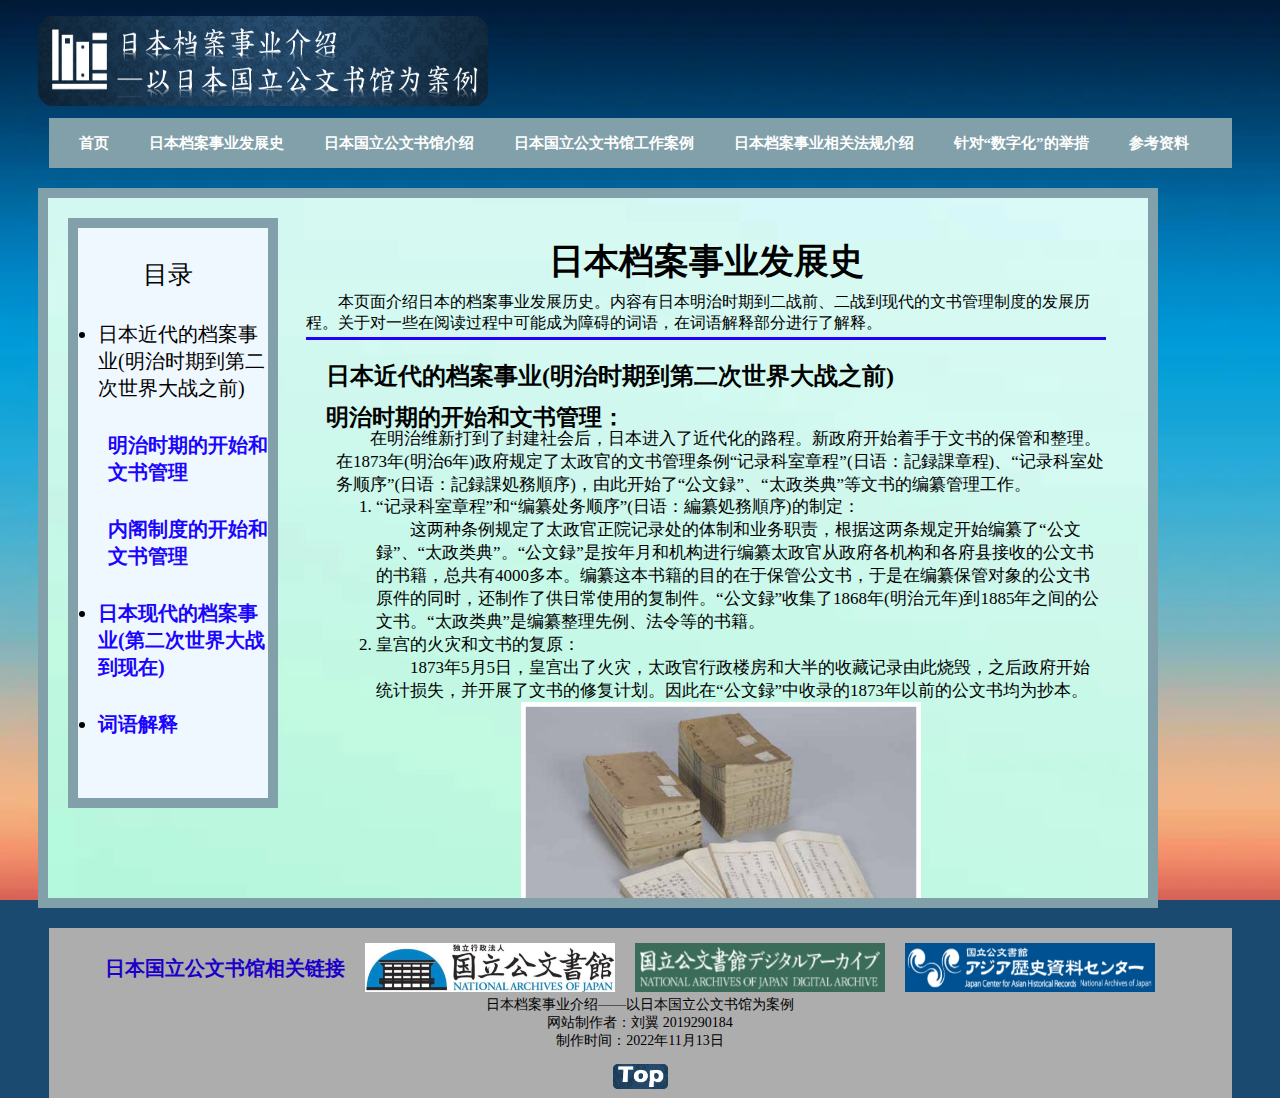
==== ijau-page1.html @ e3ac4b36 "Update ijau-page1.html" ====
<!doctype html>
<html>
<head>
<meta charset="utf-8">
<title>日本档案事业发展史</title>	
	<link href="./ijau-index.css" type="text/css" rel="stylesheet"/>
	<link href="./ijau-page.css" type="text/css" rel="stylesheet"/>
</head>
<body>
	<div class="contianer">
<!--logo开始-->
	<div class="top">
		<div class="logo"><a href="index.html"><img src="./logo.png" alt="日本档案事业介绍——以日本国立公文书馆为案例" class="logo" border="0"/></a></div>
	</div>
<!--logo结束-->
<!--nav开始-->
		<div class="nav">
		<div class="nav_con"><ul>
			<li><a href="index.html">首页</a></li>
			<li><a href="ijau-page1.html">日本档案事业发展史</a></li>
			<li><a href="ijau-page2.html">日本国立公文书馆介绍</a></li>
			<li><a href="ijau-page3.html">日本国立公文书馆工作案例</a></li>
			<li><a href="ijau-page4.html">日本档案事业相关法规介绍</a></li>
			<li><a href="ijau-page5.html">针对“数字化”的举措</a></li>
			<li><a href="ijau-page6.html">参考资料</a></li>
			</ul></div>
		</div>
<!--nav结束-->
<!--content开始-->
	<div class="content1">
		<div class="split9 left-box4">
			<mulu>
		<ul>
			<li style="list-style-type: none;margin-left: 65px;font-size: 25px">目录</li>
			<li style="list-style-type: disc;font-size: 20px;margin-left: 20px;">日本近代的档案事业(明治时期到第二次世界大战之前)</li>
			<li><a href="#one">明治时期的开始和文书管理</a></li>
			<li><a href="#two">内阁制度的开始和文书管理</a></li>
			<li style="list-style-type: disc;font-size: 20px;margin-left: 20px;font-weight: bold;"><a href="#three">日本现代的档案事业(第二次世界大战到现在)</a></li>
			<li style="list-style-type: disc;font-size: 20px;margin-left: 20px;font-weight: bold;"><a href="#four">词语解释</a></li>
			</ul>
	</mulu>
			</div>
		<div class="split4 right-box4">
		<section4>	
			<h1 id="one">日本档案事业发展史</h1>
			<p class="b1">本页面介绍日本的档案事业发展历史。内容有日本明治时期到二战前、二战到现代的文书管理制度的发展历程。关于对一些在阅读过程中可能成为障碍的词语，在词语解释部分进行了解释。</p>
			<hr color= "#2100FF" size="3px"/>
			<h2>日本近代的档案事业(明治时期到第二次世界大战之前)</h2>
			<h3>明治时期的开始和文书管理：</h3>
			<p class="b5">在明治维新打到了封建社会后，日本进入了近代化的路程。新政府开始着手于文书的保管和整理。在1873年(明治6年)政府规定了太政官的文书管理条例“记录科室章程”(日语：記録課章程)、“记录科室处务顺序”(日语：記録課処務順序)，由此开始了“公文録”、“太政类典”等文书的编纂管理工作。</p>
			<div class="meiji">
				<ol type="1">
					<li>“记录科室章程”和“编纂处务顺序”(日语：編纂処務順序)的制定：</li>
					<li style="text-indent: 2em;list-style: none;">这两种条例规定了太政官正院记录处的体制和业务职责，根据这两条规定开始编纂了“公文録”、“太政类典”。“公文録”是按年月和机构进行编纂太政官从政府各机构和各府县接收的公文书的书籍，总共有4000多本。编纂这本书籍的目的在于保管公文书，于是在编纂保管对象的公文书原件的同时，还制作了供日常使用的复制件。“公文録”收集了1868年(明治元年)到1885年之间的公文书。“太政类典”是编纂整理先例、法令等的书籍。
</li>
					<li value="2">皇宫的火灾和文书的复原：</li>
					<li style="text-indent: 2em;list-style: none;">1873年5月5日，皇宫出了火灾，太政官行政楼房和大半的收藏记录由此烧毁，之后政府开始统计损失，并开展了文书的修复计划。因此在“公文録”中收录的1873年以前的公文书均为抄本。
</li>
				</ol>
			</div>
			<div class="pic13"><img src="./koubunroku.png" alt="公文録图片" width="400"/></div>
			<h3 id="two">内阁制度的开始和文书管理：</h3>
			<p class="b2">经过1877年的官制改革，在1885年12月，内阁制度被建立起来。内阁里设置了记录局，次年颁布了规定各机构管辖的事务及其组织结构的“各省官制通则”，以及规定了诏敕、法律形式的“公文式”等规定，逐渐组织起政府的文书管理、法律公布等的相关制度，之后在1907年颁布了“公式令”。</p>
			<p class="b4">在明治前半期，明治政府曾调查过西方国家的法规和行政组织结构，其中也有调查到档案管理制度。在明治中期由黑板胜美、三浦周行等历史学家提及到欧美的档案制度。虽然有这样积极学习海外档案制度的试图，但最终并没有很好的衔接到内阁各机构和记录局的政策上。</p>
			<div class="naikaku">
				<ol type="1">
					<li>记录局的成立：</li>
					<li style="text-indent: 2em;list-style: none;">1885年伴随着内阁的成立，在太政官负责文书管理的文书局被废除，设置了记录局。记录局中有记录科室和图书科室，记录科室负责记录和汇编内阁秘书和内阁各部门的文书，图书科室负责图书分类、保存、借出和回收。
</li>
					<li value="2">记录改良顺序的梗概(日语：記録改良順序の梗概)的制定：</li>
					<li style="text-indent: 2em;list-style: none;">1885年12月首相向各机构的大臣发布业务整理的纲领，要求行政文书书面内容的简洁化。这是为了解决内阁成立之前，太政官与各个行政机关之间的文书的往来频繁的弊端。在翌年1月，内阁记录局以简化文书整理、编纂体制为目的，制定了“记录改良顺序的梗概”，定下了记录局业务改革的方针。其中要求废除“公文録”、“布令便览”的编纂，从1月4日以后开始对“公文类聚”、“公文杂录”、“日记簿”进行编纂。
</li>
					<li value="3">公文式的颁布：</li>
					<li style="text-indent: 2em;list-style: none;">1886年2月，颁布了规定法律或其它文书的颁布形式和方法的“公文式”。
</li>
					<li value="4">公式令的颁布：</li>
					<li style="text-indent: 2em;list-style: none;">在1907年2月颁布了“公式令”。“公式令”是改良“公文式”的内容，规定了公布法律和敕令以及其它诏敕等文书时的程序和格式的标准。
</li>
				</ol>
			</div>
			<p class="b3">由内阁记录局成立，1886年的“公文式”、1907年的 “公式令”的颁布，确立了日本文书管理和法律公布的制度。随后，这些制度经过多次修改被运用下去。</p>
			<div class="pic14"><img src="./koubunsiki.png" alt="公文式及公式令的公布原件图片" width="700"/></div>
			<h2 id="three">日本现代的档案事业(第二次世界大战到现在)</h2>
			<p class="b2">1941年日本向美国和英国宣战，参战到第二次世界大战。开战当初日本占了优势，但从1943年开始战况逐渐恶化，1944年开始日本本受轰炸攻击。这些战祸对文书的保管带来了影响，为了防止文书的破坏，对这些采取了避难措施。战后随着《日本国宪法》的实施，公式令被废除，政府组织发生了变化，同时围绕文书管理的环境也有了巨大变化。</p>
			<p class="b3">经过战争和1950年代中期发生的日本市町村合并，丧失了多个文书。在1959年日本学术会议向首相提出了关于防止公文书散佚的建议。进入1970年代，人们开始呼吁对市政历史学项目中收集到的档案进行永久保存，从此开始档案馆逐渐建立起来。在1971年7月，作为总理府的附属机关设立了日本国立公文书馆。1987年制定了公文书馆法(日语：公文書館法)，1999年制定了国立公文书馆法(日语：国立公文書館法)，在2009年关于公文书等的管理的法律(日语：公文書等の管理に関する法律の公布)被制定。</p>
			<div class="pic15"><img src="./hourei.png" alt="日本档案相关法规的公布原件图片" width="700"/></div>
			<h3 id="four">词语解释：</h3>
			<div class="jieshi4">
				<ol type="1">
					<li>太政官：是日本律令制度下执掌国家司法、行政、立法大权的最高国家机构。
</li>
					<li>公文类聚：是在1882年“太政类典”改称后的书籍。
</li>
					<li>市町村合并：日本基于强化市町村的效率与能量、扩大其治理规模，并因应财政困难，120年来持续推动市町村合并。
</li>
				</ol>
			</div>			
 	</section4>	
		</div>
		</div>
<!--content结束-->
<!--footer开始-->
	<div class="footer">
		<div class="footer_con">
		<ul class="pic">
			<li class="pic_con"><span>日本国立公文书馆相关链接</span></li>
			<li><a href="https://www.archives.go.jp/" target="_blank"><img src="./naj-logo.png" alt="日本国立公文书馆" width="250" border="0"/></a></li>
			<li><a href="https://www.digital.archives.go.jp/" target="_blank"><img src="./najda-logo.png" alt="日本国立公文书馆数字档案馆" width="250" height="49" border="0"/></a></li>
			<li><a href="https://www.jacar.go.jp/" target="_blank"><img src="./jcahr-logo.png" alt="日本国立公文书馆亚洲历史资料中心" width="250" height="49" border="0"/></a></li>
			</ul>
		</div>
		<div class="end">
		<p>日本档案事业介绍——以日本国立公文书馆为案例<br>
			网站制作者：刘翼 2019290184<br>
			制作时间：2022年11月13日</p>
			</div>
		<div class="topbtn">
			<a href="ijau-page1.html"><img src="./Top.png" alt="Top" width="55"></a>
		</div>
		</div>
<!--footer结束-->
	</div>
</body>
</html>
---- ijau-index.css ----
@charset "utf-8";
/*logo开始*/
.top{margin: 3px auto 0px 30px; padding: 0px;height:80px; text-align: left}
.logo{width: 450px; height: 90px; float: left;margin-top: 4px;}
/*logo结束*/
/*nav开始*/
nav,nav_con,ul,li,a{margin: 0;padding: 0;border: 0;list-style: none;}
.nav{margin: 30px auto 0px;width:1183px;height: 50px;line-height: 40px;background:#81A0A9; vertical-align: middle;}
.nav ul {margin: 0px 10px;}
.nav ul li{margin: 0px 10px 0px 10px;float:left;}
.nav ul li a{color:#FFFFFF;font-size: 15px;font-weight: bold;padding: 5px 10px;float: left;cursor:pointer;text-decoration: none;}
.nav ul li:hover a{background: #3275E9;height: 40px;margin-top: -3px;float: left;}
.nav ul li a:hover{color:#FC0004;text-decoration: underline;}
/*nav结束*/
/*back开始*/
body{background-color:#1B4A70;
     background-image: url("./b-back.webp");
     background-size: cover;
     background-attachment: fixed;
     background-position: center center;}
div.content{background-color:antiquewhite;
	        background-image: url("./c-back1.webp");
	        background-size: cover;
	        background-attachment: fixed;
            background-position: center center;
            border: 10px solid #81A0A9;}
div.footer{
	        background-image: url("./f-back.webp");
	        background-size: cover;
	        background-attachment: fixed;
            background-position: center center;
            }
/*back结束*/
/*content开始*/
.content{margin:20px 30px;width: 1100px;height: 450px;}
.content dt{float: left;margin:10px 25px}
.content dd{float:left;width: 500px;margin-top: 10px;}
.content h2{text-align: center;margin-right: 45px;}
.a1{margin-right: 50px;font-size: 18px;text-indent: 2em;}
.a2{margin-top: -1em;margin-right: 50px;font-size: 18px;text-indent: 2em;}
/*content结束*/
/*footer开始*/
.footer{margin: 0px auto; width:1183px;clear: both;background: #ADADAD;padding-bottom: 5px;}
.footer_con{margin: 0px auto;padding: 0px;width: 1100px;}
.footer_con ul{margin:0px auto;padding: 15px;width: 1100px;list-style:none}
.footer_con ul li{margin: 0px 20px 0 0;float:left;}
.footer_con ul li span{line-height:50px;color: #1D00C8;font-size: 20px;font-weight: bold;}
.end{clear: both;text-align: center;font-size: 14px;}
.topbtn{text-align: center;}
/*footer结束*/
---- ijau-page.css ----
@charset "utf-8";
/*日本档案事业发展史开始*/
/*content1开始*/
.content1{margin:20px 30px;width: 1100px;height:700px;}
mulu{float: left; width: 330px;}
.content1 ul{height: 570px;width: 190px;margin-left: 20px;margin-top: 20px;}
.content1 ul li{margin-top: 30px;margin-left: 30px;}
.content1 ul li a{font-size: 20px;color: #1B05FF;font-weight: bold;cursor:pointer;text-decoration: none;}
.content1 ul li a:hover{color:#FC0004;text-decoration: underline;}
section4{float:left;width: 800px;margin-left: 6px;}
.content1 h1{text-align: center;font-size: 35px;margin-top: 40px;}
.b1{text-indent: 2em;margin-top: -1em;margin-bottom: -5px;}
.content1 h2{margin-left: 20px;}
.content1 h3{margin-left: 20px;margin-top: -10px;margin-bottom: -1em;font-size: 23px;}
.b2{margin-left: 30px;text-indent: 2em;font-size: 17px;}
.meiji ol li{margin-left: 30px;font-size: 17px;list-style:decimal;}
.b3{margin-left: 30px;text-indent: 2em;font-size: 17px;margin-top: -1em;}
.naikaku ol li{margin-left: 30px;font-size: 17px;list-style:decimal;}
.b4{margin-left: 30px;text-indent: 2em;font-size: 17px;margin-top: -1em;margin-bottom: -1em;}
.b5{margin-left: 30px;text-indent: 2em;font-size: 17px;margin-bottom: -1em;}
.pic13{margin-top: -1em;text-align: center;margin-bottom: 1em;margin-left: 30px;}
.pic14{margin-top: -1em;text-align: center;margin-bottom: -1em;margin-left: 30px;}
.pic15{margin-top: -1em;text-align: center;margin-bottom: 1em;margin-left: 30px;}
.jieshi4 ol li{margin-left: 30px;font-size: 17px;list-style:decimal;}

html,body {
  height: 700px;
}
.split9 {
  position: absolute;
  width: 240px;
  height: 700px;
}
.split4 {
  position: absolute;
  width: 770px;
  height: 700px;
}
.left-box4 {
  width: 330px;
	height: 700px;
	
}
.right-box4 {left: 300px;
  width: 1100px;
	height: 700px;
  overflow-y: scroll;
	
}
/*content1结束*/
/*back开始*/
div.content1{background-color:antiquewhite;
	        background-image: url("./c-back2.webp");
	        background-size: cover;
	        background-attachment: fixed;
            background-position: center center;
            border: 10px solid #81A0A9;}
.content1 ul{background-color: aliceblue;
            border: 10px solid #81A0A9;}
/*back结束*/
/*日本档案事业发展史结束*/

/*日本国立公文书馆介绍开始*/
/*content3开始*/
.content3{margin:20px 30px;width: 1100px;height: 700px;}
mulu{float: left; width: 330px;}
.content3 ul{height: 450px;width: 190px;margin-left: 20px;margin-top: 20px;}
.content3 ul li{margin-top: 30px;margin-left: 55px;list-style: disc;}
.content3 ul li a{font-size: 20px;color: #1B05FF;font-weight: bold;cursor:pointer;text-decoration: none;}
.content3 ul li a:hover{color:#FC0004;text-decoration: underline;}
section{float:left;width: 800px;margin-left: 6px;}
.content3 h1{text-align: center;font-size: 35px;margin-top: 40px;}
.content3 h2{margin-left: 20px;margin-bottom: -1em;font-size: 23px;}
.d2{margin-left: 30px;text-indent: 2em;font-size: 17px;}
.pic1{margin-top: -1em;text-align: center;margin-bottom:-1em;margin-left: 30px;}
.pic3{margin-top: -1em;text-align: center;margin-bottom:-1em;margin-left: 30px;}
.d7{margin-left: 30px;font-size: 17px;margin-bottom: -1em;}
.d8{margin-left: 30px;text-indent: 2em;font-size: 17px;margin-top: -1em;}
.d9{margin-left: 30px;font-size: 17px;margin-top: -1em;margin-bottom: -1em;}
.ziliao ol li{margin-left: 30px;font-size: 17px;list-style:decimal;}
.yewu ol li{margin-left: 30px;font-size: 17px;list-style:decimal;}
.yewu2 ol li{margin-left: 30px;font-size: 17px;list-style:decimal;}
.suozaidi ol li{margin-left: 30px;font-size: 17px;list-style:disc;}
.pic5{margin-top: -1em;text-align: center;margin-bottom:-1em;margin-left: 30px;}
.jieshi ol li{margin-left: 30px;font-size: 17px;list-style:decimal;}
.d10{text-indent: 2em;margin-top: -1em;margin-bottom: -5px;}

html,body {
  height: 700px;
}
.split10 {
  position: absolute;
  width: 240px;
  height: 700px;
}
.split1 {
  position: absolute;
  width: 770px;
  height: 700px;
}
.left-box1 {
  width: 330px;
	height: 700px;
	
}
.right-box1 {left: 300px;
  width: 839px;
	height: 700px;
  overflow-y: scroll;
	
}
/*content3结束*/
/*back开始*/
div.content3{background-color:antiquewhite;
	        background-image: url("./c-back2.webp");
	        background-size: cover;
	        background-attachment: fixed;
            background-position: center center;
            border: 10px solid #81A0A9;}
.content3 ul{background-color: aliceblue;
            border: 10px solid #81A0A9;}
/*back结束*/
/*日本国立公文书馆介绍结束*/

/*日本国立公文书馆工作案例开始*/
/*content4开始*/
.content4{margin:20px 30px;width: 1100px;height: 1110px;}
mulu{float: left; width: 330px;}
.content4 ul{height: 1050px;width: 190px;margin-left: 20px;margin-top: 20px;}
.content4 ul li{margin-top: 20px;margin-left: 30px;}
.content4 ul li a{font-size: 17px;color: #1B05FF;font-weight: bold;cursor:pointer;text-decoration: none;}
.content4 ul li a:hover{color:#FC0004;text-decoration: underline;}
section2{float:left;width: 800px;margin-left: 6px;}
.content4 h1{text-align: center;font-size: 35px;margin-top: 40px;}
.content4 h2{margin-left: 20px;}
.e1{text-indent: 2em;margin-top: -1em;margin-bottom: -5px;}
.e2{margin-left: 30px;text-indent: 2em;font-size: 17px;}
.work ol li{margin-left: 30px;font-size: 17px;list-style:decimal;}
.content4 h3{margin-left: 20px;margin-top: -10px;margin-bottom: -1em;font-size: 23px;}
.media ol li{margin-left: 30px;font-size: 17px;list-style:decimal;}
.pic10{margin-top: -1em;text-align: center;margin-left: 30px;margin-bottom: 1em;}
.e3{margin-left: 30px;text-indent: 2em;font-size: 17px;margin-top: -1em;}
.process ol li{margin-left: 30px;font-size: 17px;list-style:decimal;}
.e4{margin-left: 30px;font-size: 17px;margin-top: -1em;}
.process1 ol li{margin-left: 30px;font-size: 17px;list-style:decimal;}
.process1 ol{margin-top: -1em;}
.format ol li{margin-left: 30px;font-size: 17px;list-style:decimal;}
.pic11{margin-top: -1em;text-align: center;margin-left: 30px;}
.meta ol li{margin-left: 30px;font-size: 17px;list-style:decimal;}
.pic12{margin-top: -1em;text-align: center;margin-bottom:-1em;margin-left: 30px;}
.jieshi3 ol li{margin-left: 30px;font-size: 17px;list-style:decimal;}

html,body {
  height: 1110px;
}
.split11 {
  position: absolute;
  width: 240px;
  height: 1110px;
}
.split3 {
  position: absolute;
  width: 770px;
  height: 1110px;
}
.left-box3 {
  width: 330px;
	height: 1110px;
	
}
.right-box3 {left: 300px;
  width: 839px;
	height: 1110px;
  overflow-y: scroll;
	
}
/*content4结束*/
/*back开始*/
div.content4{background-color:antiquewhite;
	        background-image: url("./c-back2.webp");
	        background-size: cover;
	        background-attachment: fixed;
            background-position: center center;
            border: 10px solid #81A0A9;}
.content4 ul{background-color: aliceblue;
            border: 10px solid #81A0A9;}
/*back结束*/
/*日本国立公文书馆工作案例结束*/

/*日本档案事业相关法规介绍开始*/
/*content5开始*/
.content5{margin:20px 30px;width: 1100px;height: 810px;}
mulu{float: left; width: 330px;}
.content5 ul{height: 750px;width: 190px;margin-left: 20px;margin-top: 20px;}
.content5 ul li{margin-top: 20px;margin-left: 55px;}
.content5 ul li a{font-size: 20px;color: #1B05FF;font-weight: bold;cursor:pointer;text-decoration: none;}
.content5 ul li a:hover{color:#FC0004;text-decoration: underline;}
section1{float:left;width: 800px;margin-left: 6px;}
.content5 h1{text-align: center;font-size: 35px;margin-top: 40px;}
.content5 h2{margin-left: 20px;}
.f2{text-indent: 2em;margin-top: -1em;margin-bottom: -5px;}
.content5 h3{margin-left: 20px;margin-top: -10px;margin-bottom: -1em;font-size: 23px;}
.f3{margin-left: 30px;text-indent: 2em;font-size: 17px;}
.f4{margin-left: 30px;text-indent: 2em;font-size: 17px;margin-top:-1em;}
.f5{margin-left: 30px;font-size: 17px;}
.f6{margin-left: 30px;font-size: 17px;margin-top:-1em;}
.goucheng ol{margin-top:-1em;}
.goucheng ol li{font-size: 17px;}
.goucheng2 ol{margin-top:-1em;}
.goucheng2 ol li{font-size: 17px;text-indent: 2em;}
.zhiwu ol {margin-top:-1em;}
.zhiwu ol li{font-size: 17px;list-style: decimal;}
.pic8{margin-top: -1em;text-align: center;margin-bottom: -1em;margin-left: 30px;}
.jieshi2 ol li{margin-left: 30px;font-size: 17px;list-style:decimal;}
.pic9{margin-top: -1em;text-align: center;margin-left: 30px;}
.f7{font-size: 5px;margin-top:20px;}

html,body {
  height: 810px;
}
.split12 {
  position: absolute;
  width: 240px;
  height: 810px;
}
.split2 {
  position: absolute;
  width: 770px;
  height: 810px;
}
.left-box2 {
  width: 330px;
	height: 810px;
	
}
.right-box2 {left: 300px;
  width: 839px;
	height: 810px;
  overflow-y: scroll;
	
}
/*content5结束*/
/*back开始*/
div.content5{background-color:antiquewhite;
	        background-image: url("./c-back2.webp");
	        background-size: cover;
	        background-attachment: fixed;
            background-position: center center;
            border: 10px solid #81A0A9;}
.content5 ul{background-color: aliceblue;
            border: 10px solid #81A0A9;}
/*back结束*/
/*日本档案事业相关法规介绍结束*/

/*参考资料开始*/
/*content6开始*/
.content6{margin:20px 30px;width: 1100px;height: 700px;}
mulu{float: left; width: 330px;}
.content6 ul{height: 540px;width: 190px;margin-left: 20px;margin-top: 20px;}
.content6 ul li{margin-top: 30px;margin-left: 30px;list-style-type: disc}
.content6 ul li a{font-size: 20px;color: #1B05FF;font-weight: bold;cursor:pointer;text-decoration: none;}
.content6 ul li a:hover{color:#FC0004;text-decoration: underline;}
section3{float:left;width: 800px;margin-left: 6px;}
.content6 h1{text-align: center;font-size: 35px;margin-top: 40px;}
.content6 h2{margin-left: 20px;}
.g1{text-indent: 2em;margin-top: -1em;margin-bottom: -5px;}
.content6 h2{margin-left: 20px;margin-bottom: -1em;font-size: 23px;}
.fazhan ol li{margin-left: 30px;font-size: 20px;list-style:decimal;margin-bottom: 10px;}
.fazhan ol li a{color: #1B05FF;cursor:pointer;text-decoration: none;}
.fazhan ol li a:hover{color:#FC0004;text-decoration: underline;}

.shijian ol li{margin-left: 30px;font-size: 20px;list-style:decimal;margin-bottom: 10px;}
.shijian ol li a{color: #1B05FF;cursor:pointer;text-decoration: none;}
.shijain ol li a:hover{color:#FC0004;text-decoration: underline;}

.jieshao ol li{margin-left: 30px;font-size: 20px;list-style:decimal;margin-bottom: 10px;}
.jieshao ol li a{color: #1B05FF;cursor:pointer;text-decoration: none;}
.jieshao ol li a:hover{color:#FC0004;text-decoration: underline;}

.anli ol li{margin-left: 30px;font-size: 20px;list-style:decimal;margin-bottom: 10px;}
.anli ol li a{color: #1B05FF;cursor:pointer;text-decoration: none;}
.anli ol li a:hover{color:#FC0004;text-decoration: underline;}

.fagui ol li{margin-left: 30px;font-size: 20px;list-style:decimal;margin-bottom: 10px;}
.fagui ol li a{color: #1B05FF;cursor:pointer;text-decoration: none;}
.fagui ol li a:hover{color:#FC0004;text-decoration: underline;}

.digital ol li{margin-left: 30px;font-size: 20px;list-style:decimal;margin-bottom: 10px;}
.digital ol li a{color: #1B05FF;cursor:pointer;text-decoration: none;}
.digital ol li a:hover{color:#FC0004;text-decoration: underline;}

html,body {
  height: 700px;
}
.split13 {
  position: absolute;
  width: 240px;
  height: 700px;
}
.split4 {
  position: absolute;
  width: 770px;
  height: 810px;
}
.left-box4 {
  width: 330px;
	height: 700px;
	
}
.right-box4 {left: 300px;
  width: 839px;
	height: 700px;
  overflow-y: scroll;
	
}
/*content6结束*/
/*back开始*/
div.content6{background-color:antiquewhite;
	        background-image: url("./c-back2.webp");
	        background-size: cover;
	        background-attachment: fixed;
            background-position: center center;
            border: 10px solid #81A0A9;}
.content6 ul{background-color: aliceblue;
            border: 10px solid #81A0A9;}
/*back结束*/
/*参考资料结束*/

/*针对“数字化”的举措开始*/
/*content7开始*/
.content7{margin:20px 30px;width: 1100px;height: 700px;}
/*content7结束*/
/*back开始*/
div.content7{background-color:antiquewhite;
	        background-image: url("./c-back2.webp");
	        background-size: cover;
	        background-attachment: fixed;
            background-position: center center;
            border: 10px solid #81A0A9;}
/*back结束*/
/*针对“数字化”的举措结束*/
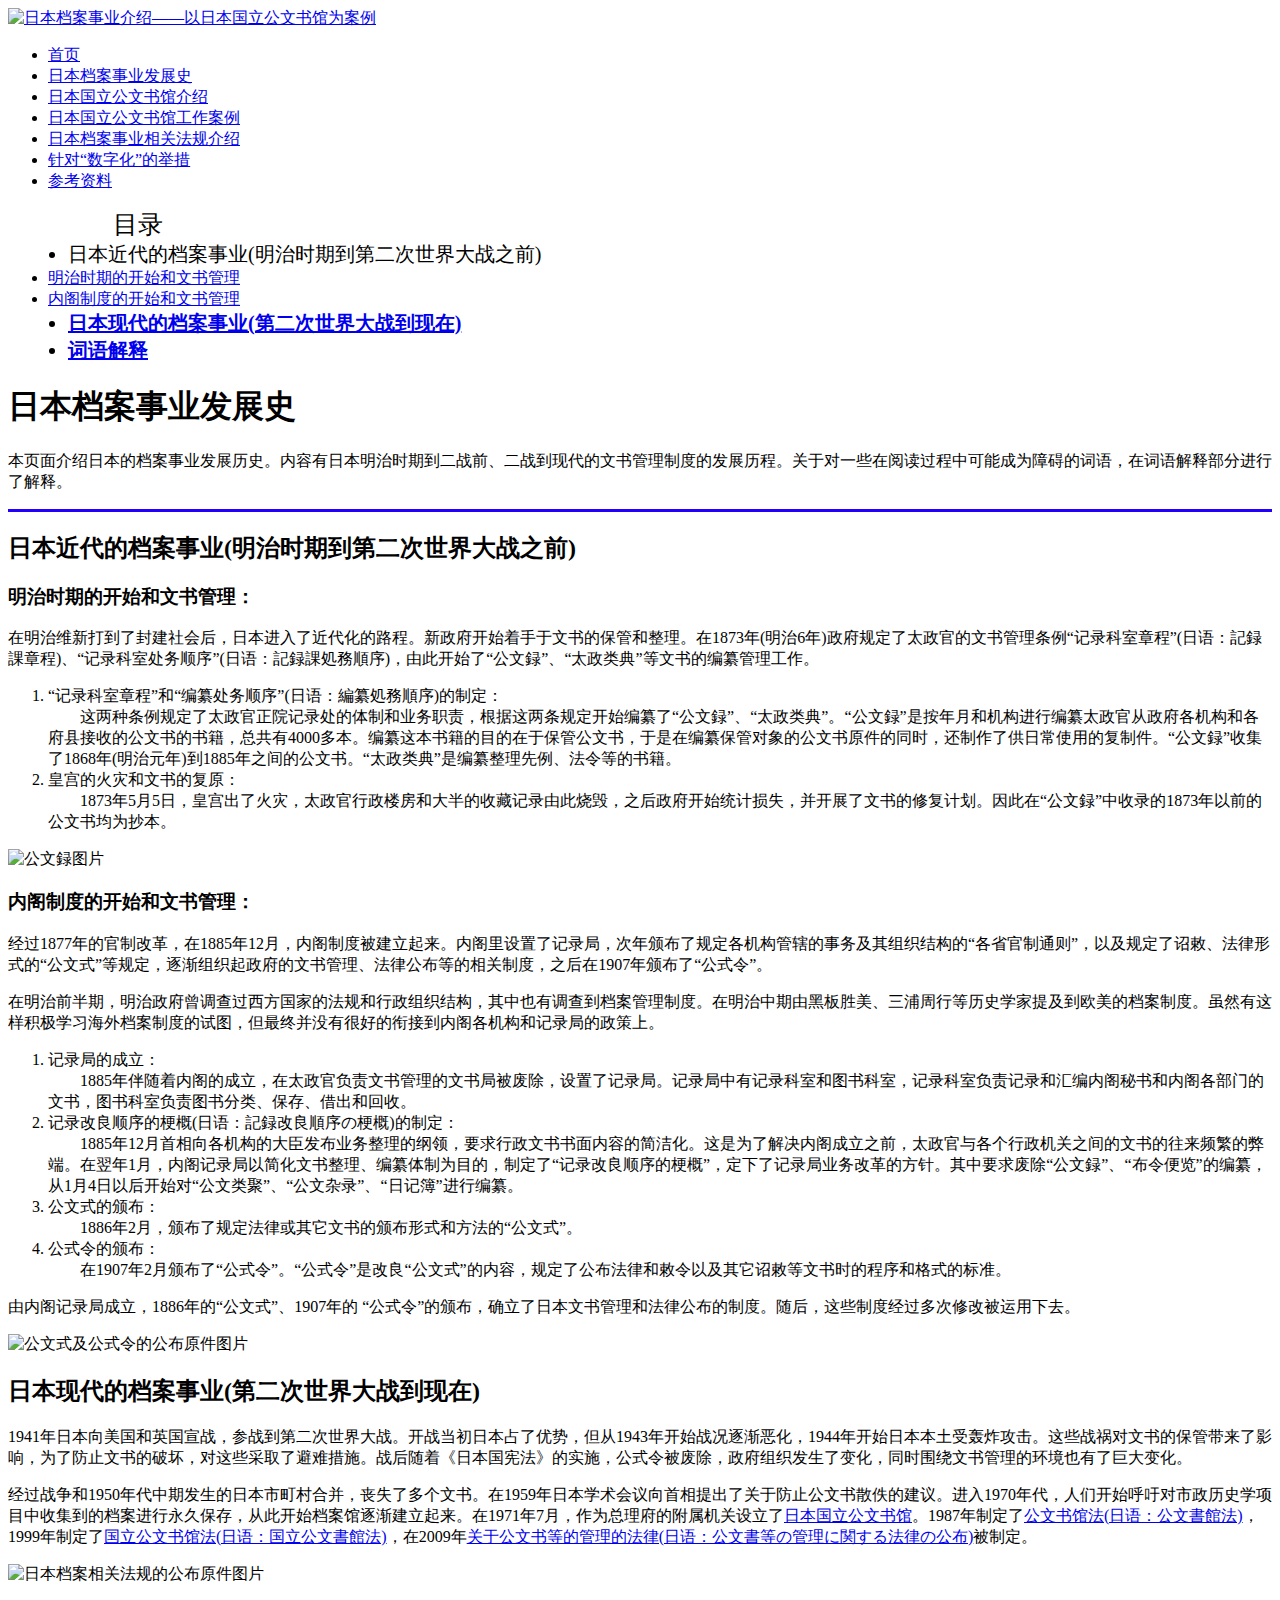
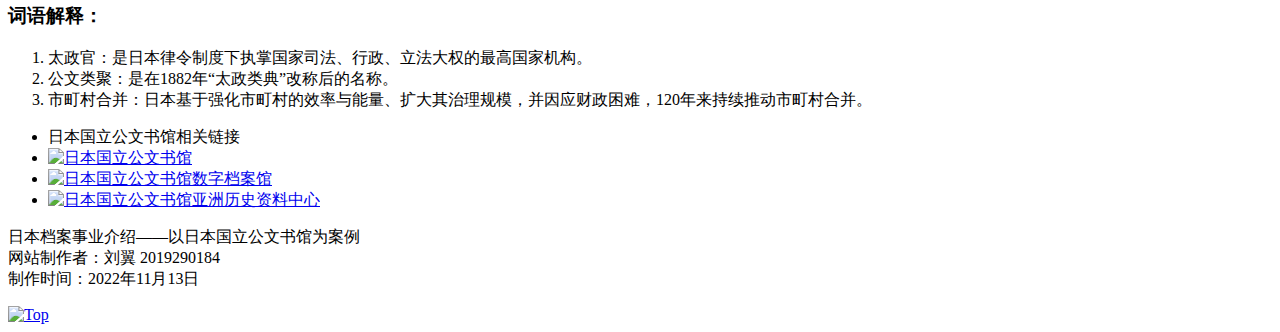
==== commit 5d674c43: "Add files via upload" ====
--- a/ijau-page1.html
+++ b/ijau-page1.html
@@ -3,14 +3,14 @@
 <head>
 <meta charset="utf-8">
 <title>日本档案事业发展史</title>	
-	<link href="./ijau-index.css" type="text/css" rel="stylesheet"/>
-	<link href="./ijau-page.css" type="text/css" rel="stylesheet"/>
+	<link href="../css/ijau-index.css" type="text/css" rel="stylesheet"/>
+	<link href="../css/ijau-page.css" type="text/css" rel="stylesheet"/>
 </head>
 <body>
 	<div class="contianer">
 <!--logo开始-->
 	<div class="top">
-		<div class="logo"><a href="index.html"><img src="./logo.png" alt="日本档案事业介绍——以日本国立公文书馆为案例" class="logo" border="0"/></a></div>
+		<div class="logo"><a href="index.html"><img src="../img/logo.png" alt="日本档案事业介绍——以日本国立公文书馆为案例" class="logo" border="0"/></a></div>
 	</div>
 <!--logo结束-->
 <!--nav开始-->
@@ -58,7 +58,7 @@
 </li>
 				</ol>
 			</div>
-			<div class="pic13"><img src="./koubunroku.png" alt="公文録图片" width="400"/></div>
+			<div class="pic13"><img src="../img/koubunroku.png" alt="公文録图片" width="400"/></div>
 			<h3 id="two">内阁制度的开始和文书管理：</h3>
 			<p class="b2">经过1877年的官制改革，在1885年12月，内阁制度被建立起来。内阁里设置了记录局，次年颁布了规定各机构管辖的事务及其组织结构的“各省官制通则”，以及规定了诏敕、法律形式的“公文式”等规定，逐渐组织起政府的文书管理、法律公布等的相关制度，之后在1907年颁布了“公式令”。</p>
 			<p class="b4">在明治前半期，明治政府曾调查过西方国家的法规和行政组织结构，其中也有调查到档案管理制度。在明治中期由黑板胜美、三浦周行等历史学家提及到欧美的档案制度。虽然有这样积极学习海外档案制度的试图，但最终并没有很好的衔接到内阁各机构和记录局的政策上。</p>
@@ -79,17 +79,17 @@
 				</ol>
 			</div>
 			<p class="b3">由内阁记录局成立，1886年的“公文式”、1907年的 “公式令”的颁布，确立了日本文书管理和法律公布的制度。随后，这些制度经过多次修改被运用下去。</p>
-			<div class="pic14"><img src="./koubunsiki.png" alt="公文式及公式令的公布原件图片" width="700"/></div>
+			<div class="pic14"><img src="../img/koubunsiki.png" alt="公文式及公式令的公布原件图片" width="700"/></div>
 			<h2 id="three">日本现代的档案事业(第二次世界大战到现在)</h2>
-			<p class="b2">1941年日本向美国和英国宣战，参战到第二次世界大战。开战当初日本占了优势，但从1943年开始战况逐渐恶化，1944年开始日本本受轰炸攻击。这些战祸对文书的保管带来了影响，为了防止文书的破坏，对这些采取了避难措施。战后随着《日本国宪法》的实施，公式令被废除，政府组织发生了变化，同时围绕文书管理的环境也有了巨大变化。</p>
-			<p class="b3">经过战争和1950年代中期发生的日本市町村合并，丧失了多个文书。在1959年日本学术会议向首相提出了关于防止公文书散佚的建议。进入1970年代，人们开始呼吁对市政历史学项目中收集到的档案进行永久保存，从此开始档案馆逐渐建立起来。在1971年7月，作为总理府的附属机关设立了日本国立公文书馆。1987年制定了公文书馆法(日语：公文書館法)，1999年制定了国立公文书馆法(日语：国立公文書館法)，在2009年关于公文书等的管理的法律(日语：公文書等の管理に関する法律の公布)被制定。</p>
-			<div class="pic15"><img src="./hourei.png" alt="日本档案相关法规的公布原件图片" width="700"/></div>
+			<p class="b2">1941年日本向美国和英国宣战，参战到第二次世界大战。开战当初日本占了优势，但从1943年开始战况逐渐恶化，1944年开始日本本土受轰炸攻击。这些战祸对文书的保管带来了影响，为了防止文书的破坏，对这些采取了避难措施。战后随着《日本国宪法》的实施，公式令被废除，政府组织发生了变化，同时围绕文书管理的环境也有了巨大变化。</p>
+			<p class="b3">经过战争和1950年代中期发生的日本市町村合并，丧失了多个文书。在1959年日本学术会议向首相提出了关于防止公文书散佚的建议。进入1970年代，人们开始呼吁对市政历史学项目中收集到的档案进行永久保存，从此开始档案馆逐渐建立起来。在1971年7月，作为总理府的附属机关设立了<a href="ijau-page2.html" target="_blank">日本国立公文书馆</a>。1987年制定了<a href="ijau-page4.html#one" target="_blank">公文书馆法(日语：公文書館法)</a>，1999年制定了<a href="ijau-page4.html#four" target="_blank">国立公文书馆法(日语：国立公文書館法)</a>，在2009年<a href="ijau-page4.html#seven" target="_blank">关于公文书等的管理的法律(日语：公文書等の管理に関する法律の公布)</a>被制定。</p>
+			<div class="pic15"><img src="../img/hourei.png" alt="日本档案相关法规的公布原件图片" width="700"/></div>
 			<h3 id="four">词语解释：</h3>
 			<div class="jieshi4">
 				<ol type="1">
 					<li>太政官：是日本律令制度下执掌国家司法、行政、立法大权的最高国家机构。
 </li>
-					<li>公文类聚：是在1882年“太政类典”改称后的书籍。
+					<li>公文类聚：是在1882年“太政类典”改称后的名称。
 </li>
 					<li>市町村合并：日本基于强化市町村的效率与能量、扩大其治理规模，并因应财政困难，120年来持续推动市町村合并。
 </li>
@@ -104,9 +104,9 @@
 		<div class="footer_con">
 		<ul class="pic">
 			<li class="pic_con"><span>日本国立公文书馆相关链接</span></li>
-			<li><a href="https://www.archives.go.jp/" target="_blank"><img src="./naj-logo.png" alt="日本国立公文书馆" width="250" border="0"/></a></li>
-			<li><a href="https://www.digital.archives.go.jp/" target="_blank"><img src="./najda-logo.png" alt="日本国立公文书馆数字档案馆" width="250" height="49" border="0"/></a></li>
-			<li><a href="https://www.jacar.go.jp/" target="_blank"><img src="./jcahr-logo.png" alt="日本国立公文书馆亚洲历史资料中心" width="250" height="49" border="0"/></a></li>
+			<li><a href="https://www.archives.go.jp/" target="_blank"><img src="../img/naj-logo.png" alt="日本国立公文书馆" width="250" border="0"/></a></li>
+			<li><a href="https://www.digital.archives.go.jp/" target="_blank"><img src="../img/najda-logo.png" alt="日本国立公文书馆数字档案馆" width="250" height="49" border="0"/></a></li>
+			<li><a href="https://www.jacar.go.jp/" target="_blank"><img src="../img/jcahr-logo.png" alt="日本国立公文书馆亚洲历史资料中心" width="250" height="49" border="0"/></a></li>
 			</ul>
 		</div>
 		<div class="end">
@@ -115,7 +115,7 @@
 			制作时间：2022年11月13日</p>
 			</div>
 		<div class="topbtn">
-			<a href="ijau-page1.html"><img src="./Top.png" alt="Top" width="55"></a>
+			<a href="ijau-page1.html"><img src="../img/Top.png" alt="Top" width="55"></a>
 		</div>
 		</div>
 <!--footer结束-->
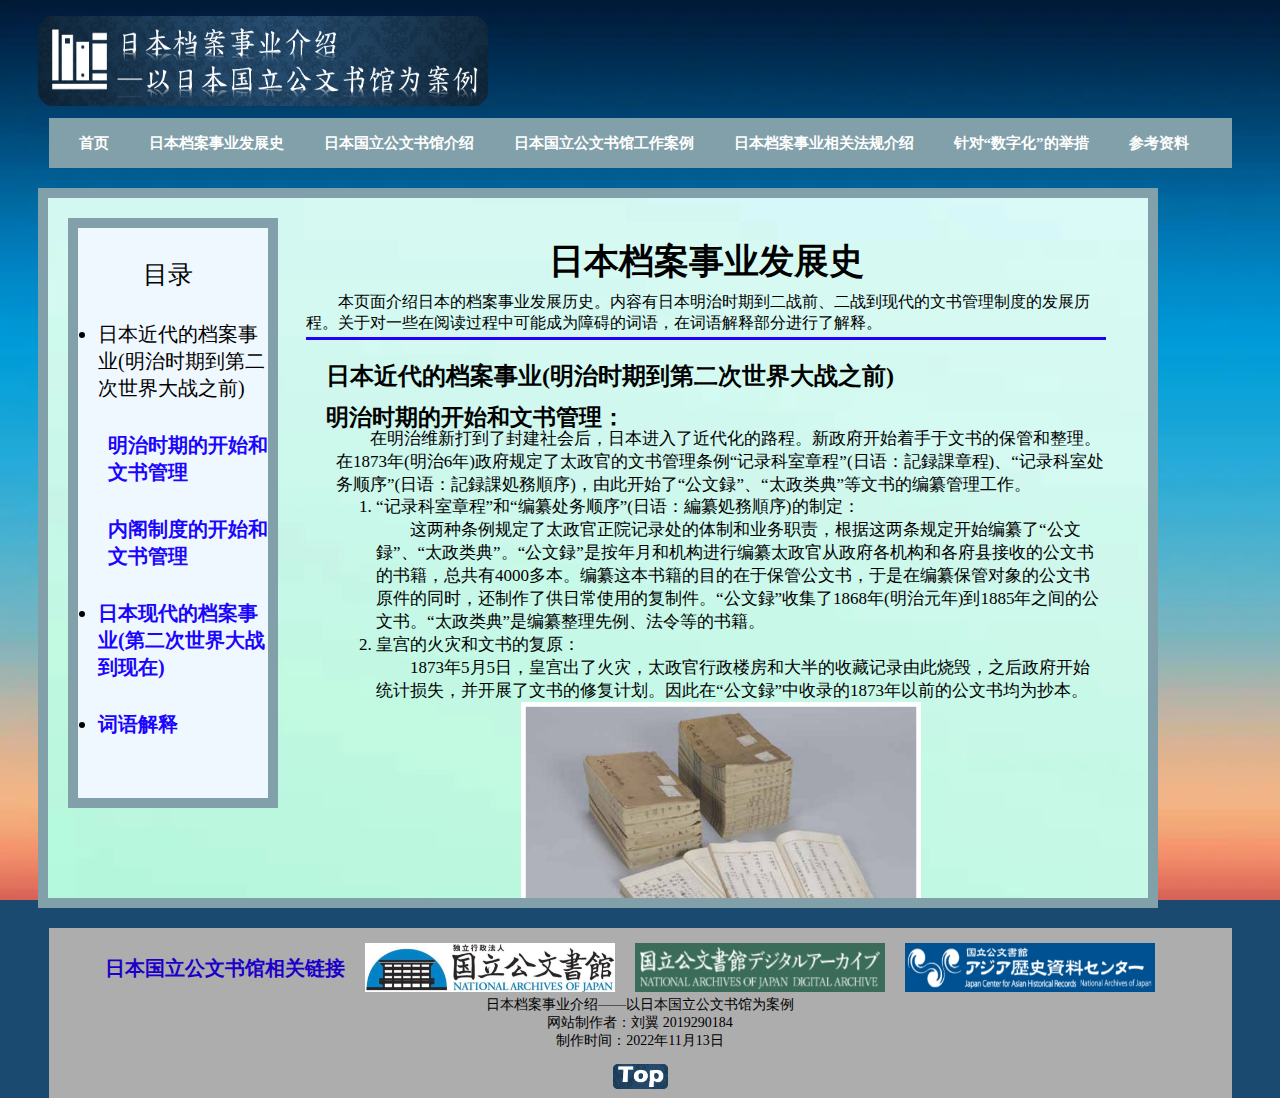
==== commit 4d3f5131: "Update ijau-page1.html" ====
--- a/ijau-page1.html
+++ b/ijau-page1.html
@@ -3,14 +3,14 @@
 <head>
 <meta charset="utf-8">
 <title>日本档案事业发展史</title>	
-	<link href="../css/ijau-index.css" type="text/css" rel="stylesheet"/>
-	<link href="../css/ijau-page.css" type="text/css" rel="stylesheet"/>
+	<link href="./ijau-index.css" type="text/css" rel="stylesheet"/>
+	<link href="./ijau-page.css" type="text/css" rel="stylesheet"/>
 </head>
 <body>
 	<div class="contianer">
 <!--logo开始-->
 	<div class="top">
-		<div class="logo"><a href="index.html"><img src="../img/logo.png" alt="日本档案事业介绍——以日本国立公文书馆为案例" class="logo" border="0"/></a></div>
+		<div class="logo"><a href="index.html"><img src="./logo.png" alt="日本档案事业介绍——以日本国立公文书馆为案例" class="logo" border="0"/></a></div>
 	</div>
 <!--logo结束-->
 <!--nav开始-->
@@ -58,7 +58,7 @@
 </li>
 				</ol>
 			</div>
-			<div class="pic13"><img src="../img/koubunroku.png" alt="公文録图片" width="400"/></div>
+			<div class="pic13"><img src="./koubunroku.png" alt="公文録图片" width="400"/></div>
 			<h3 id="two">内阁制度的开始和文书管理：</h3>
 			<p class="b2">经过1877年的官制改革，在1885年12月，内阁制度被建立起来。内阁里设置了记录局，次年颁布了规定各机构管辖的事务及其组织结构的“各省官制通则”，以及规定了诏敕、法律形式的“公文式”等规定，逐渐组织起政府的文书管理、法律公布等的相关制度，之后在1907年颁布了“公式令”。</p>
 			<p class="b4">在明治前半期，明治政府曾调查过西方国家的法规和行政组织结构，其中也有调查到档案管理制度。在明治中期由黑板胜美、三浦周行等历史学家提及到欧美的档案制度。虽然有这样积极学习海外档案制度的试图，但最终并没有很好的衔接到内阁各机构和记录局的政策上。</p>
@@ -79,11 +79,11 @@
 				</ol>
 			</div>
 			<p class="b3">由内阁记录局成立，1886年的“公文式”、1907年的 “公式令”的颁布，确立了日本文书管理和法律公布的制度。随后，这些制度经过多次修改被运用下去。</p>
-			<div class="pic14"><img src="../img/koubunsiki.png" alt="公文式及公式令的公布原件图片" width="700"/></div>
+			<div class="pic14"><img src="./koubunsiki.png" alt="公文式及公式令的公布原件图片" width="700"/></div>
 			<h2 id="three">日本现代的档案事业(第二次世界大战到现在)</h2>
 			<p class="b2">1941年日本向美国和英国宣战，参战到第二次世界大战。开战当初日本占了优势，但从1943年开始战况逐渐恶化，1944年开始日本本土受轰炸攻击。这些战祸对文书的保管带来了影响，为了防止文书的破坏，对这些采取了避难措施。战后随着《日本国宪法》的实施，公式令被废除，政府组织发生了变化，同时围绕文书管理的环境也有了巨大变化。</p>
 			<p class="b3">经过战争和1950年代中期发生的日本市町村合并，丧失了多个文书。在1959年日本学术会议向首相提出了关于防止公文书散佚的建议。进入1970年代，人们开始呼吁对市政历史学项目中收集到的档案进行永久保存，从此开始档案馆逐渐建立起来。在1971年7月，作为总理府的附属机关设立了<a href="ijau-page2.html" target="_blank">日本国立公文书馆</a>。1987年制定了<a href="ijau-page4.html#one" target="_blank">公文书馆法(日语：公文書館法)</a>，1999年制定了<a href="ijau-page4.html#four" target="_blank">国立公文书馆法(日语：国立公文書館法)</a>，在2009年<a href="ijau-page4.html#seven" target="_blank">关于公文书等的管理的法律(日语：公文書等の管理に関する法律の公布)</a>被制定。</p>
-			<div class="pic15"><img src="../img/hourei.png" alt="日本档案相关法规的公布原件图片" width="700"/></div>
+			<div class="pic15"><img src="./hourei.png" alt="日本档案相关法规的公布原件图片" width="700"/></div>
 			<h3 id="four">词语解释：</h3>
 			<div class="jieshi4">
 				<ol type="1">
@@ -104,9 +104,9 @@
 		<div class="footer_con">
 		<ul class="pic">
 			<li class="pic_con"><span>日本国立公文书馆相关链接</span></li>
-			<li><a href="https://www.archives.go.jp/" target="_blank"><img src="../img/naj-logo.png" alt="日本国立公文书馆" width="250" border="0"/></a></li>
-			<li><a href="https://www.digital.archives.go.jp/" target="_blank"><img src="../img/najda-logo.png" alt="日本国立公文书馆数字档案馆" width="250" height="49" border="0"/></a></li>
-			<li><a href="https://www.jacar.go.jp/" target="_blank"><img src="../img/jcahr-logo.png" alt="日本国立公文书馆亚洲历史资料中心" width="250" height="49" border="0"/></a></li>
+			<li><a href="https://www.archives.go.jp/" target="_blank"><img src="./naj-logo.png" alt="日本国立公文书馆" width="250" border="0"/></a></li>
+			<li><a href="https://www.digital.archives.go.jp/" target="_blank"><img src="./najda-logo.png" alt="日本国立公文书馆数字档案馆" width="250" height="49" border="0"/></a></li>
+			<li><a href="https://www.jacar.go.jp/" target="_blank"><img src="./jcahr-logo.png" alt="日本国立公文书馆亚洲历史资料中心" width="250" height="49" border="0"/></a></li>
 			</ul>
 		</div>
 		<div class="end">
@@ -115,7 +115,7 @@
 			制作时间：2022年11月13日</p>
 			</div>
 		<div class="topbtn">
-			<a href="ijau-page1.html"><img src="../img/Top.png" alt="Top" width="55"></a>
+			<a href="ijau-page1.html"><img src="./Top.png" alt="Top" width="55"></a>
 		</div>
 		</div>
 <!--footer结束-->
--- a/ijau-index.css
+++ b/ijau-index.css
@@ -0,0 +1,50 @@
+@charset "utf-8";
+/*logo开始*/
+.top{margin: 3px auto 0px 30px; padding: 0px;height:80px; text-align: left}
+.logo{width: 450px; height: 90px; float: left;margin-top: 4px;}
+/*logo结束*/
+/*nav开始*/
+nav,nav_con,ul,li,a{margin: 0;padding: 0;border: 0;list-style: none;}
+.nav{margin: 30px auto 0px;width:1183px;height: 50px;line-height: 40px;background:#81A0A9; vertical-align: middle;}
+.nav ul {margin: 0px 10px;}
+.nav ul li{margin: 0px 10px 0px 10px;float:left;}
+.nav ul li a{color:#FFFFFF;font-size: 15px;font-weight: bold;padding: 5px 10px;float: left;cursor:pointer;text-decoration: none;}
+.nav ul li:hover a{background: #3275E9;height: 40px;margin-top: -3px;float: left;}
+.nav ul li a:hover{color:#FC0004;text-decoration: underline;}
+/*nav结束*/
+/*back开始*/
+body{background-color:#1B4A70;
+     background-image: url("./b-back.webp");
+     background-size: cover;
+     background-attachment: fixed;
+     background-position: center center;}
+div.content{background-color:antiquewhite;
+	        background-image: url("./c-back1.webp");
+	        background-size: cover;
+	        background-attachment: fixed;
+            background-position: center center;
+            border: 10px solid #81A0A9;}
+div.footer{
+	        background-image: url("./f-back.webp");
+	        background-size: cover;
+	        background-attachment: fixed;
+            background-position: center center;
+            }
+/*back结束*/
+/*content开始*/
+.content{margin:20px 30px;width: 1100px;height: 450px;}
+.content dt{float: left;margin:10px 25px}
+.content dd{float:left;width: 500px;margin-top: 10px;}
+.content h2{text-align: center;margin-right: 45px;}
+.a1{margin-right: 50px;font-size: 18px;text-indent: 2em;}
+.a2{margin-top: -1em;margin-right: 50px;font-size: 18px;text-indent: 2em;}
+/*content结束*/
+/*footer开始*/
+.footer{margin: 0px auto; width:1183px;clear: both;background: #ADADAD;padding-bottom: 5px;}
+.footer_con{margin: 0px auto;padding: 0px;width: 1100px;}
+.footer_con ul{margin:0px auto;padding: 15px;width: 1100px;list-style:none}
+.footer_con ul li{margin: 0px 20px 0 0;float:left;}
+.footer_con ul li span{line-height:50px;color: #1D00C8;font-size: 20px;font-weight: bold;}
+.end{clear: both;text-align: center;font-size: 14px;}
+.topbtn{text-align: center;}
+/*footer结束*/
--- a/ijau-page.css
+++ b/ijau-page.css
@@ -0,0 +1,359 @@
+@charset "utf-8";
+/*日本档案事业发展史开始*/
+/*content1开始*/
+.content1{margin:20px 30px;width: 1100px;height:700px;}
+mulu{float: left; width: 330px;}
+.content1 ul{height: 570px;width: 190px;margin-left: 20px;margin-top: 20px;}
+.content1 ul li{margin-top: 30px;margin-left: 30px;}
+.content1 ul li a{font-size: 20px;color: #1B05FF;font-weight: bold;cursor:pointer;text-decoration: none;}
+.content1 ul li a:hover{color:#FC0004;text-decoration: underline;}
+section4{float:left;width: 800px;margin-left: 6px;}
+.content1 h1{text-align: center;font-size: 35px;margin-top: 40px;}
+.b1{text-indent: 2em;margin-top: -1em;margin-bottom: -5px;}
+.content1 h2{margin-left: 20px;}
+.content1 h3{margin-left: 20px;margin-top: -10px;margin-bottom: -1em;font-size: 23px;}
+.b2{margin-left: 30px;text-indent: 2em;font-size: 17px;}
+.meiji ol li{margin-left: 30px;font-size: 17px;list-style:decimal;}
+.b3{margin-left: 30px;text-indent: 2em;font-size: 17px;margin-top: -1em;}
+.b3 a{color: #1B05FF;cursor:pointer;text-decoration: none;}
+.b3 a:hover{color:#FC0004;text-decoration: underline;}
+.naikaku ol li{margin-left: 30px;font-size: 17px;list-style:decimal;}
+.b4{margin-left: 30px;text-indent: 2em;font-size: 17px;margin-top: -1em;margin-bottom: -1em;}
+.b5{margin-left: 30px;text-indent: 2em;font-size: 17px;margin-bottom: -1em;}
+.pic13{margin-top: -1em;text-align: center;margin-bottom: 1em;margin-left: 30px;}
+.pic14{margin-top: -1em;text-align: center;margin-bottom: -1em;margin-left: 30px;}
+.pic15{margin-top: -1em;text-align: center;margin-bottom: 1em;margin-left: 30px;}
+.jieshi4 ol li{margin-left: 30px;font-size: 17px;list-style:decimal;}
+
+html,body {
+  height: 700px;
+}
+.split9 {
+  position: absolute;
+  width: 240px;
+  height: 700px;
+}
+.split4 {
+  position: absolute;
+  width: 770px;
+  height: 700px;
+}
+.left-box4 {
+  width: 330px;
+	height: 700px;
+	
+}
+.right-box4 {left: 300px;
+  width: 1100px;
+	height: 700px;
+  overflow-y: scroll;
+	
+}
+/*content1结束*/
+/*back开始*/
+div.content1{background-color:antiquewhite;
+	        background-image: url("./c-back2.webp");
+	        background-size: cover;
+	        background-attachment: fixed;
+            background-position: center center;
+            border: 10px solid #81A0A9;}
+.content1 ul{background-color: aliceblue;
+            border: 10px solid #81A0A9;}
+/*back结束*/
+/*日本档案事业发展史结束*/
+
+/*日本国立公文书馆介绍开始*/
+/*content3开始*/
+.content3{margin:20px 30px;width: 1100px;height: 700px;}
+mulu{float: left; width: 330px;}
+.content3 ul{height: 450px;width: 190px;margin-left: 20px;margin-top: 20px;}
+.content3 ul li{margin-top: 30px;margin-left: 55px;list-style: disc;}
+.content3 ul li a{font-size: 20px;color: #1B05FF;font-weight: bold;cursor:pointer;text-decoration: none;}
+.content3 ul li a:hover{color:#FC0004;text-decoration: underline;}
+section{float:left;width: 800px;margin-left: 6px;}
+.content3 h1{text-align: center;font-size: 35px;margin-top: 40px;}
+.content3 h2{margin-left: 20px;margin-bottom: -1em;font-size: 23px;}
+.d2{margin-left: 30px;text-indent: 2em;font-size: 17px;}
+.d2 a{cursor:pointer;text-decoration: none;}
+.d2 a:hover{color:#FC0004;text-decoration: underline;}
+.pic1{margin-top: -1em;text-align: center;margin-bottom:-1em;margin-left: 30px;}
+.pic3{margin-top: -1em;text-align: center;margin-bottom:-1em;margin-left: 30px;}
+.d7{margin-left: 30px;font-size: 17px;margin-bottom: -1em;}
+.d8{margin-left: 30px;text-indent: 2em;font-size: 17px;margin-top: -1em;}
+.d8 a{cursor:pointer;text-decoration: none;}
+.d8 a:hover{color:#FC0004;text-decoration: underline;}
+.d9{margin-left: 30px;font-size: 17px;margin-top: -1em;margin-bottom: -1em;}
+.ziliao ol li{margin-left: 30px;font-size: 17px;list-style:decimal;}
+.yewu ol li{margin-left: 30px;font-size: 17px;list-style:decimal;}
+.yewu2 ol li{margin-left: 30px;font-size: 17px;list-style:decimal;}
+.yewu ol li a{cursor:pointer;text-decoration: none;}
+.yewu ol li a:hover{color:#FC0004;text-decoration: underline;}
+.suozaidi ol li{margin-left: 30px;font-size: 17px;list-style:disc;}
+.pic5{margin-top: -1em;text-align: center;margin-bottom:-1em;margin-left: 30px;}
+.jieshi ol li{margin-left: 30px;font-size: 17px;list-style:decimal;}
+.d10{text-indent: 2em;margin-top: -1em;margin-bottom: -5px;}
+
+html,body {
+  height: 700px;
+}
+.split10 {
+  position: absolute;
+  width: 240px;
+  height: 700px;
+}
+.split1 {
+  position: absolute;
+  width: 770px;
+  height: 700px;
+}
+.left-box1 {
+  width: 330px;
+	height: 700px;
+	
+}
+.right-box1 {left: 300px;
+  width: 839px;
+	height: 700px;
+  overflow-y: scroll;
+	
+}
+/*content3结束*/
+/*back开始*/
+div.content3{background-color:antiquewhite;
+	        background-image: url("./c-back2.webp");
+	        background-size: cover;
+	        background-attachment: fixed;
+            background-position: center center;
+            border: 10px solid #81A0A9;}
+.content3 ul{background-color: aliceblue;
+            border: 10px solid #81A0A9;}
+/*back结束*/
+/*日本国立公文书馆介绍结束*/
+
+/*日本国立公文书馆工作案例开始*/
+/*content4开始*/
+.content4{margin:20px 30px;width: 1100px;height: 1110px;}
+mulu{float: left; width: 330px;}
+.content4 ul{height: 1050px;width: 190px;margin-left: 20px;margin-top: 20px;}
+.content4 ul li{margin-top: 20px;margin-left: 30px;}
+.content4 ul li a{font-size: 17px;color: #1B05FF;font-weight: bold;cursor:pointer;text-decoration: none;}
+.content4 ul li a:hover{color:#FC0004;text-decoration: underline;}
+section2{float:left;width: 800px;margin-left: 6px;}
+.content4 h1{text-align: center;font-size: 35px;margin-top: 40px;}
+.content4 h2{margin-left: 20px;}
+.content4 h2 a{color: #1B05FF;cursor:pointer;text-decoration: none;}
+.content4 h2 a:hover{color:#FC0004;text-decoration: underline;}
+.e1{text-indent: 2em;margin-top: -1em;margin-bottom: -5px;}
+.e2{margin-left: 30px;text-indent: 2em;font-size: 17px;}
+.e2 a{color: #1B05FF;cursor:pointer;text-decoration: none;}
+.e2 a:hover{color:#FC0004;text-decoration: underline;}
+.work ol li{margin-left: 30px;font-size: 17px;list-style:decimal;}
+.content4 h3{margin-left: 20px;margin-top: -10px;margin-bottom: -1em;font-size: 23px;}
+.media ol li{margin-left: 30px;font-size: 17px;list-style:decimal;}
+.pic10{margin-top: -1em;text-align: center;margin-left: 30px;margin-bottom: 1em;}
+.e3{margin-left: 30px;text-indent: 2em;font-size: 17px;margin-top: -1em;}
+.e3 a{color: #1B05FF;cursor:pointer;text-decoration: none;}
+.e3 a:hover{color:#FC0004;text-decoration: underline;}
+.process ol li{margin-left: 30px;font-size: 17px;list-style:decimal;}
+.e4{margin-left: 30px;font-size: 17px;margin-top: -1em;}
+.process1 ol li{margin-left: 30px;font-size: 17px;list-style:decimal;}
+.process1 ol{margin-top: -1em;}
+.format ol li{margin-left: 30px;font-size: 17px;list-style:decimal;}
+.pic11{margin-top: -1em;text-align: center;margin-left: 30px;}
+.meta ol li{margin-left: 30px;font-size: 17px;list-style:decimal;}
+.pic12{margin-top: -1em;text-align: center;margin-bottom:-1em;margin-left: 30px;}
+.jieshi3 ol li{margin-left: 30px;font-size: 17px;list-style:decimal;}
+
+html,body {
+  height: 1110px;
+}
+.split11 {
+  position: absolute;
+  width: 240px;
+  height: 1110px;
+}
+.split3 {
+  position: absolute;
+  width: 770px;
+  height: 1110px;
+}
+.left-box3 {
+  width: 330px;
+	height: 1110px;
+	
+}
+.right-box3 {left: 300px;
+  width: 839px;
+	height: 1110px;
+  overflow-y: scroll;
+	
+}
+/*content4结束*/
+/*back开始*/
+div.content4{background-color:antiquewhite;
+	        background-image: url("./c-back2.webp");
+	        background-size: cover;
+	        background-attachment: fixed;
+            background-position: center center;
+            border: 10px solid #81A0A9;}
+.content4 ul{background-color: aliceblue;
+            border: 10px solid #81A0A9;}
+/*back结束*/
+/*日本国立公文书馆工作案例结束*/
+
+/*日本档案事业相关法规介绍开始*/
+/*content5开始*/
+.content5{margin:20px 30px;width: 1100px;height: 810px;}
+mulu{float: left; width: 330px;}
+.content5 ul{height: 750px;width: 190px;margin-left: 20px;margin-top: 20px;}
+.content5 ul li{margin-top: 20px;margin-left: 55px;}
+.content5 ul li a{font-size: 20px;color: #1B05FF;font-weight: bold;cursor:pointer;text-decoration: none;}
+.content5 ul li a:hover{color:#FC0004;text-decoration: underline;}
+section1{float:left;width: 800px;margin-left: 6px;}
+.content5 h1{text-align: center;font-size: 35px;margin-top: 40px;}
+.content5 h2{margin-left: 20px;}
+.f2{text-indent: 2em;margin-top: -1em;margin-bottom: -5px;}
+.content5 h3{margin-left: 20px;margin-top: -10px;margin-bottom: -1em;font-size: 23px;}
+.f3{margin-left: 30px;text-indent: 2em;font-size: 17px;}
+.f4{margin-left: 30px;text-indent: 2em;font-size: 17px;margin-top:-1em;}
+.f4 a{color: #1B05FF;cursor:pointer;text-decoration: none;}
+.f4 a:hover{color:#FC0004;text-decoration: underline;}
+.f5{margin-left: 30px;font-size: 17px;}
+.f6{margin-left: 30px;font-size: 17px;margin-top:-1em;}
+.goucheng ol{margin-top:-1em;}
+.goucheng ol li{font-size: 17px;}
+.goucheng2 ol{margin-top:-1em;}
+.goucheng2 ol li{font-size: 17px;text-indent: 2em;}
+.zhiwu ol {margin-top:-1em;}
+.zhiwu ol li{font-size: 17px;list-style: decimal;}
+.pic8{margin-top: -1em;text-align: center;margin-bottom: -1em;margin-left: 30px;}
+.jieshi2 ol li{margin-left: 30px;font-size: 17px;list-style:decimal;}
+.pic9{margin-top: -1em;text-align: center;margin-left: 30px;}
+.f7{font-size: 5px;margin-top:20px;}
+
+html,body {
+  height: 810px;
+}
+.split12 {
+  position: absolute;
+  width: 240px;
+  height: 810px;
+}
+.split2 {
+  position: absolute;
+  width: 770px;
+  height: 810px;
+}
+.left-box2 {
+  width: 330px;
+	height: 810px;
+	
+}
+.right-box2 {left: 300px;
+  width: 839px;
+	height: 810px;
+  overflow-y: scroll;
+	
+}
+/*content5结束*/
+/*back开始*/
+div.content5{background-color:antiquewhite;
+	        background-image: url("./c-back2.webp");
+	        background-size: cover;
+	        background-attachment: fixed;
+            background-position: center center;
+            border: 10px solid #81A0A9;}
+.content5 ul{background-color: aliceblue;
+            border: 10px solid #81A0A9;}
+/*back结束*/
+/*日本档案事业相关法规介绍结束*/
+
+/*参考资料开始*/
+/*content6开始*/
+.content6{margin:20px 30px;width: 1100px;height: 700px;}
+mulu{float: left; width: 330px;}
+.content6 ul{height: 540px;width: 190px;margin-left: 20px;margin-top: 20px;}
+.content6 ul li{margin-top: 30px;margin-left: 30px;list-style-type: disc}
+.content6 ul li a{font-size: 20px;color: #1B05FF;font-weight: bold;cursor:pointer;text-decoration: none;}
+.content6 ul li a:hover{color:#FC0004;text-decoration: underline;}
+section3{float:left;width: 800px;margin-left: 6px;}
+.content6 h1{text-align: center;font-size: 35px;margin-top: 40px;}
+.content6 h2{margin-left: 20px;}
+.g1{text-indent: 2em;margin-top: -1em;margin-bottom: -5px;}
+.content6 h2{margin-left: 20px;margin-bottom: -1em;font-size: 23px;}
+.fazhan ol li{margin-left: 30px;font-size: 20px;list-style:decimal;margin-bottom: 10px;}
+.fazhan ol li a{color: #1B05FF;cursor:pointer;text-decoration: none;}
+.fazhan ol li a:hover{color:#FC0004;text-decoration: underline;}
+
+.shijian ol li{margin-left: 30px;font-size: 20px;list-style:decimal;margin-bottom: 10px;}
+.shijian ol li a{color: #1B05FF;cursor:pointer;text-decoration: none;}
+.shijain ol li a:hover{color:#FC0004;text-decoration: underline;}
+
+.jieshao ol li{margin-left: 30px;font-size: 20px;list-style:decimal;margin-bottom: 10px;}
+.jieshao ol li a{color: #1B05FF;cursor:pointer;text-decoration: none;}
+.jieshao ol li a:hover{color:#FC0004;text-decoration: underline;}
+
+.anli ol li{margin-left: 30px;font-size: 20px;list-style:decimal;margin-bottom: 10px;}
+.anli ol li a{color: #1B05FF;cursor:pointer;text-decoration: none;}
+.anli ol li a:hover{color:#FC0004;text-decoration: underline;}
+
+.fagui ol li{margin-left: 30px;font-size: 20px;list-style:decimal;margin-bottom: 10px;}
+.fagui ol li a{color: #1B05FF;cursor:pointer;text-decoration: none;}
+.fagui ol li a:hover{color:#FC0004;text-decoration: underline;}
+
+.digital ol li{margin-left: 30px;font-size: 20px;list-style:decimal;margin-bottom: 10px;}
+.digital ol li a{color: #1B05FF;cursor:pointer;text-decoration: none;}
+.digital ol li a:hover{color:#FC0004;text-decoration: underline;}
+
+html,body {
+  height: 700px;
+}
+.split13 {
+  position: absolute;
+  width: 240px;
+  height: 700px;
+}
+.split4 {
+  position: absolute;
+  width: 770px;
+  height: 810px;
+}
+.left-box4 {
+  width: 330px;
+	height: 700px;
+	
+}
+.right-box4 {left: 300px;
+  width: 839px;
+	height: 700px;
+  overflow-y: scroll;
+	
+}
+/*content6结束*/
+/*back开始*/
+div.content6{background-color:antiquewhite;
+	        background-image: url("./c-back2.webp");
+	        background-size: cover;
+	        background-attachment: fixed;
+            background-position: center center;
+            border: 10px solid #81A0A9;}
+.content6 ul{background-color: aliceblue;
+            border: 10px solid #81A0A9;}
+/*back结束*/
+/*参考资料结束*/
+
+/*针对“数字化”的举措开始*/
+/*content7开始*/
+.content7{margin:20px 30px;width: 1100px;height: 700px;}
+/*content7结束*/
+/*back开始*/
+div.content7{background-color:antiquewhite;
+	        background-image: url("./c-back2.webp");
+	        background-size: cover;
+	        background-attachment: fixed;
+            background-position: center center;
+            border: 10px solid #81A0A9;}
+/*back结束*/
+/*针对“数字化”的举措结束*/
+
+
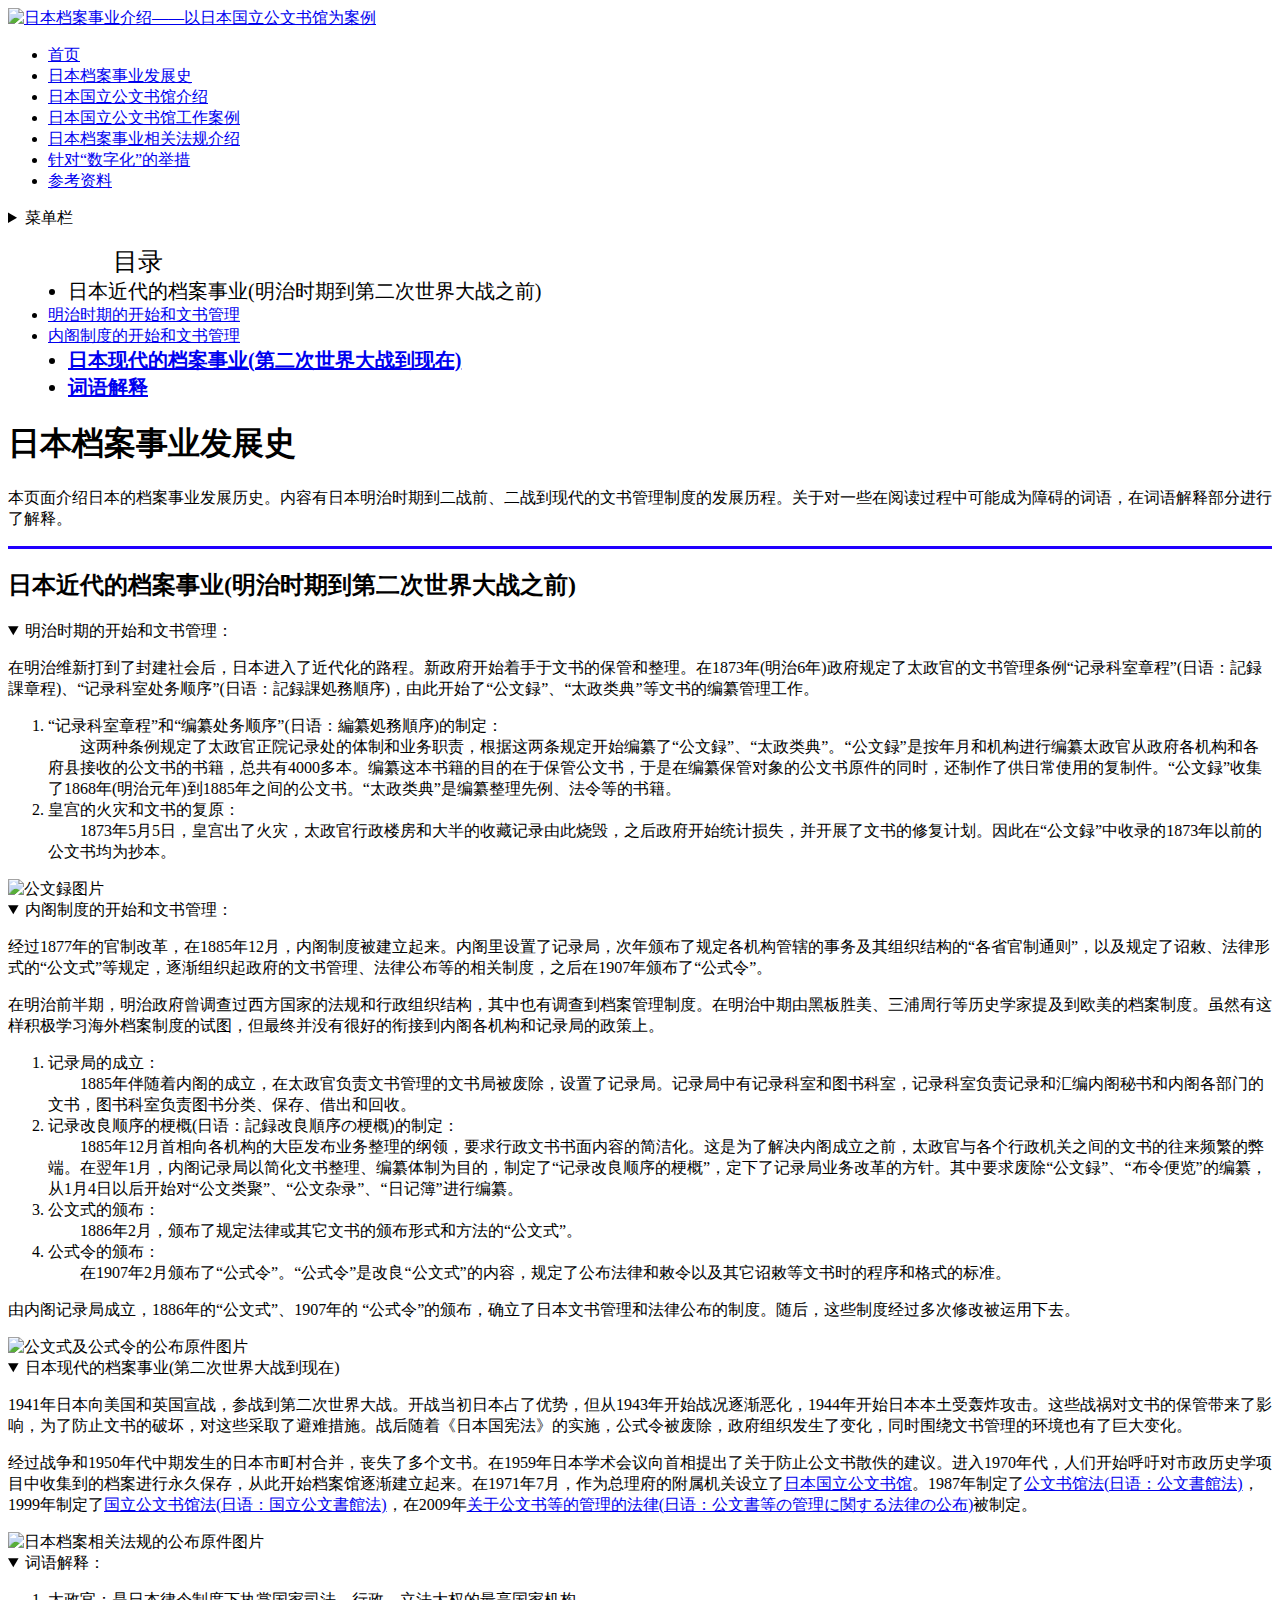
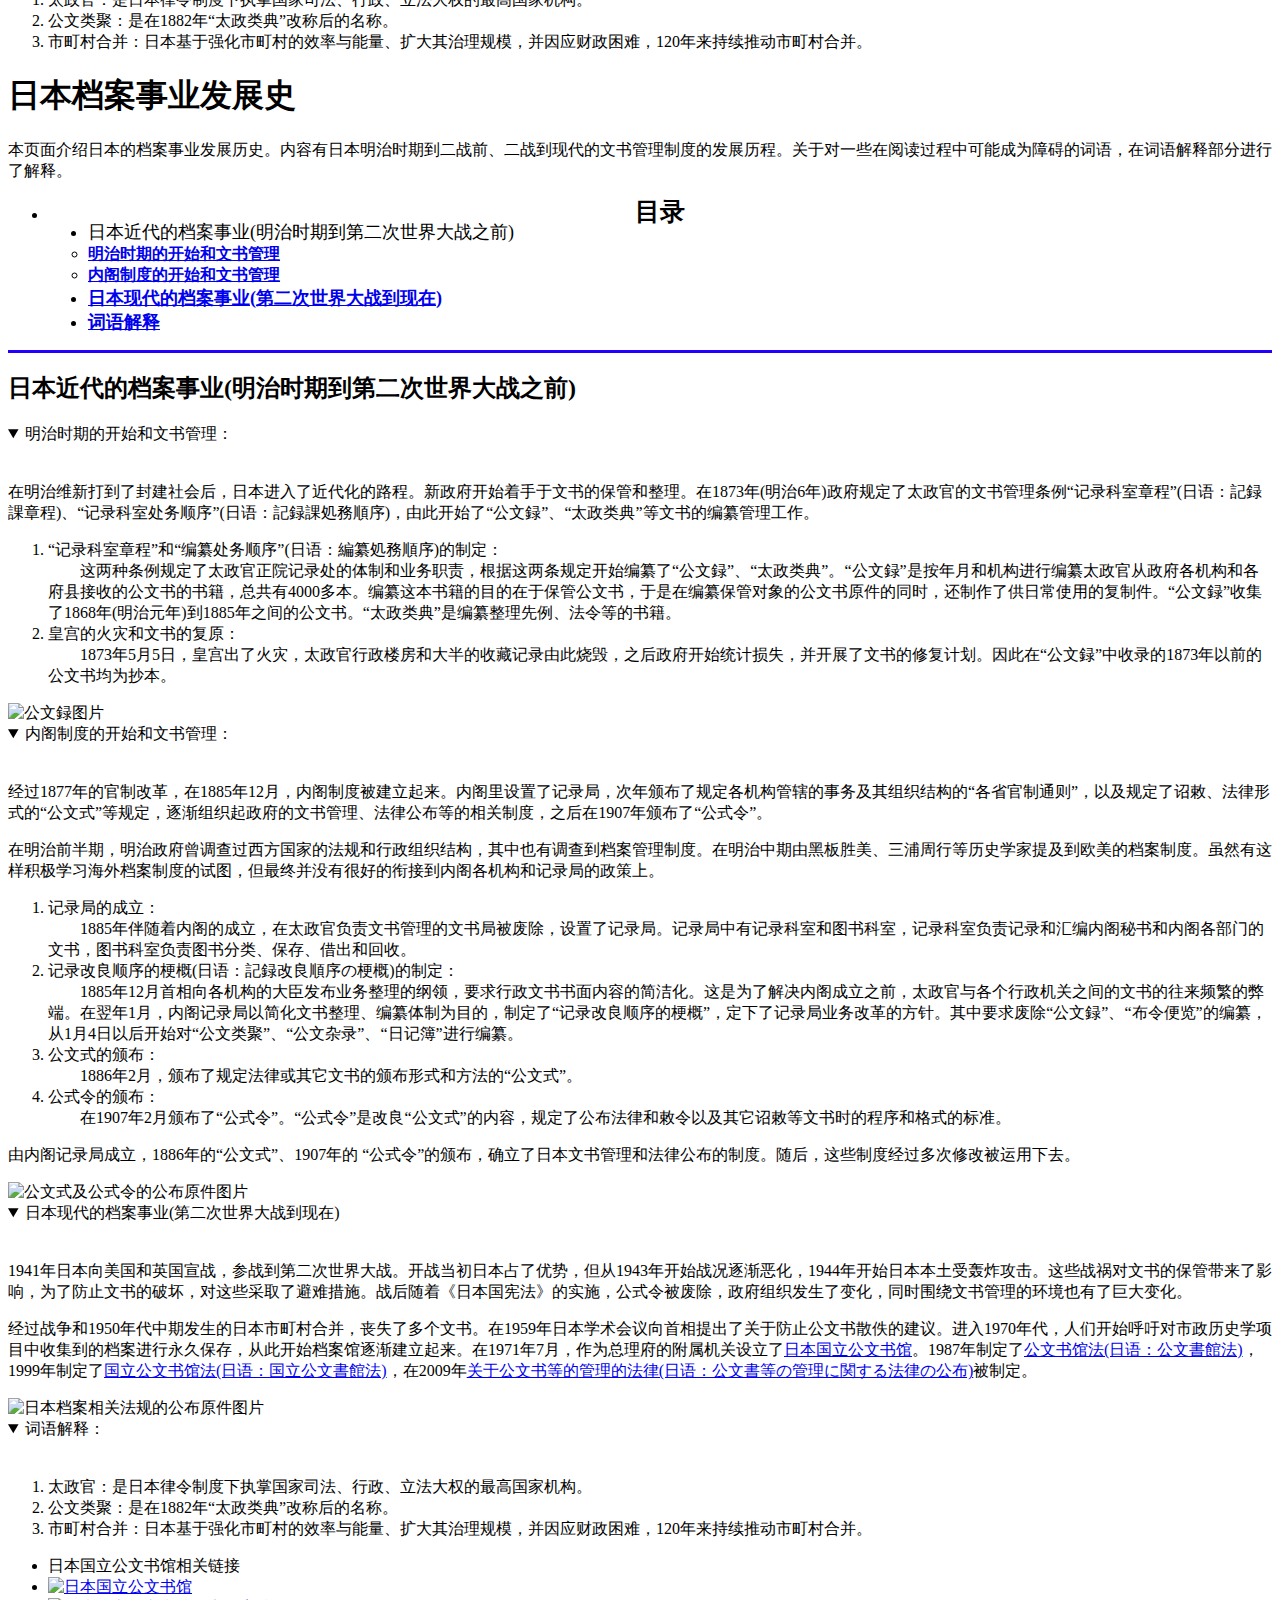
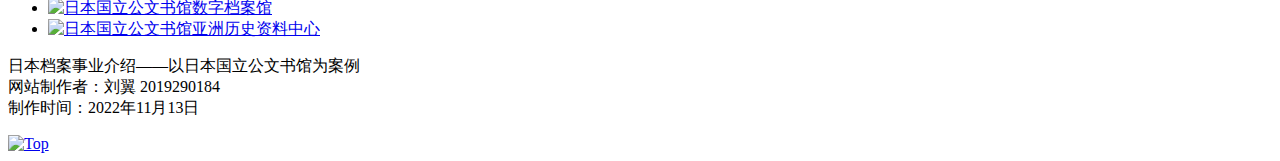
==== commit f1514cb4: "Add files via upload" ====
--- a/ijau-page1.html
+++ b/ijau-page1.html
@@ -1,20 +1,23 @@
 <!doctype html>
 <html>
 <head>
-<meta charset="utf-8">
+<meta charset="utf-8" name="viewport" content="width=device-width, initial-scale=1.0">
 <title>日本档案事业发展史</title>	
-	<link href="./ijau-index.css" type="text/css" rel="stylesheet"/>
-	<link href="./ijau-page.css" type="text/css" rel="stylesheet"/>
+	<link href="../css/ijau-index.css" type="text/css" rel="stylesheet"/>
+	<link href="../css/ijau-page.css" type="text/css" rel="stylesheet"/>
+	<link href="../css/ijau-phone-index.css" type="text/css" rel="stylesheet"/>
+	<link href="../css/ijau-phone-page.css" type="text/css" rel="stylesheet"/>
 </head>
 <body>
 	<div class="contianer">
 <!--logo开始-->
 	<div class="top">
-		<div class="logo"><a href="index.html"><img src="./logo.png" alt="日本档案事业介绍——以日本国立公文书馆为案例" class="logo" border="0"/></a></div>
+		<div class="logo"><a href="index.html"><img src="../img/logo.png" alt="日本档案事业介绍——以日本国立公文书馆为案例" class="logo" border="0"/></a></div>
 	</div>
 <!--logo结束-->
 <!--nav开始-->
-		<div class="nav">
+		<div class="for-pc">
+	<div class="nav">
 		<div class="nav_con"><ul>
 			<li><a href="index.html">首页</a></li>
 			<li><a href="ijau-page1.html">日本档案事业发展史</a></li>
@@ -25,11 +28,27 @@
 			<li><a href="ijau-page6.html">参考资料</a></li>
 			</ul></div>
 		</div>
+			</div>
+		
+	<div class="for-sp">
+		<div class="spnav"><details>
+　<summary style="cursor:pointer;">菜单栏</summary>
+			<div class="caidan"><li><a href="index.html">首页</a></li>
+			<li><a href="ijau-page1.html">日本档案事业发展史</a></li>
+			<li><a href="ijau-page2.html">日本国立公文书馆介绍</a></li>
+			<li><a href="ijau-page3.html">日本国立公文书馆工作案例</a></li>
+			<li><a href="ijau-page4.html">日本档案事业相关法规介绍</a></li>
+			<li><a href="ijau-page5.html">针对“数字化”的举措</a></li>
+			<li><a href="ijau-page6.html">参考资料</a></li>
+			</div></details></div>
+		</div>
 <!--nav结束-->
 <!--content开始-->
 	<div class="content1">
-		<div class="split9 left-box4">
-			<mulu>
+		<div class="for-pc">
+			<div class="grid-area1">
+		<div class="left-area">
+			<div class="mulu">
 		<ul>
 			<li style="list-style-type: none;margin-left: 65px;font-size: 25px">目录</li>
 			<li style="list-style-type: disc;font-size: 20px;margin-left: 20px;">日本近代的档案事业(明治时期到第二次世界大战之前)</li>
@@ -38,16 +57,22 @@
 			<li style="list-style-type: disc;font-size: 20px;margin-left: 20px;font-weight: bold;"><a href="#three">日本现代的档案事业(第二次世界大战到现在)</a></li>
 			<li style="list-style-type: disc;font-size: 20px;margin-left: 20px;font-weight: bold;"><a href="#four">词语解释</a></li>
 			</ul>
-	</mulu>
-			</div>
-		<div class="split4 right-box4">
-		<section4>	
-			<h1 id="one">日本档案事业发展史</h1>
+	</div>
+			</div>
+		<div class="right-area">
+		<div class="grid-areaA">	
+		<div class="section4">	
+			<div class="shang-area">
+			<h1>日本档案事业发展史</h1>
 			<p class="b1">本页面介绍日本的档案事业发展历史。内容有日本明治时期到二战前、二战到现代的文书管理制度的发展历程。关于对一些在阅读过程中可能成为障碍的词语，在词语解释部分进行了解释。</p>
 			<hr color= "#2100FF" size="3px"/>
+				</div>
+			<div class="xia-area">
 			<h2>日本近代的档案事业(明治时期到第二次世界大战之前)</h2>
-			<h3>明治时期的开始和文书管理：</h3>
-			<p class="b5">在明治维新打到了封建社会后，日本进入了近代化的路程。新政府开始着手于文书的保管和整理。在1873年(明治6年)政府规定了太政官的文书管理条例“记录科室章程”(日语：記録課章程)、“记录科室处务顺序”(日语：記録課処務順序)，由此开始了“公文録”、“太政类典”等文书的编纂管理工作。</p>
+			
+				<details open>
+				<summary class="spminzhi1" id="one">明治时期的开始和文书管理：</summary>
+			<div class="aa1"><p class="b5">在明治维新打到了封建社会后，日本进入了近代化的路程。新政府开始着手于文书的保管和整理。在1873年(明治6年)政府规定了太政官的文书管理条例“记录科室章程”(日语：記録課章程)、“记录科室处务顺序”(日语：記録課処務順序)，由此开始了“公文録”、“太政类典”等文书的编纂管理工作。</p>
 			<div class="meiji">
 				<ol type="1">
 					<li>“记录科室章程”和“编纂处务顺序”(日语：編纂処務順序)的制定：</li>
@@ -58,9 +83,13 @@
 </li>
 				</ol>
 			</div>
-			<div class="pic13"><img src="./koubunroku.png" alt="公文録图片" width="400"/></div>
-			<h3 id="two">内阁制度的开始和文书管理：</h3>
-			<p class="b2">经过1877年的官制改革，在1885年12月，内阁制度被建立起来。内阁里设置了记录局，次年颁布了规定各机构管辖的事务及其组织结构的“各省官制通则”，以及规定了诏敕、法律形式的“公文式”等规定，逐渐组织起政府的文书管理、法律公布等的相关制度，之后在1907年颁布了“公式令”。</p>
+			<div class="pic13"><img src="../img/koubunroku.png" alt="公文録图片" width="370"/></div>
+				</div>
+				</details>
+							
+				<details open>
+			<summary class="spminzhi2" id="two">内阁制度的开始和文书管理：</summary>
+			<div class="aa2"><p class="b2">经过1877年的官制改革，在1885年12月，内阁制度被建立起来。内阁里设置了记录局，次年颁布了规定各机构管辖的事务及其组织结构的“各省官制通则”，以及规定了诏敕、法律形式的“公文式”等规定，逐渐组织起政府的文书管理、法律公布等的相关制度，之后在1907年颁布了“公式令”。</p>
 			<p class="b4">在明治前半期，明治政府曾调查过西方国家的法规和行政组织结构，其中也有调查到档案管理制度。在明治中期由黑板胜美、三浦周行等历史学家提及到欧美的档案制度。虽然有这样积极学习海外档案制度的试图，但最终并没有很好的衔接到内阁各机构和记录局的政策上。</p>
 			<div class="naikaku">
 				<ol type="1">
@@ -79,12 +108,108 @@
 				</ol>
 			</div>
 			<p class="b3">由内阁记录局成立，1886年的“公文式”、1907年的 “公式令”的颁布，确立了日本文书管理和法律公布的制度。随后，这些制度经过多次修改被运用下去。</p>
-			<div class="pic14"><img src="./koubunsiki.png" alt="公文式及公式令的公布原件图片" width="700"/></div>
-			<h2 id="three">日本现代的档案事业(第二次世界大战到现在)</h2>
+			<div class="pic14"><img src="../img/koubunsiki.png" alt="公文式及公式令的公布原件图片" width="700"/></div></div>
+					</details>
+									
+				<details open>
+				<summary class="xiandai" id="three">日本现代的档案事业(第二次世界大战到现在)</summary>
+			<div class="aa3"><p class="b2">1941年日本向美国和英国宣战，参战到第二次世界大战。开战当初日本占了优势，但从1943年开始战况逐渐恶化，1944年开始日本本土受轰炸攻击。这些战祸对文书的保管带来了影响，为了防止文书的破坏，对这些采取了避难措施。战后随着《日本国宪法》的实施，公式令被废除，政府组织发生了变化，同时围绕文书管理的环境也有了巨大变化。</p>
+			<p class="b3">经过战争和1950年代中期发生的日本市町村合并，丧失了多个文书。在1959年日本学术会议向首相提出了关于防止公文书散佚的建议。进入1970年代，人们开始呼吁对市政历史学项目中收集到的档案进行永久保存，从此开始档案馆逐渐建立起来。在1971年7月，作为总理府的附属机关设立了<a href="ijau-page2.html" target="_blank">日本国立公文书馆</a>。1987年制定了<a href="ijau-page4.html#zzz1" target="_blank">公文书馆法(日语：公文書館法)</a>，1999年制定了<a href="ijau-page4.html#zzz2" target="_blank">国立公文书馆法(日语：国立公文書館法)</a>，在2009年<a href="ijau-page4.html#zzz3" target="_blank">关于公文书等的管理的法律(日语：公文書等の管理に関する法律の公布)</a>被制定。</p>
+			<div class="pic15"><img src="../img/hourei.png" alt="日本档案相关法规的公布原件图片" width="700"/></div></div>
+					</details>
+									
+				<details open>
+				<summary class="ciyujieshi" id="four">词语解释：</summary>
+			<div class="aa4"><div class="jieshi4">
+				<ol type="1">
+					<li>太政官：是日本律令制度下执掌国家司法、行政、立法大权的最高国家机构。
+</li>
+					<li>公文类聚：是在1882年“太政类典”改称后的名称。
+</li>
+					<li>市町村合并：日本基于强化市町村的效率与能量、扩大其治理规模，并因应财政困难，120年来持续推动市町村合并。
+</li>
+				</ol>
+			</div>	</div>
+					</details>
+					
+ 	</div>
+			</div>
+		</div>
+			</div>
+			</div>
+			</div>
+		<div class="for-sp">
+			<div class="grid-area">
+				<div class="top-area">
+				<h1>日本档案事业发展史</h1>
+			<p class="b1">本页面介绍日本的档案事业发展历史。内容有日本明治时期到二战前、二战到现代的文书管理制度的发展历程。关于对一些在阅读过程中可能成为障碍的词语，在词语解释部分进行了解释。</p>			
+		<ul class="ddmenu">
+　<li><p style="font-weight: bold;text-align: center;font-size: 25px;margin-top: -24px;margin-bottom: -8px;cursor:pointer;">目录</p>
+			<ul class="list1"><li style="list-style-type: disc;font-size: 18px;">日本近代的档案事业(明治时期到第二次世界大战之前)</li>
+			<li style="font-weight: bold;"><a href="ijau-page1.html#ichi">明治时期的开始和文书管理</a></li>
+			<li style="font-weight: bold;"><a href="ijau-page1.html#ni">内阁制度的开始和文书管理</a></li>
+			<li style="list-style-type: disc;font-weight: bold;font-size: 18px;"><a href="ijau-page1.html#san">日本现代的档案事业(第二次世界大战到现在)</a></li>
+			<li style="list-style-type: disc;font-weight: bold;font-size: 18px;"><a href="ijau-page1.html#yon">词语解释</a></li></ul></li>
+			</ul>
+					</div>
+			<div class="border-area">
+			<hr class="xian" color= "#2100FF" size="3px"/>		
+			</div>
+				<div class="bottom-area">
+			<h2>日本近代的档案事业(明治时期到第二次世界大战之前)</h2>		
+			<details open>
+　<summary class="spminzhi1" id="ichi">明治时期的开始和文书管理：</summary>
+			
+			<div class="aa1"><li><p class="b5">在明治维新打到了封建社会后，日本进入了近代化的路程。新政府开始着手于文书的保管和整理。在1873年(明治6年)政府规定了太政官的文书管理条例“记录科室章程”(日语：記録課章程)、“记录科室处务顺序”(日语：記録課処務順序)，由此开始了“公文録”、“太政类典”等文书的编纂管理工作。</p>
+			<div class="meiji">
+				<ol type="1">
+					<li>“记录科室章程”和“编纂处务顺序”(日语：編纂処務順序)的制定：</li>
+					<li style="text-indent: 2em;list-style: none;">这两种条例规定了太政官正院记录处的体制和业务职责，根据这两条规定开始编纂了“公文録”、“太政类典”。“公文録”是按年月和机构进行编纂太政官从政府各机构和各府县接收的公文书的书籍，总共有4000多本。编纂这本书籍的目的在于保管公文书，于是在编纂保管对象的公文书原件的同时，还制作了供日常使用的复制件。“公文録”收集了1868年(明治元年)到1885年之间的公文书。“太政类典”是编纂整理先例、法令等的书籍。
+</li>
+					<li value="2">皇宫的火灾和文书的复原：</li>
+					<li style="text-indent: 2em;list-style: none;">1873年5月5日，皇宫出了火灾，太政官行政楼房和大半的收藏记录由此烧毁，之后政府开始统计损失，并开展了文书的修复计划。因此在“公文録”中收录的1873年以前的公文书均为抄本。
+</li>
+				</ol>
+			</div>
+			<div class="pic13"><img src="../img/koubunroku.png" alt="公文録图片" width="370"/></div>
+				</li></div></details>
+			
+			<details open>
+　<summary class="spminzhi2" id="ni">内阁制度的开始和文书管理：</summary>	
+			<div class="aa2"><li><p class="b2">经过1877年的官制改革，在1885年12月，内阁制度被建立起来。内阁里设置了记录局，次年颁布了规定各机构管辖的事务及其组织结构的“各省官制通则”，以及规定了诏敕、法律形式的“公文式”等规定，逐渐组织起政府的文书管理、法律公布等的相关制度，之后在1907年颁布了“公式令”。</p>
+			<p class="b4">在明治前半期，明治政府曾调查过西方国家的法规和行政组织结构，其中也有调查到档案管理制度。在明治中期由黑板胜美、三浦周行等历史学家提及到欧美的档案制度。虽然有这样积极学习海外档案制度的试图，但最终并没有很好的衔接到内阁各机构和记录局的政策上。</p>
+			<div class="naikaku">
+				<ol type="1">
+					<li>记录局的成立：</li>
+					<li style="text-indent: 2em;list-style: none;">1885年伴随着内阁的成立，在太政官负责文书管理的文书局被废除，设置了记录局。记录局中有记录科室和图书科室，记录科室负责记录和汇编内阁秘书和内阁各部门的文书，图书科室负责图书分类、保存、借出和回收。
+</li>
+					<li value="2">记录改良顺序的梗概(日语：記録改良順序の梗概)的制定：</li>
+					<li style="text-indent: 2em;list-style: none;">1885年12月首相向各机构的大臣发布业务整理的纲领，要求行政文书书面内容的简洁化。这是为了解决内阁成立之前，太政官与各个行政机关之间的文书的往来频繁的弊端。在翌年1月，内阁记录局以简化文书整理、编纂体制为目的，制定了“记录改良顺序的梗概”，定下了记录局业务改革的方针。其中要求废除“公文録”、“布令便览”的编纂，从1月4日以后开始对“公文类聚”、“公文杂录”、“日记簿”进行编纂。
+</li>
+					<li value="3">公文式的颁布：</li>
+					<li style="text-indent: 2em;list-style: none;">1886年2月，颁布了规定法律或其它文书的颁布形式和方法的“公文式”。
+</li>
+					<li value="4">公式令的颁布：</li>
+					<li style="text-indent: 2em;list-style: none;">在1907年2月颁布了“公式令”。“公式令”是改良“公文式”的内容，规定了公布法律和敕令以及其它诏敕等文书时的程序和格式的标准。
+</li>
+				</ol>
+			</div>
+			<p class="b3">由内阁记录局成立，1886年的“公文式”、1907年的 “公式令”的颁布，确立了日本文书管理和法律公布的制度。随后，这些制度经过多次修改被运用下去。</p>
+			<div class="pic14"><img src="../img/koubunsiki-sp.png" alt="公文式及公式令的公布原件图片" width="370"/></div>
+				</li></div></details>
+			
+			<details open>
+　<summary class="xiandai" id="san">日本现代的档案事业(第二次世界大战到现在)</summary>	
+			<div class="aa3"><li>
 			<p class="b2">1941年日本向美国和英国宣战，参战到第二次世界大战。开战当初日本占了优势，但从1943年开始战况逐渐恶化，1944年开始日本本土受轰炸攻击。这些战祸对文书的保管带来了影响，为了防止文书的破坏，对这些采取了避难措施。战后随着《日本国宪法》的实施，公式令被废除，政府组织发生了变化，同时围绕文书管理的环境也有了巨大变化。</p>
-			<p class="b3">经过战争和1950年代中期发生的日本市町村合并，丧失了多个文书。在1959年日本学术会议向首相提出了关于防止公文书散佚的建议。进入1970年代，人们开始呼吁对市政历史学项目中收集到的档案进行永久保存，从此开始档案馆逐渐建立起来。在1971年7月，作为总理府的附属机关设立了<a href="ijau-page2.html" target="_blank">日本国立公文书馆</a>。1987年制定了<a href="ijau-page4.html#one" target="_blank">公文书馆法(日语：公文書館法)</a>，1999年制定了<a href="ijau-page4.html#four" target="_blank">国立公文书馆法(日语：国立公文書館法)</a>，在2009年<a href="ijau-page4.html#seven" target="_blank">关于公文书等的管理的法律(日语：公文書等の管理に関する法律の公布)</a>被制定。</p>
-			<div class="pic15"><img src="./hourei.png" alt="日本档案相关法规的公布原件图片" width="700"/></div>
-			<h3 id="four">词语解释：</h3>
+			<p class="b3">经过战争和1950年代中期发生的日本市町村合并，丧失了多个文书。在1959年日本学术会议向首相提出了关于防止公文书散佚的建议。进入1970年代，人们开始呼吁对市政历史学项目中收集到的档案进行永久保存，从此开始档案馆逐渐建立起来。在1971年7月，作为总理府的附属机关设立了<a href="ijau-page2.html" target="_blank">日本国立公文书馆</a>。1987年制定了<a href="ijau-page4.html#zz1" target="_blank">公文书馆法(日语：公文書館法)</a>，1999年制定了<a href="ijau-page4.html#zz2" target="_blank">国立公文书馆法(日语：国立公文書館法)</a>，在2009年<a href="ijau-page4.html#zz3" target="_blank">关于公文书等的管理的法律(日语：公文書等の管理に関する法律の公布)</a>被制定。</p>
+			<div class="pic15"><img src="../img/hourei-sp.png" alt="日本档案相关法规的公布原件图片" width="370"/></div>
+				</li></div></details>
+			
+			<details open>
+　<summary class="ciyujieshi" id="yon">词语解释：</summary>	
+			<div class="aa4">
+			
 			<div class="jieshi4">
 				<ol type="1">
 					<li>太政官：是日本律令制度下执掌国家司法、行政、立法大权的最高国家机构。
@@ -94,19 +219,21 @@
 					<li>市町村合并：日本基于强化市町村的效率与能量、扩大其治理规模，并因应财政困难，120年来持续推动市町村合并。
 </li>
 				</ol>
-			</div>			
- 	</section4>	
-		</div>
+			</div>					
+			</div></details>	
+		</div>
+			</div>
+			</div>
 		</div>
 <!--content结束-->
 <!--footer开始-->
 	<div class="footer">
 		<div class="footer_con">
 		<ul class="pic">
-			<li class="pic_con"><span>日本国立公文书馆相关链接</span></li>
-			<li><a href="https://www.archives.go.jp/" target="_blank"><img src="./naj-logo.png" alt="日本国立公文书馆" width="250" border="0"/></a></li>
-			<li><a href="https://www.digital.archives.go.jp/" target="_blank"><img src="./najda-logo.png" alt="日本国立公文书馆数字档案馆" width="250" height="49" border="0"/></a></li>
-			<li><a href="https://www.jacar.go.jp/" target="_blank"><img src="./jcahr-logo.png" alt="日本国立公文书馆亚洲历史资料中心" width="250" height="49" border="0"/></a></li>
+			<li class="pic_con"><div class="a3"><span>日本国立公文书馆相关链接</span></div></li>
+			<li><a href="https://www.archives.go.jp/" target="_blank"><div class="pic16"><img src="../img/naj-logo.png" alt="日本国立公文书馆" width="250" border="0"/></div></a></li>
+			<li><a href="https://www.digital.archives.go.jp/" target="_blank"><div class="pic17"><img src="../img/najda-logo.png" alt="日本国立公文书馆数字档案馆" width="250" height="49" border="0"/></div></a></li>
+			<li><a href="https://www.jacar.go.jp/" target="_blank"><div class="pic18"><img src="../img/jcahr-logo.png" alt="日本国立公文书馆亚洲历史资料中心" width="250" height="49" border="0"/></div></a></li>
 			</ul>
 		</div>
 		<div class="end">
@@ -115,12 +242,10 @@
 			制作时间：2022年11月13日</p>
 			</div>
 		<div class="topbtn">
-			<a href="ijau-page1.html"><img src="./Top.png" alt="Top" width="55"></a>
+			<a href="ijau-page1.html"><img src="../img/Top.png" alt="Top" width="55"></a>
 		</div>
 		</div>
 <!--footer结束-->
 	</div>
 </body>
-</html>
-
-
+</html>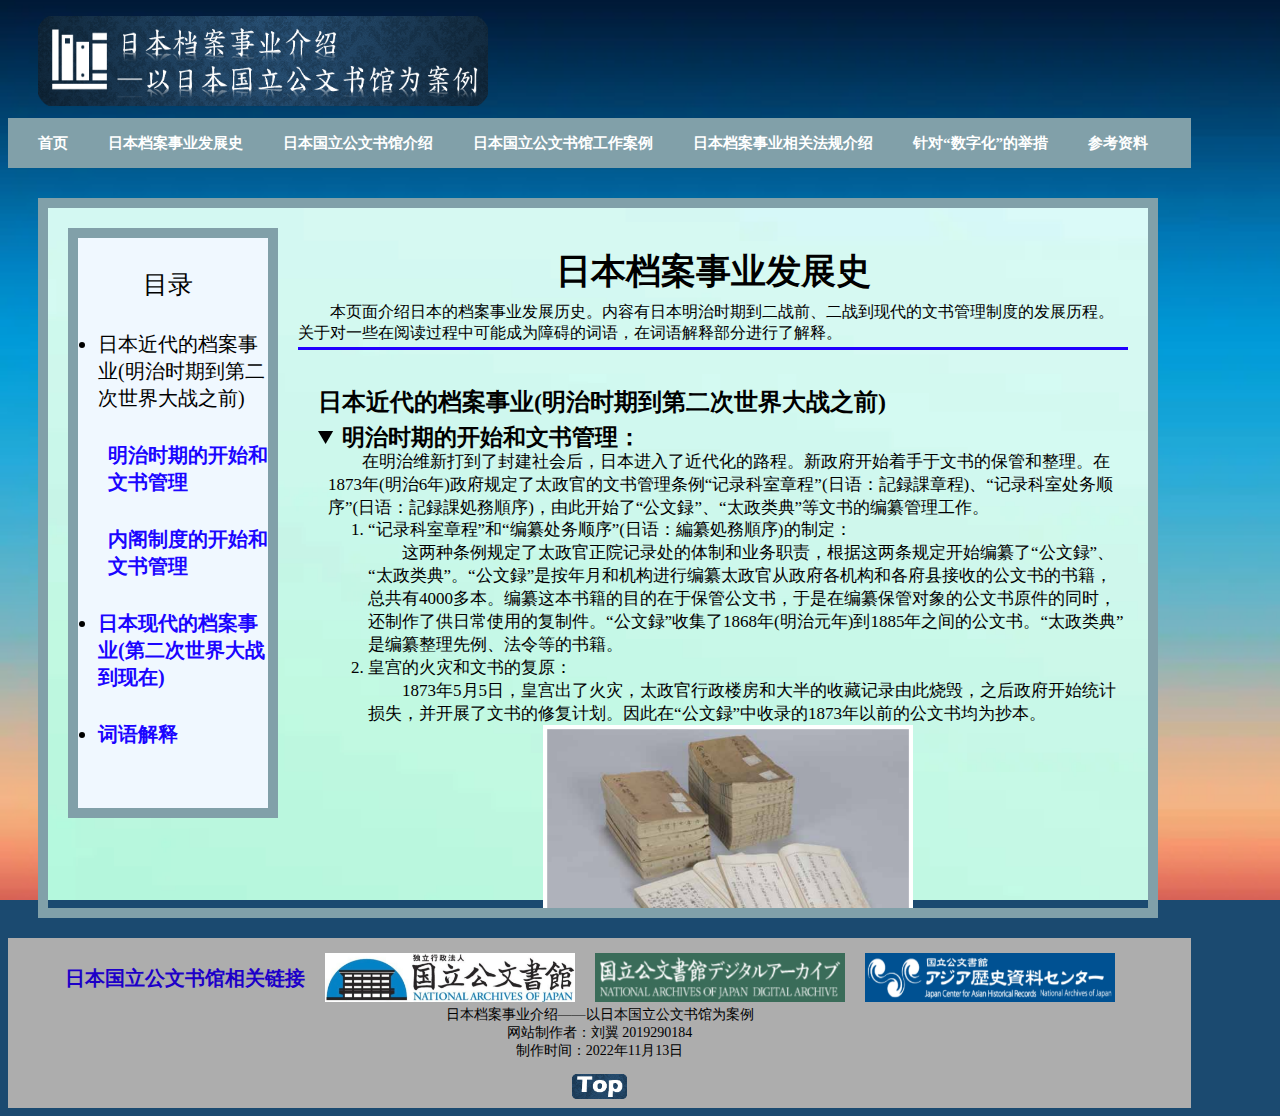
==== commit 8887cbc0: "Update ijau-page1.html" ====
--- a/ijau-page1.html
+++ b/ijau-page1.html
@@ -3,16 +3,16 @@
 <head>
 <meta charset="utf-8" name="viewport" content="width=device-width, initial-scale=1.0">
 <title>日本档案事业发展史</title>	
-	<link href="../css/ijau-index.css" type="text/css" rel="stylesheet"/>
-	<link href="../css/ijau-page.css" type="text/css" rel="stylesheet"/>
-	<link href="../css/ijau-phone-index.css" type="text/css" rel="stylesheet"/>
-	<link href="../css/ijau-phone-page.css" type="text/css" rel="stylesheet"/>
+	<link href="./ijau-index.css" type="text/css" rel="stylesheet"/>
+	<link href="./ijau-page.css" type="text/css" rel="stylesheet"/>
+	<link href="./ijau-phone-index.css" type="text/css" rel="stylesheet"/>
+	<link href="./ijau-phone-page.css" type="text/css" rel="stylesheet"/>
 </head>
 <body>
 	<div class="contianer">
 <!--logo开始-->
 	<div class="top">
-		<div class="logo"><a href="index.html"><img src="../img/logo.png" alt="日本档案事业介绍——以日本国立公文书馆为案例" class="logo" border="0"/></a></div>
+		<div class="logo"><a href="index.html"><img src="./logo.png" alt="日本档案事业介绍——以日本国立公文书馆为案例" class="logo" border="0"/></a></div>
 	</div>
 <!--logo结束-->
 <!--nav开始-->
@@ -83,7 +83,7 @@
 </li>
 				</ol>
 			</div>
-			<div class="pic13"><img src="../img/koubunroku.png" alt="公文録图片" width="370"/></div>
+			<div class="pic13"><img src="./koubunroku.png" alt="公文録图片" width="370"/></div>
 				</div>
 				</details>
 							
@@ -108,14 +108,14 @@
 				</ol>
 			</div>
 			<p class="b3">由内阁记录局成立，1886年的“公文式”、1907年的 “公式令”的颁布，确立了日本文书管理和法律公布的制度。随后，这些制度经过多次修改被运用下去。</p>
-			<div class="pic14"><img src="../img/koubunsiki.png" alt="公文式及公式令的公布原件图片" width="700"/></div></div>
+			<div class="pic14"><img src="./koubunsiki.png" alt="公文式及公式令的公布原件图片" width="700"/></div></div>
 					</details>
 									
 				<details open>
 				<summary class="xiandai" id="three">日本现代的档案事业(第二次世界大战到现在)</summary>
 			<div class="aa3"><p class="b2">1941年日本向美国和英国宣战，参战到第二次世界大战。开战当初日本占了优势，但从1943年开始战况逐渐恶化，1944年开始日本本土受轰炸攻击。这些战祸对文书的保管带来了影响，为了防止文书的破坏，对这些采取了避难措施。战后随着《日本国宪法》的实施，公式令被废除，政府组织发生了变化，同时围绕文书管理的环境也有了巨大变化。</p>
 			<p class="b3">经过战争和1950年代中期发生的日本市町村合并，丧失了多个文书。在1959年日本学术会议向首相提出了关于防止公文书散佚的建议。进入1970年代，人们开始呼吁对市政历史学项目中收集到的档案进行永久保存，从此开始档案馆逐渐建立起来。在1971年7月，作为总理府的附属机关设立了<a href="ijau-page2.html" target="_blank">日本国立公文书馆</a>。1987年制定了<a href="ijau-page4.html#zzz1" target="_blank">公文书馆法(日语：公文書館法)</a>，1999年制定了<a href="ijau-page4.html#zzz2" target="_blank">国立公文书馆法(日语：国立公文書館法)</a>，在2009年<a href="ijau-page4.html#zzz3" target="_blank">关于公文书等的管理的法律(日语：公文書等の管理に関する法律の公布)</a>被制定。</p>
-			<div class="pic15"><img src="../img/hourei.png" alt="日本档案相关法规的公布原件图片" width="700"/></div></div>
+			<div class="pic15"><img src="./hourei.png" alt="日本档案相关法规的公布原件图片" width="700"/></div></div>
 					</details>
 									
 				<details open>
@@ -171,7 +171,7 @@
 </li>
 				</ol>
 			</div>
-			<div class="pic13"><img src="../img/koubunroku.png" alt="公文録图片" width="370"/></div>
+			<div class="pic13"><img src="./koubunroku.png" alt="公文録图片" width="370"/></div>
 				</li></div></details>
 			
 			<details open>
@@ -195,7 +195,7 @@
 				</ol>
 			</div>
 			<p class="b3">由内阁记录局成立，1886年的“公文式”、1907年的 “公式令”的颁布，确立了日本文书管理和法律公布的制度。随后，这些制度经过多次修改被运用下去。</p>
-			<div class="pic14"><img src="../img/koubunsiki-sp.png" alt="公文式及公式令的公布原件图片" width="370"/></div>
+			<div class="pic14"><img src="./koubunsiki-sp.png" alt="公文式及公式令的公布原件图片" width="370"/></div>
 				</li></div></details>
 			
 			<details open>
@@ -203,7 +203,7 @@
 			<div class="aa3"><li>
 			<p class="b2">1941年日本向美国和英国宣战，参战到第二次世界大战。开战当初日本占了优势，但从1943年开始战况逐渐恶化，1944年开始日本本土受轰炸攻击。这些战祸对文书的保管带来了影响，为了防止文书的破坏，对这些采取了避难措施。战后随着《日本国宪法》的实施，公式令被废除，政府组织发生了变化，同时围绕文书管理的环境也有了巨大变化。</p>
 			<p class="b3">经过战争和1950年代中期发生的日本市町村合并，丧失了多个文书。在1959年日本学术会议向首相提出了关于防止公文书散佚的建议。进入1970年代，人们开始呼吁对市政历史学项目中收集到的档案进行永久保存，从此开始档案馆逐渐建立起来。在1971年7月，作为总理府的附属机关设立了<a href="ijau-page2.html" target="_blank">日本国立公文书馆</a>。1987年制定了<a href="ijau-page4.html#zz1" target="_blank">公文书馆法(日语：公文書館法)</a>，1999年制定了<a href="ijau-page4.html#zz2" target="_blank">国立公文书馆法(日语：国立公文書館法)</a>，在2009年<a href="ijau-page4.html#zz3" target="_blank">关于公文书等的管理的法律(日语：公文書等の管理に関する法律の公布)</a>被制定。</p>
-			<div class="pic15"><img src="../img/hourei-sp.png" alt="日本档案相关法规的公布原件图片" width="370"/></div>
+			<div class="pic15"><img src="./hourei-sp.png" alt="日本档案相关法规的公布原件图片" width="370"/></div>
 				</li></div></details>
 			
 			<details open>
@@ -231,9 +231,9 @@
 		<div class="footer_con">
 		<ul class="pic">
 			<li class="pic_con"><div class="a3"><span>日本国立公文书馆相关链接</span></div></li>
-			<li><a href="https://www.archives.go.jp/" target="_blank"><div class="pic16"><img src="../img/naj-logo.png" alt="日本国立公文书馆" width="250" border="0"/></div></a></li>
-			<li><a href="https://www.digital.archives.go.jp/" target="_blank"><div class="pic17"><img src="../img/najda-logo.png" alt="日本国立公文书馆数字档案馆" width="250" height="49" border="0"/></div></a></li>
-			<li><a href="https://www.jacar.go.jp/" target="_blank"><div class="pic18"><img src="../img/jcahr-logo.png" alt="日本国立公文书馆亚洲历史资料中心" width="250" height="49" border="0"/></div></a></li>
+			<li><a href="https://www.archives.go.jp/" target="_blank"><div class="pic16"><img src="./naj-logo.png" alt="日本国立公文书馆" width="250" border="0"/></div></a></li>
+			<li><a href="https://www.digital.archives.go.jp/" target="_blank"><div class="pic17"><img src="./najda-logo.png" alt="日本国立公文书馆数字档案馆" width="250" height="49" border="0"/></div></a></li>
+			<li><a href="https://www.jacar.go.jp/" target="_blank"><div class="pic18"><img src="./jcahr-logo.png" alt="日本国立公文书馆亚洲历史资料中心" width="250" height="49" border="0"/></div></a></li>
 			</ul>
 		</div>
 		<div class="end">
@@ -242,10 +242,10 @@
 			制作时间：2022年11月13日</p>
 			</div>
 		<div class="topbtn">
-			<a href="ijau-page1.html"><img src="../img/Top.png" alt="Top" width="55"></a>
+			<a href="ijau-page1.html"><img src="./Top.png" alt="Top" width="55"></a>
 		</div>
 		</div>
 <!--footer结束-->
 	</div>
 </body>
-</html>+</html>
--- a/ijau-index.css
+++ b/ijau-index.css
@@ -0,0 +1,54 @@
+@charset "utf-8";
+@media screen and (min-width: 800px) {
+	.for-sp { display:none; }
+  .for-pc { display:block; }
+/*logo开始*/
+.top{margin: 3px auto 0px 30px; padding: 0px;height:80px; text-align: left}
+.logo{width: 450px; height: 90px; float: left;margin-top: 4px;}
+/*logo结束*/
+/*nav开始*/
+nav,nav_con,ul,li,a{margin: 0;padding: 0;border: 0;list-style: none;}
+.nav{margin: 30px 0px;width:1183px;height: 50px;line-height: 40px;background:#81A0A9; vertical-align: middle;}
+.nav ul {margin: 0px 10px;}
+.nav ul li{margin: 0px 10px 0px 10px;float:left;}
+.nav ul li a{color:#FFFFFF;font-size: 15px;font-weight: bold;padding: 5px 10px;float: left;cursor:pointer;text-decoration: none;}
+.nav ul li:hover a{background: #3275E9;height: 40px;margin-top: -3px;float: left;}
+.nav ul li a:hover{color:#FC0004;text-decoration: underline;}
+/*nav结束*/
+/*back开始*/
+body{background-color:#1B4A70;
+     background-image: url("./b-back.webp");
+     background-size: cover;
+     background-attachment: fixed;
+     background-position: center center;}
+div.content{background-color:antiquewhite;
+	        background-image: url("./c-back1.webp");
+	        background-size: cover;
+	        background-attachment: fixed;
+            background-position: center center;
+            border: 10px solid #81A0A9;}
+div.footer{
+	        background-image: url("./f-back.webp");
+	        background-size: cover;
+	        background-attachment: fixed;
+            background-position: center center;
+            }
+/*back结束*/
+/*content开始*/
+.content{margin:20px 30px;width: 1100px;height: 450px;}
+.content dt{float: left;margin:10px 25px}
+.content dd{float:left;width: 500px;margin-top: 10px;}
+.content h2{text-align: center;margin-right: 45px;}
+.a1{margin-right: 50px;font-size: 18px;text-indent: 2em;}
+.a2{margin-top: -1em;margin-right: 50px;font-size: 18px;text-indent: 2em;}
+/*content结束*/
+/*footer开始*/
+.footer{margin: 0px; width:1183px;clear: both;background: #ADADAD;padding-bottom: 5px;}
+.footer_con{margin: 0px auto;padding: 0px;width: 1100px;}
+.footer_con ul{margin:0px auto;padding: 15px;width: 1100px;list-style:none}
+.footer_con ul li{margin: 0px 20px 0 0;float:left;}
+.footer_con ul li span{line-height:50px;color: #1D00C8;font-size: 20px;font-weight: bold;}
+.end{clear: both;text-align: center;font-size: 14px;}
+.topbtn{text-align: center;}
+/*footer结束*/
+}
--- a/ijau-page.css
+++ b/ijau-page.css
@@ -0,0 +1,484 @@
+@charset "utf-8";
+@media screen and (min-width: 800px) {
+	.for-sp { display:none; }
+  .for-pc { display:block; }
+/*日本档案事业发展史开始*/
+/*content1开始*/
+.content1{margin:20px 30px;width: 1100px;height:700px;}		
+.mulu{float: left; width: 250px;}
+.content1 ul{height: 570px;width: 190px;margin-left: 20px;margin-top: 20px;}
+.content1 ul li{margin-top: 30px;margin-left: 30px;}
+.content1 ul li a{font-size: 20px;color: #1B05FF;font-weight: bold;cursor:pointer;text-decoration: none;}
+.content1 ul li a:hover{color:#FC0004;text-decoration: underline;}
+.section4{float:left;width: 830px;height: 700px;}
+.content1 h1{text-align: center;font-size: 35px;margin-top: 40px;}
+.b1{text-indent: 2em;margin-top: -1em;margin-bottom: -5px;}
+.content1 h2{margin-left: 20px;margin-top: 1em;}
+.b2{margin-left: 30px;text-indent: 2em;font-size: 17px;}
+.meiji ol li{margin-left: 30px;font-size: 17px;list-style:decimal;}
+.b3{margin-left: 30px;text-indent: 2em;font-size: 17px;margin-top: -1em;}
+.b3 a{color: #1B05FF;cursor:pointer;text-decoration: none;}
+.b3 a:hover{color:#FC0004;text-decoration: underline;}
+.naikaku ol li{margin-left: 30px;font-size: 17px;list-style:decimal;}
+.b4{margin-left: 30px;text-indent: 2em;font-size: 17px;margin-top: -1em;margin-bottom: -1em;}
+.b5{margin-left: 30px;text-indent: 2em;font-size: 17px;margin-bottom: -1em;}
+.pic13{margin-top: -1em;text-align: center;margin-left: 30px;}
+.pic14{margin-top: -1em;text-align: center;margin-left: 30px;}
+.pic15{margin-top: -1em;text-align: center;margin-left: 30px;}
+.jieshi4 ol li{margin-left: 30px;font-size: 17px;list-style:decimal;}
+
+.spminzhi1{font-weight: bold;font-size: 23px;margin-left: 20px;cursor:pointer;width: 15em;margin-top: -16px;}
+.spminzhi2{font-weight: bold;font-size: 23px;margin-left: 20px;cursor:pointer;width:15em;}
+.xiandai{font-weight: bold;font-size: 23px;margin-left: 20px;margin-top: 1em;cursor:pointer;width:22em;}
+.ciyujieshi{font-weight: bold;font-size: 23px;margin-left: 20px;cursor:pointer;width:7em;margin-top: 1em;}	
+	.aa1{margin-top: -20px;}	
+	.aa2{margin-top: -20px;}
+	.aa3{margin-top: -10px;}
+	.aa4{margin-top: -20px;}
+	
+.grid-area1 {
+  display: grid;
+  grid-template-rows: 700px;  
+  grid-template-columns: 250px 850px;  
+}
+
+.left-area {
+  grid-row: 1;
+  grid-column: 1;
+	height:700px;
+}
+
+.right-area {
+  grid-row: 1;
+  grid-column: 2;
+	height:700px;
+}
+.grid-areaA{display: grid;                
+  grid-template-rows: 113.6px 546.4px;  
+  grid-template-columns: 850px;  }
+.shang-area{grid-row: 1;
+  grid-column: 1;
+	height: 113.6px;
+	}
+.xia-area{grid-row: 2;
+  grid-column: 1;
+	overflow-y: scroll;
+	height: 546.4px;
+		-ms-overflow-style: none;
+	scrollbar-width: none;
+	}
+.xia-area::-webkit-scrollbar {  
+  display: none; 
+}		
+	
+/*content1结束*/
+/*back开始*/
+div.content1{background-color:antiquewhite;
+	        background-image: url("./c-back2.webp");
+	        background-size: cover;
+	        background-attachment: fixed;
+            background-position: center center;
+            border: 10px solid #81A0A9;}
+.content1 ul{background-color: aliceblue;
+            border: 10px solid #81A0A9;}
+/*back结束*/
+/*日本档案事业发展史结束*/
+
+/*日本国立公文书馆介绍开始*/
+/*content3开始*/
+.content3{margin:20px 30px;width: 1100px;height: 700px;}
+.mulu{float: left; width: 250px;}
+.content3 ul{height: 450px;width: 190px;margin-left: 20px;margin-top: 20px;}
+.content3 ul li{margin-top: 30px;margin-left: 55px;list-style: disc;}
+.content3 ul li a{font-size: 20px;color: #1B05FF;font-weight: bold;cursor:pointer;text-decoration: none;}
+.content3 ul li a:hover{color:#FC0004;text-decoration: underline;}
+.section{float:left;width: 830px;height: 700px;}
+.content3 h1{text-align: center;font-size: 35px;margin-top: 40px;}
+.d2{margin-left: 30px;text-indent: 2em;font-size: 17px;}
+.d2 a{cursor:pointer;text-decoration: none;}
+.d2 a:hover{color:#FC0004;text-decoration: underline;}
+.pic1{margin-top: -1em;text-align: center;margin-left: 30px;margin-bottom: -1em;}
+.pic3{margin-top: -1em;text-align: center;margin-left: 30px;}
+.d7{margin-left: 30px;font-size: 17px;margin-bottom: -1em;}
+.d8{margin-left: 30px;text-indent: 2em;font-size: 17px;margin-top: -1em;}
+.d8 a{cursor:pointer;text-decoration: none;}
+.d8 a:hover{color:#FC0004;text-decoration: underline;}
+.d9{margin-left: 30px;font-size: 17px;margin-top: -1em;margin-bottom: -1em;}
+.ziliao ol li{margin-left: 30px;font-size: 17px;list-style:decimal;}
+.yewu ol li{margin-left: 30px;font-size: 17px;list-style:decimal;}
+.yewu2 ol li{margin-left: 30px;font-size: 17px;list-style:decimal;}
+.yewu ol li a{cursor:pointer;text-decoration: none;}
+.yewu ol li a:hover{color:#FC0004;text-decoration: underline;}
+.suozaidi ol li{margin-left: 30px;font-size: 17px;list-style:disc;}
+.pic5{margin-top: -1em;text-align: center;margin-left: 30px;}
+.jieshi ol li{margin-left: 30px;font-size: 17px;list-style:decimal;}
+.d10{text-indent: 2em;margin-top: -1em;margin-bottom: -5px;}
+
+.gaiyao{margin-left: 20px;font-size: 23px;margin-top: 1em;font-weight: bold;cursor:pointer;width:5em;}
+.yange{margin-left: 20px;font-size: 23px;margin-top: 1em;font-weight: bold;cursor:pointer;width:5em;}
+.shoucang{margin-left: 20px;font-size: 23px;margin-top: 1em;font-weight: bold;cursor:pointer;width:7em;}	
+.yewuneirong{margin-left: 20px;font-size: 23px;margin-top: 1em;font-weight: bold;cursor:pointer;width:7em;}	
+.didian{margin-left: 20px;font-size: 23px;margin-top: 1em;font-weight: bold;cursor:pointer;width:6em;}
+.ciyujieshi1{margin-left: 20px;font-size: 23px;margin-top: 1em;font-weight: bold;cursor:pointer;width:7em;}
+	.bb1{margin-top: -20px;}
+	.bb2{margin-top: -20px;}
+	.bb3{margin-top: -20px;}
+	.bb4{margin-top: -20px;}
+	.bb5{margin-top: -20px;}
+	.bb6{margin-top: -20px;}
+	
+.grid-area2 {
+  display: grid;               
+  grid-template-rows: 700px;  
+  grid-template-columns: 250px 850px;  
+}
+
+.left-area2 {
+  grid-row: 1;
+  grid-column: 1;
+	height:700px;
+}
+
+.right-area2 {
+  grid-row: 1;
+  grid-column: 2;
+	height: 700px;
+}
+.grid-areaB{display: grid;                
+  grid-template-rows: 113.6px 546.4px;  
+  grid-template-columns:850px;  }	
+.shang-area1{grid-row: 1;
+  grid-column: 1;
+	height: 113.6px;
+	
+	}
+.xia-area1{grid-row: 2;
+  grid-column: 1;
+	height: 546.4px;
+	overflow-y: scroll;
+	-ms-overflow-style: none;
+	scrollbar-width: none;}
+.xia-area1::-webkit-scrollbar {  
+  display: none; 
+}		
+/*content3结束*/
+/*back开始*/
+div.content3{background-color:antiquewhite;
+	        background-image: url("./c-back2.webp");
+	        background-size: cover;
+	        background-attachment: fixed;
+            background-position: center center;
+            border: 10px solid #81A0A9;}
+.content3 ul{background-color: aliceblue;
+            border: 10px solid #81A0A9;}
+/*back结束*/
+/*日本国立公文书馆介绍结束*/
+
+/*日本国立公文书馆工作案例开始*/
+/*content4开始*/
+.content4{margin:20px 30px;width: 1100px;height: 1110px;}
+.mulu{float: left; width: 250px;}
+.content4 ul{height: 1050px;width: 190px;margin-left: 20px;margin-top: 20px;}
+.content4 ul li{margin-top: 20px;margin-left: 30px;}
+.content4 ul li a{font-size: 17px;color: #1B05FF;font-weight: bold;cursor:pointer;text-decoration: none;}
+.content4 ul li a:hover{color:#FC0004;text-decoration: underline;}
+.section2{float:left;width: 830px;height: 1110px;}
+.content4 h1{text-align: center;font-size: 35px;margin-top: 40px;}
+.content4 h2{margin-left: 20px;margin-top: 1em}
+.content4 h2 a{color: #1B05FF;cursor:pointer;text-decoration: none;}
+.content4 h2 a:hover{color:#FC0004;text-decoration: underline;}
+.e1{text-indent: 2em;margin-top: -1em;margin-bottom: -5px;}
+.e2{margin-left: 30px;text-indent: 2em;font-size: 17px;}
+.e2 a{color: #1B05FF;cursor:pointer;text-decoration: none;}
+.e2 a:hover{color:#FC0004;text-decoration: underline;}
+.work ol li{margin-left: 30px;font-size: 17px;list-style:decimal;}
+.content4 h3{margin-left: 20px;margin-top: -10px;margin-bottom: -1em;font-size: 23px;}
+.media ol li{margin-left: 30px;font-size: 17px;list-style:decimal;}
+.pic10{margin-top: -1em;text-align: center;margin-left: 30px;}
+.e3{margin-left: 30px;text-indent: 2em;font-size: 17px;margin-top: -1em;}
+.e3 a{color: #1B05FF;cursor:pointer;text-decoration: none;}
+.e3 a:hover{color:#FC0004;text-decoration: underline;}
+.process ol li{margin-left: 30px;font-size: 17px;list-style:decimal;}
+.e4{margin-left: 30px;font-size: 17px;margin-top: -1em;}
+.process1 ol li{margin-left: 30px;font-size: 17px;list-style:decimal;}
+.process1 ol{margin-top: -1em;}
+.format ol li{margin-left: 30px;font-size: 17px;list-style:decimal;}
+.pic11{margin-top: -1em;text-align: center;margin-left: 30px;}
+.meta ol li{margin-left: 30px;font-size: 17px;list-style:decimal;}
+.pic12{margin-top: -1em;text-align: center;margin-bottom:-1em;margin-left: 30px;}
+.jieshi3 ol li{margin-left: 30px;font-size: 17px;list-style:decimal;}
+
+.sumgz1{margin-left: 20px;font-size: 23px;font-weight: bold;margin-top: 1em;cursor:pointer;width:13em;}
+.sumgz2{margin-left: 20px;font-size: 23px;font-weight: bold;cursor:pointer;width:21em;margin-top: 1em;}	
+.sumgz3{margin-left: 20px;font-size: 23px;font-weight: bold;cursor:pointer;width:17em;margin-top: -16px;}
+.sumgz4{margin-left: 20px;font-size: 23px;font-weight: bold;cursor:pointer;width:9em;}	
+.sumgz5{margin-left: 20px;font-size: 23px;font-weight: bold;cursor:pointer;width:18em;}
+.sumgz6{margin-left: 20px;font-size: 23px;font-weight: bold;cursor:pointer;width:15em;}	
+.sumgz7{margin-left: 20px;font-size: 23px;font-weight: bold;cursor:pointer;width:15em;}	
+.sumgz8{margin-left: 20px;font-size: 23px;font-weight: bold;cursor:pointer;width:8em;}
+.sumgz9{margin-left: 20px;font-size: 23px;font-weight: bold;margin-top: -16px;cursor:pointer;width:17em;}
+.sumgz10{margin-left: 20px;font-size: 23px;font-weight: bold;cursor:pointer;width:13em;}
+.sumgz11{margin-left: 20px;font-size: 23px;font-weight: bold;cursor:pointer;width:20em;}
+.sumgz12{margin-left: 20px;font-size: 23px;font-weight: bold;margin-top: 1em;cursor:pointer;width:7em;}
+	.cc1{margin-top: -10px;}
+	.cc2{margin-top: -10px;}
+	.cc3{margin-top: -20px;margin-bottom: -17px;}
+	.cc4{margin-top: -20px;}
+	.cc5{margin-top: -20px;margin-bottom: -17px;}
+	.cc6{margin-top: -20px;margin-bottom: -17px;}
+	.cc7{margin-top: -20px;margin-bottom: -17px;}
+	.cc8{margin-top: -20px;}
+	.cc9{margin-top: -20px;margin-bottom: -17px;}
+	.cc10{margin-top: -20px;}
+	.cc11{margin-top: -20px;}
+	.cc12{margin-top: -20px;}
+	
+.grid-area3 {
+  display: grid;               
+  grid-template-rows: 1110px;  
+  grid-template-columns: 250px 850px;  
+}
+
+.left-area3 {
+  grid-row: 1;
+  grid-column: 1;
+	height:1110px;
+}
+
+.right-area3 {
+  grid-row: 1;
+  grid-column: 2;
+	height: 1110px;
+}
+.grid-areaC{display: grid;             
+  grid-template-rows: 113.6px 956.4px;  
+  grid-template-columns:850px;  }	
+.shang-area2{grid-row: 1;
+  grid-column: 1;
+	height: 113.6px;
+	}
+.xia-area2{grid-row: 2;
+  grid-column: 1;
+	height: 956.4px;
+	overflow-y: scroll;
+	-ms-overflow-style: none;
+	scrollbar-width: none;
+	}
+.xia-area2::-webkit-scrollbar {  
+  display: none; 
+}		
+/*content4结束*/
+/*back开始*/
+div.content4{background-color:antiquewhite;
+	        background-image: url("./c-back2.webp");
+	        background-size: cover;
+	        background-attachment: fixed;
+            background-position: center center;
+            border: 10px solid #81A0A9;}
+.content4 ul{background-color: aliceblue;
+            border: 10px solid #81A0A9;}
+/*back结束*/
+/*日本国立公文书馆工作案例结束*/
+
+/*日本档案事业相关法规介绍开始*/
+/*content5开始*/
+.content5{margin:20px 30px;width: 1100px;height: 810px;}
+.mulu{float: left; width: 250px;}
+.content5 ul{height: 750px;width: 190px;margin-left: 20px;margin-top: 20px;}
+.content5 ul li{margin-top: 20px;margin-left: 55px;}
+.content5 ul li a{font-size: 20px;color: #1B05FF;font-weight: bold;cursor:pointer;text-decoration: none;}
+.content5 ul li a:hover{color:#FC0004;text-decoration: underline;}
+.section1{float:left;width: 830px;height: 810px;}
+.content5 h1{text-align: center;font-size: 35px;margin-top: 40px;}
+.content5 h2{margin-left: 20px;margin-top: 1em;}
+.f2{text-indent: 2em;margin-top: -1em;margin-bottom: -5px;}
+.content5 h3{margin-left: 20px;margin-top: -10px;margin-bottom: -1em;font-size: 23px;}
+.f3{margin-left: 30px;text-indent: 2em;font-size: 17px;}
+.f4{margin-left: 30px;text-indent: 2em;font-size: 17px;margin-top:-1em;}
+.f4 a{color: #1B05FF;cursor:pointer;text-decoration: none;}
+.f4 a:hover{color:#FC0004;text-decoration: underline;}
+.f5{margin-left: 30px;font-size: 17px;}
+.f6{margin-left: 30px;font-size: 17px;margin-top:-1em;}
+.goucheng ol{margin-top:-1em;}
+.goucheng ol li{font-size: 17px;}
+.goucheng2 ol{margin-top:-1em;}
+.goucheng2 ol li{font-size: 17px;text-indent: 2em;}
+.zhiwu ol {margin-top:-1em;}
+.zhiwu ol li{font-size: 17px;list-style: decimal;}
+.pic8{margin-top: -1em;text-align: center;margin-bottom: -1em;margin-left: 30px;}
+.jieshi2 ol li{margin-left: 30px;font-size: 17px;list-style:decimal;}
+.pic9{margin-top: -1em;text-align: center;margin-left: 30px;}
+.f7{font-size: 5px;margin-top:23px;}
+
+.sumfg1{margin-left: 20px;font-size: 23px;font-weight: bold;cursor:pointer;width: 5em;margin-top: -16px;}	
+.sumfg2{margin-left: 20px;font-size: 23px;font-weight: bold;cursor:pointer;width: 7em;}	
+.sumfg3{margin-left: 20px;font-size: 23px;font-weight: bold;cursor:pointer;width: 7em;}	
+.sumfg4{margin-left: 20px;font-size: 23px;font-weight: bold;cursor:pointer;width: 5em;margin-top: -16px;}
+.sumfg6{margin-left: 20px;font-size: 23px;font-weight: bold;cursor:pointer;width: 7em;}	
+.sumfg7{margin-left: 20px;font-size: 23px;font-weight: bold;cursor:pointer;width: 5em;margin-top: -16px;}	
+.sumfg8{margin-left: 20px;font-size: 23px;font-weight: bold;cursor:pointer;width: 7em;}	
+.sumfg9{margin-left: 20px;font-size: 23px;font-weight: bold;cursor:pointer;width: 7em;}	
+.sumfg11{margin-left: 20px;font-size: 23px;font-weight: bold;cursor:pointer;width: 7em;}		
+	.dd1{margin-top: -20px;margin-bottom: -17px;}
+	.dd2{margin-top: -20px;margin-bottom: -17px;}
+	.dd3{margin-top: -20px;}
+	.dd4{margin-top: -20px;margin-bottom: -17px;}
+	.dd6{margin-top: -20px;}
+	.dd7{margin-top: -20px;margin-bottom: -17px;}
+	.dd8{margin-top: -20px;margin-bottom: -17px;}
+	.dd9{margin-top: -20px;}
+	.dd11{margin-top: -20px;}
+	
+.grid-area4 {
+  display: grid;              
+  grid-template-rows: 810px;  
+  grid-template-columns: 250px 850px;  
+}
+
+.left-area4 {
+  grid-row: 1;
+  grid-column: 1;
+	height:810px;
+}
+
+.right-area4 {
+  grid-row: 1;
+  grid-column: 2;
+	height: 810px;
+}
+.grid-areaD{display: grid;               
+  grid-template-rows: 137.6px 632.4px;  
+  grid-template-columns:850px;  }	
+.shang-area3{grid-row: 1;
+  grid-column: 1;
+	height: 137.6px;
+	}
+.xia-area3{grid-row: 2;
+  grid-column: 1;
+	height: 632.4px;
+	overflow-y: scroll;
+	-ms-overflow-style: none;
+	scrollbar-width: none;}
+.xia-area3::-webkit-scrollbar {  
+  display: none; 
+}		
+/*content5结束*/
+/*back开始*/
+div.content5{background-color:antiquewhite;
+	        background-image: url("./c-back2.webp");
+	        background-size: cover;
+	        background-attachment: fixed;
+            background-position: center center;
+            border: 10px solid #81A0A9;}
+.content5 ul{background-color: aliceblue;
+            border: 10px solid #81A0A9;}
+/*back结束*/
+/*日本档案事业相关法规介绍结束*/
+
+/*参考资料开始*/
+/*content6开始*/
+.content6{margin:20px 30px;width: 1100px;height: 700px;}
+.mulu{float: left; width: 250px;}
+.content6 ul{height: 540px;width: 190px;margin-left: 20px;margin-top: 20px;}
+.content6 ul li{margin-top: 30px;margin-left: 30px;list-style-type: disc}
+.content6 ul li a{font-size: 20px;color: #1B05FF;font-weight: bold;cursor:pointer;text-decoration: none;}
+.content6 ul li a:hover{color:#FC0004;text-decoration: underline;}
+.section3{float:left;width: 830px;height: 700px;}
+.content6 h1{text-align: center;font-size: 35px;margin-top: 40px;}
+.content6 h2{margin-left: 20px;}
+.g1{text-indent: 2em;margin-top: -1em;margin-bottom: -5px;}
+.content6 h2{margin-left: 20px;margin-bottom: -1em;font-size: 23px;}
+.fazhan ol li{margin-left: 30px;font-size: 20px;list-style:decimal;margin-bottom: 10px;}
+.fazhan ol li a{color: #1B05FF;cursor:pointer;text-decoration: none;}
+.fazhan ol li a:hover{color:#FC0004;text-decoration: underline;}
+
+.jieshao ol li{margin-left: 30px;font-size: 20px;list-style:decimal;margin-bottom: 10px;}
+.jieshao ol li a{color: #1B05FF;cursor:pointer;text-decoration: none;}
+.jieshao ol li a:hover{color:#FC0004;text-decoration: underline;}
+
+.anli ol li{margin-left: 30px;font-size: 20px;list-style:decimal;margin-bottom: 10px;}
+.anli ol li a{color: #1B05FF;cursor:pointer;text-decoration: none;}
+.anli ol li a:hover{color:#FC0004;text-decoration: underline;}
+
+.fagui ol li{margin-left: 30px;font-size: 20px;list-style:decimal;margin-bottom: 10px;}
+.fagui ol li a{color: #1B05FF;cursor:pointer;text-decoration: none;}
+.fagui ol li a:hover{color:#FC0004;text-decoration: underline;}
+
+.digital ol li{margin-left: 30px;font-size: 20px;list-style:decimal;margin-bottom: 10px;}
+.digital ol li a{color: #1B05FF;cursor:pointer;text-decoration: none;}
+.digital ol li a:hover{color:#FC0004;text-decoration: underline;}
+	
+.grid-area5 {
+  display: grid;              
+  grid-template-rows: 700px;  
+  grid-template-columns: 250px 850px;  
+}
+
+.left-area5 {
+  grid-row: 1;
+  grid-column: 1;
+	height:700px;
+}
+
+.right-area5 {
+  grid-row: 1;
+  grid-column: 2;
+	height: 700px;
+}
+.grid-areaE{display: grid;               
+  grid-template-rows: 113.6px 546.4px;  
+  grid-template-columns:850px;  }	
+.shang-area4{grid-row: 1;
+  grid-column: 1;
+	height: 113.6px;
+	}
+.xia-area4{grid-row: 2;
+  grid-column: 1;
+	height: 546.4px;
+	overflow-y: scroll;
+	-ms-overflow-style: none;
+	scrollbar-width: none;}
+.xia-area4::-webkit-scrollbar {  
+  display: none; 
+}	
+
+.sumcz1{margin-left: 20px;font-size: 23px;font-weight: bold;cursor:pointer;margin-top: 1em;width: 12em;}
+.sumcz3{margin-left: 20px;font-size: 23px;font-weight: bold;cursor:pointer;margin-top: 1em;width: 13em;}
+.sumcz4{margin-left: 20px;font-size: 23px;font-weight: bold;cursor:pointer;margin-top: 1em;width: 15em;}
+.sumcz5{margin-left: 20px;font-size: 23px;font-weight: bold;cursor:pointer;margin-top: 1em;width: 15em;}
+.sumcz6{margin-left: 20px;font-size: 23px;font-weight: bold;cursor:pointer;margin-top: 1em;width: 12em;}
+	.ee1{margin-top: -10px;}
+	.ee3{margin-top: -10px;}
+	.ee4{margin-top: -10px;}
+	.ee5{margin-top: -10px;}
+	.ee6{margin-top: -10px;}
+	
+/*content6结束*/
+/*back开始*/
+div.content6{background-color:antiquewhite;
+	        background-image: url("./c-back2.webp");
+	        background-size: cover;
+	        background-attachment: fixed;
+            background-position: center center;
+            border: 10px solid #81A0A9;}
+.content6 ul{background-color: aliceblue;
+            border: 10px solid #81A0A9;}
+/*back结束*/
+/*参考资料结束*/
+
+/*针对“数字化”的举措开始*/
+/*content7开始*/
+.content7{margin:20px 30px;width: 1100px;height: 700px;}
+/*content7结束*/
+/*back开始*/
+div.content7{background-color:antiquewhite;
+	        background-image: url("./c-back2.webp");
+	        background-size: cover;
+	        background-attachment: fixed;
+            background-position: center center;
+            border: 10px solid #81A0A9;}
+/*back结束*/
+/*针对“数字化”的举措结束*/
+
+
+}
--- a/ijau-phone-index.css
+++ b/ijau-phone-index.css
@@ -0,0 +1,61 @@
+@charset "utf-8";
+/* CSS Document */
+@media screen and (max-width: 800px) {
+.for-pc { display:none; }
+  .for-sp { display:block; }
+/*logo开始*/
+.top{margin: 0px auto 10px auto;height:78px; text-align: center;}
+.logo{width: 390px; height: 74px;margin-top: 4px;
+	margin-left: auto;margin-right: auto;}
+/*logo结束*/
+/*nav开始*/
+nav,nav_con,ul,li,a{margin: 0;padding: 0;border: 0;list-style: none;}
+.spnav{background-color:#81A0A9;
+width:400px;margin: 0px auto 10px auto;}
+	.spnav summary{text-align: center;color:#FFFFFF;font-weight: bold;font-size: 25px}
+.spnav li{margin-bottom:5px;text-align: center;font-weight: bold;}
+.spnav li a{color:#FFFFFF;cursor:pointer;text-decoration: none;}
+.spnav li a:hover{color:#FC0004;text-decoration: underline;}
+	.caidan{margin-top: -1em;}
+/*nav结束*/
+/*back开始*/
+body{background-color:#1B4A70;
+     background-image: url("../img/b-back.webp");
+     background-size: cover;
+     background-attachment: fixed;
+     background-position: center center;}
+div.content{background-color:antiquewhite;
+	        background-image: url("../img/c-back1.webp");
+	        background-size: cover;
+	        background-attachment: fixed;
+            background-position: center center;
+            border: 10px solid #81A0A9;}
+div.footer{
+	        background-image: url("../img/f-back.webp");
+	        background-size: cover;
+	        background-attachment: fixed;
+            background-position: center center;
+            }
+/*back结束*/
+/*content开始*/
+.content{width: 380px;margin: 0px auto 10px auto;}
+	.pic1{margin: 5px 5px 10px 5px;}
+.content h2{text-align: center;margin-top: -5px;}
+.a1{margin:-10px 5px 0px 5px;font-size: 18px;text-indent: 2em;}
+.a2{margin:0px 5px 5px 5px;font-size: 18px;text-indent: 2em;}
+/*content结束*/
+/*footer开始*/
+.footer{width: 400px;margin: 0px auto 0px auto;background: #ADADAD;}
+	.pic16{text-align: center;}
+	.pic17{text-align: center;}
+	.pic18{text-align: center;margin-bottom: -5px}
+.footer_con{width:400px;}
+.footer_con ul{width: 400px;list-style:none}
+.footer_con ul li{margin: 0px;}
+.footer_con ul li a{cursor:pointer;text-decoration: none;}
+.footer_con ul li span{line-height:50px;color: #1D00C8;font-size: 20px;font-weight: bold;}
+	.a3{text-align: center}
+.end{text-align: center;font-size: 14px;}
+.topbtn{text-align: center;}
+/*footer结束*/
+}--- a/ijau-phone-page.css
+++ b/ijau-phone-page.css
@@ -0,0 +1,449 @@
+@charset "utf-8";
+/* CSS Document */
+@media screen and (max-width: 800px) {
+.for-pc { display:none; }
+  .for-sp { display:block; }
+	/*日本档案事业发展史开始*/
+/*content1开始*/
+.content1{width: 380px;margin: 0px auto 10px auto;height: 700px;}
+ul.ddmenu{width:360px;margin: 5px 5px 5px 5px;}	
+ul.ddmenu li{margin-bottom:5px;}	
+ul.ddmenu li a{color:#1B05FF;cursor:pointer;text-decoration: none;}	
+ul.ddmenu li a:hover{color:#FC0004;text-decoration: underline;}
+	ul.ddmenu ul{display: none;}
+	ul.ddmenu li:hover ul{display: block;}		
+	ul.list1{margin-top: 20px;margin-left: 50px;margin-right: 35px}
+	ul.list1 li{margin-top: 10px;}
+.content1 h1{text-align: center;font-size: 35px;margin-top: 16px;}
+.b1{text-indent: 2em;margin-top: -1em;margin-bottom: -5px;margin-left: 5px;margin-right: 5px;}
+.content1 h2{margin-left: 5px;margin-top: 1em;}	
+.b2{margin-left: 5px;margin-right: 5px; text-indent: 2em;font-size: 17px;}
+.meiji ol li{margin-right: 5px;font-size: 17px;list-style:decimal;}
+.b3{margin-left: 5px;margin-right: 5px;text-indent: 2em;font-size: 17px;margin-top: -1em;}
+.b3 a{color: #1B05FF;cursor:pointer;text-decoration: none;}
+.b3 a:hover{color:#FC0004;text-decoration: underline;}
+.naikaku ol li{margin-right: 5px;font-size: 17px;list-style:decimal;}
+.b4{margin-left: 5px;margin-right: 5px;text-indent: 2em;font-size: 17px;margin-top: -1em;margin-bottom: -1em;}
+.b5{margin-left: 5px;margin-right: 5px; text-indent: 2em;font-size: 17px;margin-bottom: -1em;}
+.xian{width: 378.4px;margin-top: -0.3px;margin-left: -0.4px;}
+	
+.pic13{margin-top: -1em;text-align: center;}
+.pic14{margin-top: -1em;text-align: center;}
+.pic15{margin-top: -1em;text-align: center;}
+.jieshi4 ol li{margin-right: 5px;font-size: 17px;list-style:decimal;}	
+.spminzhi1{font-weight: bold;font-size: 23px;margin-left: 5px;cursor:pointer;width: 15em;margin-top: -16px;}
+.spminzhi2{font-weight: bold;font-size: 23px;margin-left: 5px;cursor:pointer;width: 15em;}
+.xiandai{font-weight: bold;font-size: 23px;margin-left: 5px;cursor:pointer;width: 16em;margin-top: 1em;}
+.ciyujieshi{font-weight: bold;font-size: 23px;margin-left: 5px;cursor:pointer;width: 7em;margin-top: 1em;}
+	.aa1{margin-top:-43px;}
+	.aa2{margin-top:-43px;}
+	.aa3{margin-top:-33px;}
+	.aa4{margin-top:-43px;}
+	
+	.grid-area {
+  display: grid;
+  height: 700px;                
+  grid-template-rows: 224.7px 3px 472.3px;  
+  grid-template-columns: 380px;  
+}
+
+.top-area {
+  grid-row: 1;
+  grid-column: 1;
+	position: relative;
+}
+	.border-area{grid-row: 2;
+  grid-column: 1;
+	}
+	
+.bottom-area {
+  grid-row: 3;
+  grid-column: 1;
+	overflow-y: scroll;
+	-ms-overflow-style: none;
+	scrollbar-width: none;
+}
+.bottom-area::-webkit-scrollbar {  
+  display: none; 
+}			
+/*content1结束*/
+/*back开始*/
+div.content1{background-color:antiquewhite;
+	        background-image: url("../img/c-back2.webp");
+	        background-size: cover;
+	        background-attachment: fixed;
+            background-position: center center;
+            border: 10px solid #81A0A9;}
+ul.ddmenu{background-color:aliceblue;border: 5px solid #81A0A9;}
+/*back结束*/
+/*日本档案事业发展史结束*/
+
+/*日本国立公文书馆介绍开始*/
+/*content3开始*/
+.content3{width: 380px;margin: 0px auto 10px auto;height: 700px;}
+ul.ddmenu1{width:360px;margin: 5px 5px 5px 5px;}	
+ul.ddmenu1 li{margin-bottom:5px;}	
+ul.ddmenu1 li a{color:#1B05FF;cursor:pointer;text-decoration: none;}
+ul.ddmenu1 li a:hover{color:#FC0004;text-decoration: underline;}
+	ul.ddmenu1 ul{display: none;}
+	ul.ddmenu1 li:hover ul{display: block;}		
+	ul.list2{margin-top: 20px;margin-left: 144px;font-size: 18px;}
+	ul.list2 li{margin-top: 10px;}
+.content3 h1{text-align: center;font-size: 35px;margin-top: 16px;}
+.d2{margin-left: 5px;margin-right: 5px; text-indent: 2em;font-size: 17px;}
+.d2 a{cursor:pointer;text-decoration: none;}
+.d2 a:hover{color:#FC0004;text-decoration: underline;}
+.pic1{margin-top: -1em;text-align: center;margin-bottom:-1em;}
+.pic3{margin-top: -1em;text-align: center;}
+.d7{margin-left: 5px;margin-right: 5px;font-size: 17px;margin-bottom: -1em;}
+.d8{margin-left: 5px;margin-right: 5px;text-indent: 2em;font-size: 17px;margin-top: -1em;}
+.d8 a{cursor:pointer;text-decoration: none;}
+.d8 a:hover{color:#FC0004;text-decoration: underline;}
+.d9{margin-left: 5px;margin-right: 5px;font-size: 17px;margin-top: -1em;margin-bottom: -1em;}
+.ziliao ol li{margin-right: 5px;font-size: 17px;list-style:decimal;}
+.yewu ol li{margin-right: 5px;font-size: 17px;list-style:decimal;}
+.yewu2 ol li{margin-right: 5px;font-size: 17px;list-style:decimal;}
+.yewu ol li a{cursor:pointer;text-decoration: none;}
+.yewu ol li a:hover{color:#FC0004;text-decoration: underline;}
+.suozaidi ol li{margin-right: 5px;font-size: 17px;list-style:disc;}
+.pic5{margin-top: -1em;text-align: center;}
+.jieshi ol li{margin-right:5px;font-size: 17px;list-style:decimal;}
+.d10{text-indent: 2em;margin-top: -1em;margin-bottom: -5px;margin-left: 5px;margin-right: 5px;}
+.xian1{width: 378.4px;margin-top: -0.3px;margin-left: -0.4px;}
+	
+.gaiyao{font-weight: bold;font-size: 23px;margin-left: 5px;cursor:pointer;width:5em;margin-top: 1em;}
+.yange{font-weight: bold;font-size: 23px;margin-left: 5px;cursor:pointer;width:5em;margin-top: 1em;}
+.shoucang{font-weight: bold;font-size: 23px;margin-left: 5px;cursor:pointer;width:7em;margin-top: 1em;}
+.yewuneirong{font-weight: bold;font-size: 23px;margin-left: 5px;cursor:pointer;width:7em;margin-top: 1em;}
+.didian{font-weight: bold;font-size: 23px;margin-left: 5px;cursor:pointer;width:6em;margin-top: 1em;}
+.ciyujieshi1{font-weight: bold;font-size: 23px;margin-left: 5px;cursor:pointer;width:7em;margin-top: 1em;}
+	.bb1{margin-top:-20px;}
+	.bb2{margin-top:-20px;}
+	.bb3{margin-top:-20px;}
+	.bb4{margin-top:-20px;}
+	.bb5{margin-top:-20px;}
+	.bb6{margin-top:-20px;}
+
+.grid-area1 {
+  display: grid;
+  height: 700px;                
+  grid-template-rows: 224.7px 3px 472.3px;  
+  grid-template-columns: 380px;  
+}
+
+.top-area1 {
+  grid-row: 1;
+  grid-column: 1;
+	position:relative;
+}
+	.border-area1{grid-row: 2;
+  grid-column: 1;
+	}
+.bottom-area1 {
+  grid-row: 3;
+  grid-column: 1;
+	overflow-y: scroll;
+	-ms-overflow-style: none;
+	scrollbar-width: none;
+}
+.bottom-area1::-webkit-scrollbar {  
+  display: none; 
+}			
+/*content3结束*/
+/*back开始*/
+div.content3{background-color:antiquewhite;
+	        background-image: url("../img/c-back2.webp");
+	        background-size: cover;
+	        background-attachment: fixed;
+            background-position: center center;
+            border: 10px solid #81A0A9;}
+ul.ddmenu1{background-color:aliceblue;border: 5px solid #81A0A9;}
+/*back结束*/
+/*日本国立公文书馆介绍结束*/
+
+/*日本国立公文书馆工作案例开始*/
+/*content4开始*/
+.content4{width: 380px;margin: 0px auto 10px auto;height: 1000px;}
+ul.ddmenu2{width:360px;margin: 5px 5px 5px 5px;}	
+ul.ddmenu2 li{margin-bottom:5px;}	
+ul.ddmenu2 li a{color:#1B05FF;cursor:pointer;text-decoration: none;}	
+ul.ddmenu2 li a:hover{color:#FC0004;text-decoration: underline;}
+	ul.ddmenu2 ul{display: none;}
+	ul.ddmenu2 li:hover ul{display: block;}		
+	ul.list3{margin-top: 20px;margin-left: 50px;margin-right: 35px;}
+	ul.list3 li{margin-top: 10px;}
+.content4 h1{text-align: center;font-size: 30px;margin-top: 16px;}
+.content4 h2{margin-left: 5px;margin-top: 1em;}
+.content4 h2 a{color: #1B05FF;cursor:pointer;text-decoration: none;}
+.content4 h2 a:hover{color:#FC0004;text-decoration: underline;}
+.e1{text-indent: 2em;margin-top: -1em;margin-bottom: -5px;margin-left: 5px;margin-right: 5px;}
+.e2{margin-left: 5px;margin-right: 5px;text-indent: 2em;font-size: 17px;}
+.e2 a{color: #1B05FF;cursor:pointer;text-decoration: none;}
+.e2 a:hover{color:#FC0004;text-decoration: underline;}
+.work ol li{margin-right: 5px;font-size: 17px;list-style:decimal;}
+.media ol li{margin-right: 5px;font-size: 17px;list-style:decimal;}
+.pic10{margin-top: -1em;text-align: center;}
+.e3{margin-left: 5px;margin-right: 5px;text-indent: 2em;font-size: 17px;margin-top: -1em;}
+.e3 a{color: #1B05FF;cursor:pointer;text-decoration: none;}
+.e3 a:hover{color:#FC0004;text-decoration: underline;}
+.process ol li{margin-right: 5px;font-size: 17px;list-style:decimal;}
+.e4{margin-left: 5px;margin-right: 5px;font-size: 17px;margin-top: -1em;}
+.process1 ol li{margin-right: 5px;font-size: 17px;list-style:decimal;}
+.process1 ol{margin-top: -1em;}
+.format ol li{margin-right: 5px;font-size: 17px;list-style:decimal;}
+.pic11{margin-top: -1em;text-align: center;}
+.meta ol li{margin-right: 5px;font-size: 17px;list-style:decimal;}
+.pic12{margin-top: -1em;text-align: center;margin-bottom: -1em;}
+.jieshi3 ol li{margin-right: 5px;font-size: 17px;list-style:decimal;}
+.xian2{width: 378.4px;margin-top: -0.3px;margin-left: -0.4px;}
+
+.sumgz1{margin-left: 5px;font-size: 23px;font-weight: bold;margin-top: 1em;cursor:pointer;width:13em;}
+.sumgz2{margin-left: 5px;font-size: 23px;font-weight: bold;cursor:pointer;margin-top: 1em;}	
+.sumgz3{margin-left: 5px;font-size: 23px;font-weight: bold;cursor:pointer;margin-top: -16px;}
+.sumgz4{margin-left: 5px;font-size: 23px;font-weight: bold;cursor:pointer;width:9em;}	
+.sumgz5{margin-left: 5px;font-size: 23px;font-weight: bold;cursor:pointer;}
+.sumgz6{margin-left: 5px;font-size: 23px;font-weight: bold;cursor:pointer;width:15em;}	
+.sumgz7{margin-left: 5px;font-size: 23px;font-weight: bold;cursor:pointer;width:15em;}	
+.sumgz8{margin-left: 5px;font-size: 23px;font-weight: bold;cursor:pointer;width:8em;}
+.sumgz9{margin-left: 5px;font-size: 23px;font-weight: bold;margin-top: -16px;cursor:pointer;}
+.sumgz10{margin-left: 5px;font-size: 23px;font-weight: bold;cursor:pointer;width:13em;}
+.sumgz11{margin-left: 5px;font-size: 23px;font-weight: bold;cursor:pointer;}
+.sumgz12{margin-left: 5px;font-size: 23px;font-weight: bold;margin-top: 1em;cursor:pointer;width:7em;}	
+	.cc1{margin-top:-10px;}
+	.cc2{margin-top:-10px;}
+	.cc3{margin-top:-20px;margin-bottom: -1em;}
+	.cc4{margin-top:-20px;}
+	.cc5{margin-top:-20px;margin-bottom: -1em;}
+	.cc6{margin-top:-20px;margin-bottom: -1em;}
+	.cc7{margin-top:-20px;margin-bottom: -1em;}
+	.cc8{margin-top:-20px;}
+	.cc9{margin-top:-20px;margin-bottom: -1em;}
+	.cc10{margin-top:-20px;}
+	.cc11{margin-top:-20px;}
+	.cc12{margin-top:-20px;}
+	
+.grid-area2 {
+  display: grid;
+  height: 1000px;                
+  grid-template-rows: 214.7px 3px 782.3px;  
+  grid-template-columns: 380px;  
+}
+
+.top-area2 {
+  grid-row: 1;
+  grid-column: 1;
+	position:relative;
+}
+.border-area2{grid-row: 2;
+  grid-column: 1;
+	}
+.bottom-area2 {
+  grid-row: 3;
+  grid-column: 1;
+	overflow-y: scroll;
+	-ms-overflow-style: none;
+	scrollbar-width: none;
+}
+.bottom-area2::-webkit-scrollbar {  
+  display: none; 
+}				
+	
+/*content4结束*/
+/*back开始*/
+div.content4{background-color:antiquewhite;
+	        background-image: url("../img/c-back2.webp");
+	        background-size: cover;
+	        background-attachment: fixed;
+            background-position: center center;
+            border: 10px solid #81A0A9;}
+ul.ddmenu2{background-color:aliceblue;border: 5px solid #81A0A9;}
+/*back结束*/
+/*日本国立公文书馆工作案例结束*/
+
+/*日本档案事业相关法规介绍开始*/
+/*content5开始*/
+.content5{width: 380px;margin: 0px auto 10px auto;height: 1000px;}
+ul.ddmenu3{width:360px;margin: 5px 5px 5px 5px;}	
+ul.ddmenu3 li{margin-bottom:5px;}	
+ul.ddmenu3 li a{color:#1B05FF;cursor:pointer;text-decoration: none;}	
+ul.ddmenu3 li a:hover{color:#FC0004;text-decoration: underline;}
+	ul.ddmenu3 ul{display: none;}
+	ul.ddmenu3 li:hover ul{display: block;}		
+	ul.list4{margin-top: 20px;margin-left: 75px;margin-right: 60px;}
+	ul.list4 li{margin-top: 10px;}
+.content5 h1{text-align: center;font-size: 30px;margin-top: 16px;}
+.content5 h2{margin-left: 5px;margin-top: 1em;}
+.f2{text-indent: 2em;margin-top: -1em;margin-bottom: -5px;margin-left: 5px;margin-right: 5px;}
+.f3{text-indent: 2em;font-size: 17px;margin-left: 5px;margin-right: 5px;}
+.f4{text-indent: 2em;font-size: 17px;margin-top:-1em;margin-left: 5px;margin-right: 5px;}
+.f4 a{color: #1B05FF;cursor:pointer;text-decoration: none;}
+.f4 a:hover{color:#FC0004;text-decoration: underline;}
+.f5{font-size: 17px;margin-left: 5px;margin-right: 5px;}
+.f6{font-size: 17px;margin-top:-1em;margin-left: 5px;margin-right: 5px;}
+.goucheng ol{margin-top:-1em;}
+.goucheng ol li{margin-right: 5px;font-size: 17px;}
+.goucheng2 ol{margin-top:-1em;}
+.goucheng2 ol li{margin-right: 5px;font-size: 17px;text-indent: 2em;}
+.zhiwu ol {margin-top:-1em;}
+.zhiwu ol li{margin-right: 5px;font-size: 17px;list-style: decimal;}
+.pic8{margin-top: -1em;text-align: center;margin-bottom: -1em;}
+.jieshi2 ol li{margin-right: 5px;font-size: 17px;list-style:decimal;}
+.pic9{margin-top: -1em;text-align: center;}
+.f7{font-size: 5px;margin-top:23px;margin-left: 5px;margin-right: 5px;}
+.xian3{width: 378.4px;margin-top: -0.3px;margin-left: -0.4px;}
+
+.sumfg1{margin-left: 5px;font-size: 23px;font-weight:bold;cursor:pointer;width:5em;margin-top: -16px;}
+.sumfg2{margin-left: 5px;font-size: 23px;font-weight:bold;cursor:pointer;width:7em;}
+.sumfg3{margin-left: 5px;font-size: 23px;font-weight:bold;cursor:pointer;width:7em;}
+.sumfg4{margin-left: 5px;font-size: 23px;font-weight:bold;cursor:pointer;width:5em;margin-top: -16px;}
+.sumfg6{margin-left: 5px;font-size: 23px;font-weight:bold;cursor:pointer;width:7em;}
+.sumfg7{margin-left: 5px;font-size: 23px;font-weight:bold;cursor:pointer;width:5em;margin-top: -16px;}	
+.sumfg8{margin-left: 5px;font-size: 23px;font-weight:bold;cursor:pointer;width:7em;}
+.sumfg9{margin-left: 5px;font-size: 23px;font-weight:bold;cursor:pointer;width:7em;}
+.sumfg11{margin-left: 5px;font-size: 23px;font-weight:bold;cursor:pointer;width:7em;margin-top: 1em;}
+	.dd1{margin-top:-20px;margin-bottom: -1em;}
+	.dd2{margin-top:-20px;margin-bottom: -1em;}
+	.dd3{margin-top:-20px;}
+	.dd4{margin-top:-20px;margin-bottom: -1em;}
+	.dd6{margin-top:-20px;}
+	.dd7{margin-top:-20px;margin-bottom: -1em;}
+	.dd8{margin-top:-20px;margin-bottom: -1em;}
+	.dd9{margin-top:-20px;}
+	.dd11{margin-top:-20px;}
+	
+.grid-area3 {
+  display: grid;
+  height: 1000px;                
+  grid-template-rows: 286.7px 3px 710.3px;  
+  grid-template-columns: 380px;  
+}
+
+.top-area3 {
+  grid-row: 1;
+  grid-column: 1;
+	position:relative;
+}
+.border-area3{grid-row: 2;
+  grid-column: 1;
+	}
+.bottom-area3 {
+  grid-row: 3;
+  grid-column: 1;
+	overflow-y: scroll;
+	-ms-overflow-style: none;
+	scrollbar-width: none;
+}
+.bottom-area3::-webkit-scrollbar {  
+  display: none; 
+}
+/*content5结束*/
+/*back开始*/
+div.content5{background-color:antiquewhite;
+	        background-image: url("../img/c-back2.webp");
+	        background-size: cover;
+	        background-attachment: fixed;
+            background-position: center center;
+            border: 10px solid #81A0A9;}
+ul.ddmenu3{background-color:aliceblue;border: 5px solid #81A0A9;}
+/*back结束*/
+/*日本档案事业相关法规介绍结束*/
+
+/*参考资料开始*/
+/*content6开始*/
+.content6{width: 380px;margin: 0px auto 10px auto;height: 700px;}
+ul.ddmenu4{width:360px;margin: 5px 5px 5px 5px;}	
+ul.ddmenu4 li{margin-bottom:5px;}	
+ul.ddmenu4 li a{color:#1B05FF;cursor:pointer;text-decoration: none;}	
+ul.ddmenu4 li a:hover{color:#FC0004;text-decoration: underline;}
+	ul.ddmenu4 ul{display: none;}
+	ul.ddmenu4 li:hover ul{display: block;}		
+	ul.list5{margin-top: 20px;margin-left: 70px;margin-right: 55px;font-size: 18px;}
+	ul.list5 li{margin-top: 10px;}
+.content6 h1{text-align: center;font-size: 35px;margin-top: 16px;}
+.g1{text-indent: 2em;margin-top: -1em;margin-bottom: -5px;margin-left: 5px;margin-right: 5px;}
+	
+.fazhan ol li{margin-right: 5px;font-size: 17px;list-style:decimal;margin-bottom: 5px;}
+.fazhan ol li a{color: #1B05FF;cursor:pointer;text-decoration: none;}
+.fazhan ol li a:hover{color:#FC0004;text-decoration: underline;}
+
+.jieshao ol li{margin-right: 5px;font-size: 17px;list-style:decimal;margin-bottom: 5px;}
+.jieshao ol li a{color: #1B05FF;cursor:pointer;text-decoration: none;}
+.jieshao ol li a:hover{color:#FC0004;text-decoration: underline;}
+
+.anli ol li{margin-right: 5px;font-size: 17px;list-style:decimal;margin-bottom: 5px;}
+.anli ol li a{color: #1B05FF;cursor:pointer;text-decoration: none;}
+.anli ol li a:hover{color:#FC0004;text-decoration: underline;}
+
+.fagui ol li{margin-right: 5px;font-size: 17px;list-style:decimal;margin-bottom: 5px;}
+.fagui ol li a{color: #1B05FF;cursor:pointer;text-decoration: none;}
+.fagui ol li a:hover{color:#FC0004;text-decoration: underline;}
+
+.digital ol li{margin-right: 5px;font-size: 17px;list-style:decimal;margin-bottom: 5px;}
+.digital ol li a{color: #1B05FF;cursor:pointer;text-decoration: none;}
+.digital ol li a:hover{color:#FC0004;text-decoration: underline;}	
+.xian4{width: 378.4px;margin-top: -0.3px;margin-left: -0.4px;}
+
+.sumcz1{margin-left: 5px;font-size: 23px;font-weight:bold;cursor:pointer;margin-top: 1em;width: 12em;}
+.sumcz3{margin-left: 5px;font-size: 23px;font-weight:bold;cursor:pointer;margin-top: 1em;width: 13em;}
+.sumcz4{margin-left: 5px;font-size: 23px;font-weight:bold;cursor:pointer;margin-top: 1em;width: 15em;}
+.sumcz5{margin-left: 5px;font-size: 23px;font-weight:bold;cursor:pointer;margin-top: 1em;width: 15em;}
+.sumcz6{margin-left: 5px;font-size: 23px;font-weight:bold;cursor:pointer;margin-top: 1em;width: 12em;}
+	.ee1{margin-top: -15px;}
+	.ee3{margin-top: -15px;}
+	.ee4{margin-top: -15px;}
+	.ee5{margin-top: -15px;}
+	.ee6{margin-top: -15px;}
+	
+.grid-area5 {
+  display: grid;
+  height: 700px;                
+  grid-template-rows: 200.7px 3px 496.3px;  
+  grid-template-columns: 380px;  
+}
+
+.top-area5 {
+  grid-row: 1;
+  grid-column: 1;
+	position:relative;
+}
+	.border-area5{grid-row: 2;
+  grid-column: 1;
+	}
+.bottom-area5 {
+  grid-row: 3;
+  grid-column: 1;
+	overflow-y: scroll;
+	-ms-overflow-style: none;
+	scrollbar-width: none;
+}
+.bottom-area5::-webkit-scrollbar {  
+  display: none; 
+}			
+
+/*content6结束*/
+/*back开始*/
+div.content6{background-color:antiquewhite;
+	        background-image: url("../img/c-back2.webp");
+	        background-size: cover;
+	        background-attachment: fixed;
+            background-position: center center;
+            border: 10px solid #81A0A9;}
+ul.ddmenu4{background-color:aliceblue;border: 5px solid #81A0A9;}
+/*back结束*/
+/*参考资料结束*/
+
+/*针对“数字化”的举措开始*/
+/*content7开始*/
+.content7{width: 380px;margin: 0px auto 10px auto;}
+/*content7结束*/
+/*back开始*/
+div.content7{background-color:antiquewhite;
+	        background-image: url("../img/c-back2.webp");
+	        background-size: cover;
+	        background-attachment: fixed;
+            background-position: center center;
+            border: 10px solid #81A0A9;}
+/*back结束*/
+/*针对“数字化”的举措结束*/
+	
+}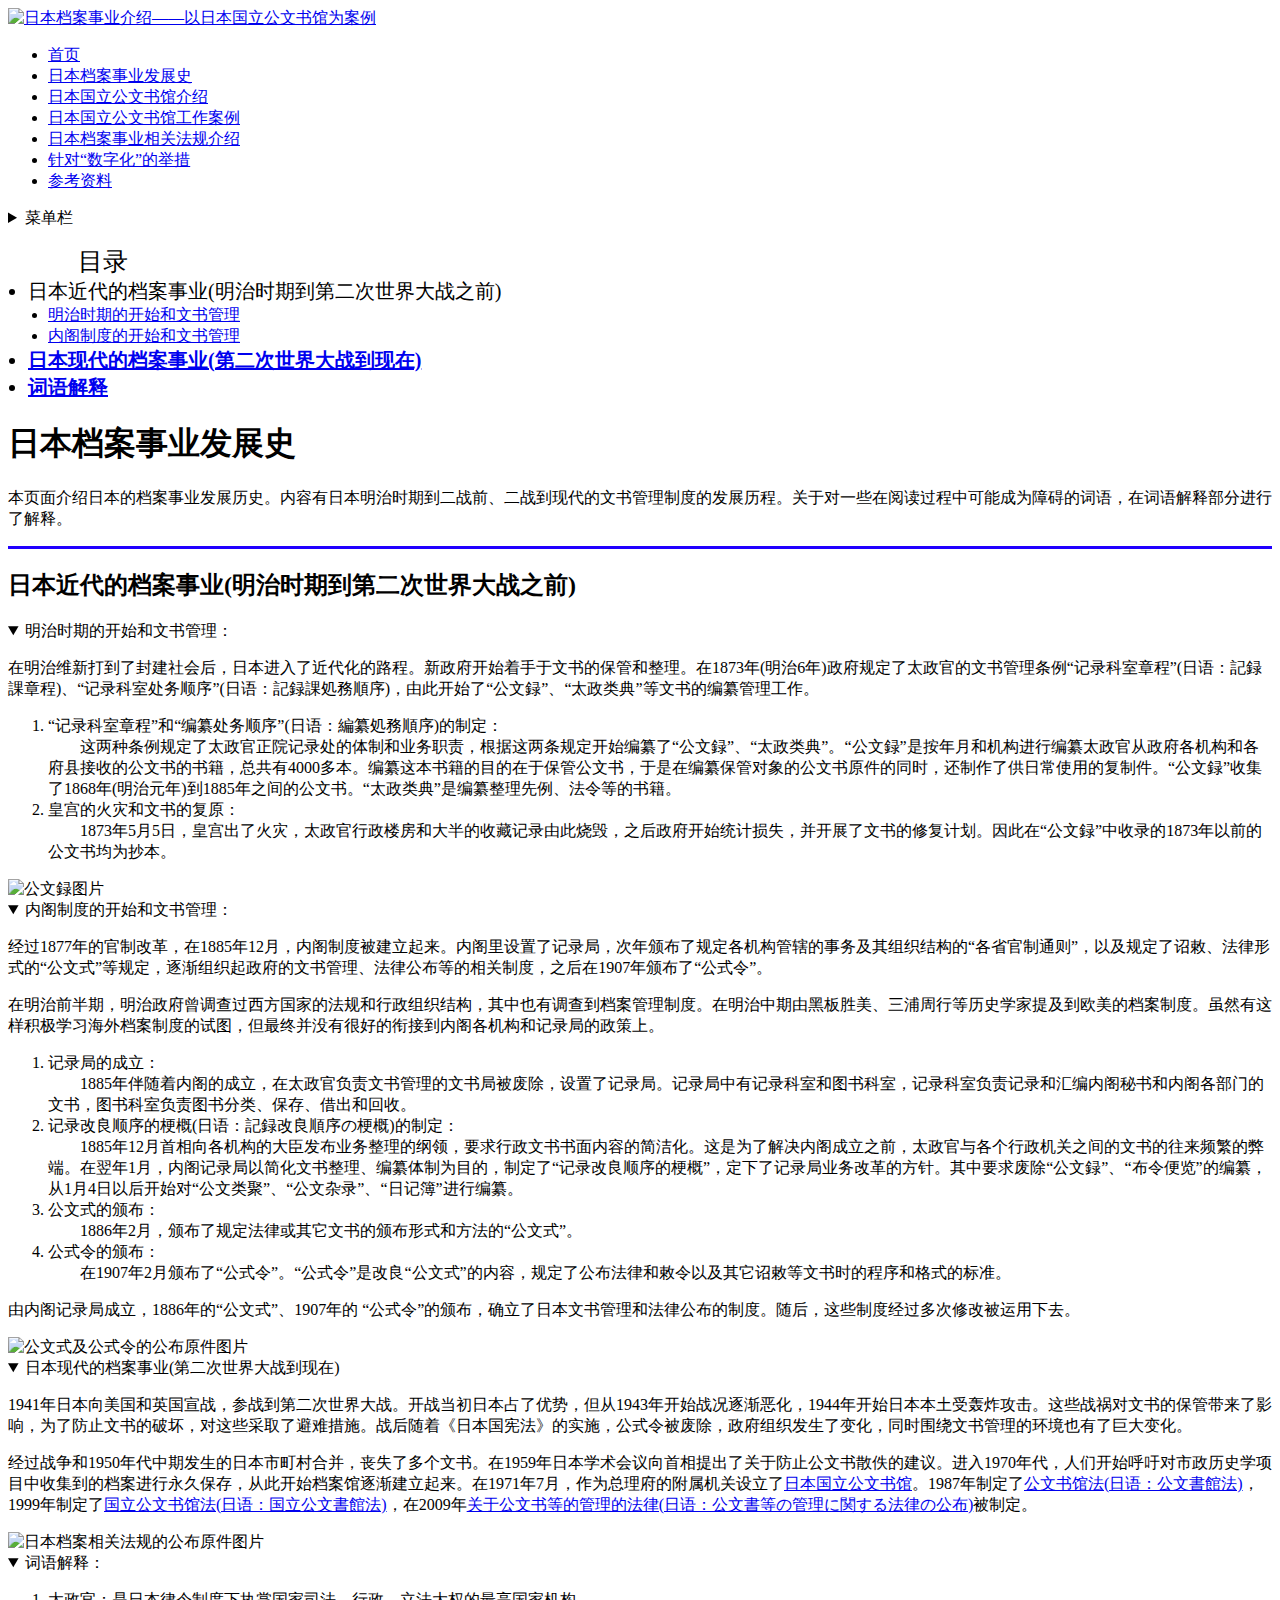
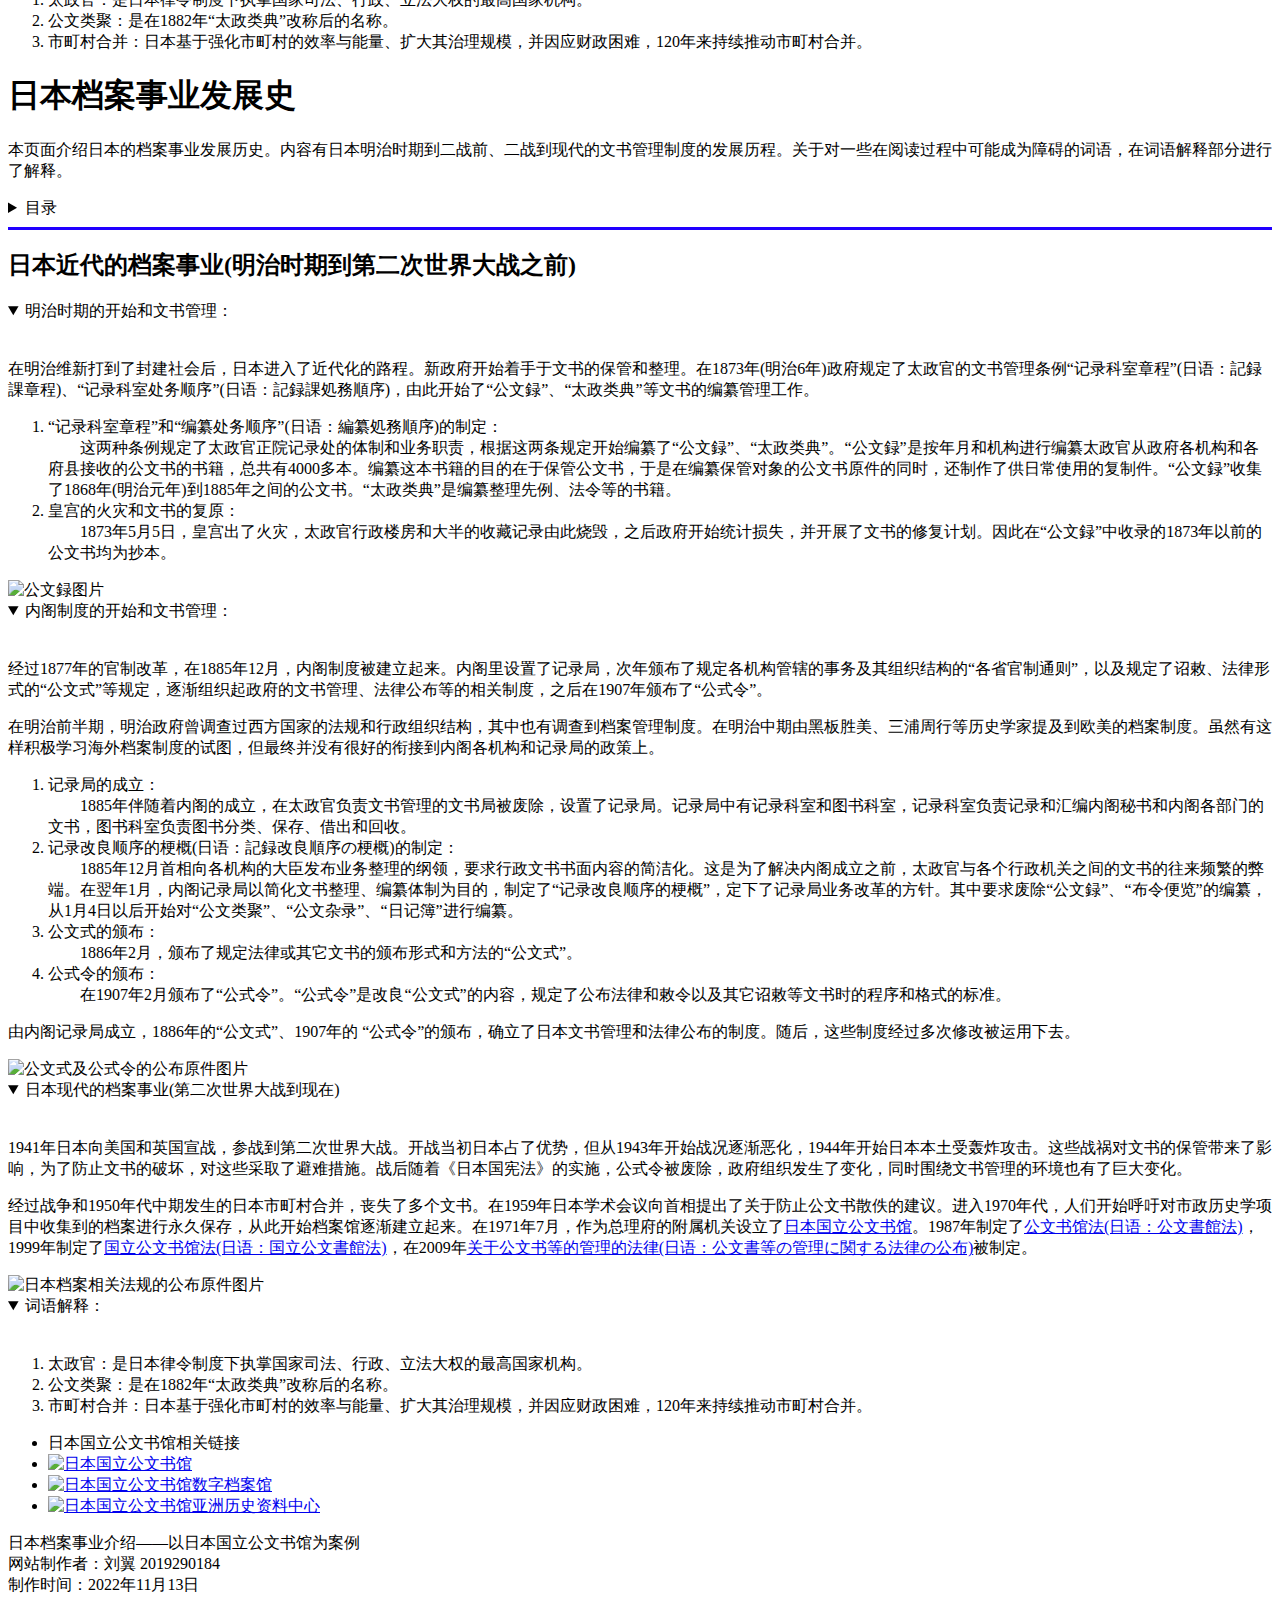
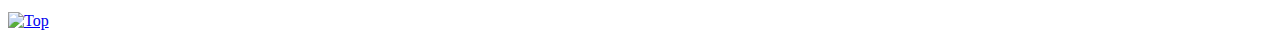
==== commit 930da01f: "Add files via upload" ====
--- a/ijau-page1.html
+++ b/ijau-page1.html
@@ -3,16 +3,16 @@
 <head>
 <meta charset="utf-8" name="viewport" content="width=device-width, initial-scale=1.0">
 <title>日本档案事业发展史</title>	
-	<link href="./ijau-index.css" type="text/css" rel="stylesheet"/>
-	<link href="./ijau-page.css" type="text/css" rel="stylesheet"/>
-	<link href="./ijau-phone-index.css" type="text/css" rel="stylesheet"/>
-	<link href="./ijau-phone-page.css" type="text/css" rel="stylesheet"/>
+	<link href="../css/ijau-index.css" type="text/css" rel="stylesheet"/>
+	<link href="../css/ijau-page.css" type="text/css" rel="stylesheet"/>
+	<link href="../css/ijau-phone-index.css" type="text/css" rel="stylesheet"/>
+	<link href="../css/ijau-phone-page.css" type="text/css" rel="stylesheet"/>
 </head>
 <body>
 	<div class="contianer">
 <!--logo开始-->
 	<div class="top">
-		<div class="logo"><a href="index.html"><img src="./logo.png" alt="日本档案事业介绍——以日本国立公文书馆为案例" class="logo" border="0"/></a></div>
+		<div class="logo"><a href="index.html"><img src="../img/logo.png" alt="日本档案事业介绍——以日本国立公文书馆为案例" class="logo" border="0"/></a></div>
 	</div>
 <!--logo结束-->
 <!--nav开始-->
@@ -48,14 +48,14 @@
 		<div class="for-pc">
 			<div class="grid-area1">
 		<div class="left-area">
-			<div class="mulu">
+			<div class="mulue">
 		<ul>
-			<li style="list-style-type: none;margin-left: 65px;font-size: 25px">目录</li>
-			<li style="list-style-type: disc;font-size: 20px;margin-left: 20px;">日本近代的档案事业(明治时期到第二次世界大战之前)</li>
+			<li style="list-style-type: none;margin-left: 30px;font-size: 25px">目录</li>
+			<li style="list-style-type: disc;font-size: 20px;margin-left: -20px">日本近代的档案事业(明治时期到第二次世界大战之前)</li>
 			<li><a href="#one">明治时期的开始和文书管理</a></li>
 			<li><a href="#two">内阁制度的开始和文书管理</a></li>
-			<li style="list-style-type: disc;font-size: 20px;margin-left: 20px;font-weight: bold;"><a href="#three">日本现代的档案事业(第二次世界大战到现在)</a></li>
-			<li style="list-style-type: disc;font-size: 20px;margin-left: 20px;font-weight: bold;"><a href="#four">词语解释</a></li>
+			<li style="list-style-type: disc;font-size: 20px;font-weight: bold;margin-left: -20px"><a href="#three">日本现代的档案事业(第二次世界大战到现在)</a></li>
+			<li style="list-style-type: disc;font-size: 20px;font-weight: bold;margin-left: -20px"><a href="#four">词语解释</a></li>
 			</ul>
 	</div>
 			</div>
@@ -83,7 +83,7 @@
 </li>
 				</ol>
 			</div>
-			<div class="pic13"><img src="./koubunroku.png" alt="公文録图片" width="370"/></div>
+			<div class="pic13"><img src="../img/koubunroku.png" alt="公文録图片" width="370"/></div>
 				</div>
 				</details>
 							
@@ -108,14 +108,14 @@
 				</ol>
 			</div>
 			<p class="b3">由内阁记录局成立，1886年的“公文式”、1907年的 “公式令”的颁布，确立了日本文书管理和法律公布的制度。随后，这些制度经过多次修改被运用下去。</p>
-			<div class="pic14"><img src="./koubunsiki.png" alt="公文式及公式令的公布原件图片" width="700"/></div></div>
+			<div class="pic14"><img src="../img/koubunsiki.png" alt="公文式及公式令的公布原件图片" width="700"/></div></div>
 					</details>
 									
 				<details open>
 				<summary class="xiandai" id="three">日本现代的档案事业(第二次世界大战到现在)</summary>
 			<div class="aa3"><p class="b2">1941年日本向美国和英国宣战，参战到第二次世界大战。开战当初日本占了优势，但从1943年开始战况逐渐恶化，1944年开始日本本土受轰炸攻击。这些战祸对文书的保管带来了影响，为了防止文书的破坏，对这些采取了避难措施。战后随着《日本国宪法》的实施，公式令被废除，政府组织发生了变化，同时围绕文书管理的环境也有了巨大变化。</p>
 			<p class="b3">经过战争和1950年代中期发生的日本市町村合并，丧失了多个文书。在1959年日本学术会议向首相提出了关于防止公文书散佚的建议。进入1970年代，人们开始呼吁对市政历史学项目中收集到的档案进行永久保存，从此开始档案馆逐渐建立起来。在1971年7月，作为总理府的附属机关设立了<a href="ijau-page2.html" target="_blank">日本国立公文书馆</a>。1987年制定了<a href="ijau-page4.html#zzz1" target="_blank">公文书馆法(日语：公文書館法)</a>，1999年制定了<a href="ijau-page4.html#zzz2" target="_blank">国立公文书馆法(日语：国立公文書館法)</a>，在2009年<a href="ijau-page4.html#zzz3" target="_blank">关于公文书等的管理的法律(日语：公文書等の管理に関する法律の公布)</a>被制定。</p>
-			<div class="pic15"><img src="./hourei.png" alt="日本档案相关法规的公布原件图片" width="700"/></div></div>
+			<div class="pic15"><img src="../img/hourei.png" alt="日本档案相关法规的公布原件图片" width="700"/></div></div>
 					</details>
 									
 				<details open>
@@ -143,14 +143,15 @@
 				<div class="top-area">
 				<h1>日本档案事业发展史</h1>
 			<p class="b1">本页面介绍日本的档案事业发展历史。内容有日本明治时期到二战前、二战到现代的文书管理制度的发展历程。关于对一些在阅读过程中可能成为障碍的词语，在词语解释部分进行了解释。</p>			
-		<ul class="ddmenu">
-　<li><p style="font-weight: bold;text-align: center;font-size: 25px;margin-top: -24px;margin-bottom: -8px;cursor:pointer;">目录</p>
-			<ul class="list1"><li style="list-style-type: disc;font-size: 18px;">日本近代的档案事业(明治时期到第二次世界大战之前)</li>
-			<li style="font-weight: bold;"><a href="ijau-page1.html#ichi">明治时期的开始和文书管理</a></li>
-			<li style="font-weight: bold;"><a href="ijau-page1.html#ni">内阁制度的开始和文书管理</a></li>
+			<div class="spmulu"><details>
+　<summary style="cursor:pointer;">目录</summary>
+			<div class="phmulu">
+			<li style="list-style-type: disc;font-size: 18px;">日本近代的档案事业(明治时期到第二次世界大战之前)</li>
+			<li style="font-weight: bold;margin-left: 65px;"><a href="ijau-page1.html#ichi">明治时期的开始和文书管理</a></li>
+			<li style="font-weight: bold;margin-left: 65px;"><a href="ijau-page1.html#ni">内阁制度的开始和文书管理</a></li>
 			<li style="list-style-type: disc;font-weight: bold;font-size: 18px;"><a href="ijau-page1.html#san">日本现代的档案事业(第二次世界大战到现在)</a></li>
-			<li style="list-style-type: disc;font-weight: bold;font-size: 18px;"><a href="ijau-page1.html#yon">词语解释</a></li></ul></li>
-			</ul>
+			<li style="list-style-type: disc;font-weight: bold;font-size: 18px;"><a href="ijau-page1.html#yon">词语解释</a></li>
+			</div></details></div>		
 					</div>
 			<div class="border-area">
 			<hr class="xian" color= "#2100FF" size="3px"/>		
@@ -171,7 +172,7 @@
 </li>
 				</ol>
 			</div>
-			<div class="pic13"><img src="./koubunroku.png" alt="公文録图片" width="370"/></div>
+			<div class="pic13"><img src="../img/koubunroku.png" alt="公文録图片" width="370"/></div>
 				</li></div></details>
 			
 			<details open>
@@ -195,7 +196,7 @@
 				</ol>
 			</div>
 			<p class="b3">由内阁记录局成立，1886年的“公文式”、1907年的 “公式令”的颁布，确立了日本文书管理和法律公布的制度。随后，这些制度经过多次修改被运用下去。</p>
-			<div class="pic14"><img src="./koubunsiki-sp.png" alt="公文式及公式令的公布原件图片" width="370"/></div>
+			<div class="pic14"><img src="../img/koubunsiki-sp.png" alt="公文式及公式令的公布原件图片" width="370"/></div>
 				</li></div></details>
 			
 			<details open>
@@ -203,7 +204,7 @@
 			<div class="aa3"><li>
 			<p class="b2">1941年日本向美国和英国宣战，参战到第二次世界大战。开战当初日本占了优势，但从1943年开始战况逐渐恶化，1944年开始日本本土受轰炸攻击。这些战祸对文书的保管带来了影响，为了防止文书的破坏，对这些采取了避难措施。战后随着《日本国宪法》的实施，公式令被废除，政府组织发生了变化，同时围绕文书管理的环境也有了巨大变化。</p>
 			<p class="b3">经过战争和1950年代中期发生的日本市町村合并，丧失了多个文书。在1959年日本学术会议向首相提出了关于防止公文书散佚的建议。进入1970年代，人们开始呼吁对市政历史学项目中收集到的档案进行永久保存，从此开始档案馆逐渐建立起来。在1971年7月，作为总理府的附属机关设立了<a href="ijau-page2.html" target="_blank">日本国立公文书馆</a>。1987年制定了<a href="ijau-page4.html#zz1" target="_blank">公文书馆法(日语：公文書館法)</a>，1999年制定了<a href="ijau-page4.html#zz2" target="_blank">国立公文书馆法(日语：国立公文書館法)</a>，在2009年<a href="ijau-page4.html#zz3" target="_blank">关于公文书等的管理的法律(日语：公文書等の管理に関する法律の公布)</a>被制定。</p>
-			<div class="pic15"><img src="./hourei-sp.png" alt="日本档案相关法规的公布原件图片" width="370"/></div>
+			<div class="pic15"><img src="../img/hourei-sp.png" alt="日本档案相关法规的公布原件图片" width="370"/></div>
 				</li></div></details>
 			
 			<details open>
@@ -229,11 +230,11 @@
 <!--footer开始-->
 	<div class="footer">
 		<div class="footer_con">
-		<ul class="pic">
-			<li class="pic_con"><div class="a3"><span>日本国立公文书馆相关链接</span></div></li>
-			<li><a href="https://www.archives.go.jp/" target="_blank"><div class="pic16"><img src="./naj-logo.png" alt="日本国立公文书馆" width="250" border="0"/></div></a></li>
-			<li><a href="https://www.digital.archives.go.jp/" target="_blank"><div class="pic17"><img src="./najda-logo.png" alt="日本国立公文书馆数字档案馆" width="250" height="49" border="0"/></div></a></li>
-			<li><a href="https://www.jacar.go.jp/" target="_blank"><div class="pic18"><img src="./jcahr-logo.png" alt="日本国立公文书馆亚洲历史资料中心" width="250" height="49" border="0"/></div></a></li>
+		<ul>
+			<li><div class="a3">日本国立公文书馆相关链接</div></li>
+			<li><a href="https://www.archives.go.jp/" target="_blank"><img src="../img/naj-logo.png" alt="日本国立公文书馆" width="250"/></a></li>
+			<li><a href="https://www.digital.archives.go.jp/" target="_blank"><img src="../img/najda-logo.png" alt="日本国立公文书馆数字档案馆" width="250" height="49"/></a></li>
+			<li><a href="https://www.jacar.go.jp/" target="_blank"><img src="../img/jcahr-logo.png" alt="日本国立公文书馆亚洲历史资料中心" width="250" height="49"/></a></li>
 			</ul>
 		</div>
 		<div class="end">
@@ -242,10 +243,10 @@
 			制作时间：2022年11月13日</p>
 			</div>
 		<div class="topbtn">
-			<a href="ijau-page1.html"><img src="./Top.png" alt="Top" width="55"></a>
+			<a href="ijau-page1.html"><img src="../img/Top.png" alt="Top" width="55"></a>
 		</div>
 		</div>
 <!--footer结束-->
 	</div>
 </body>
-</html>
+</html>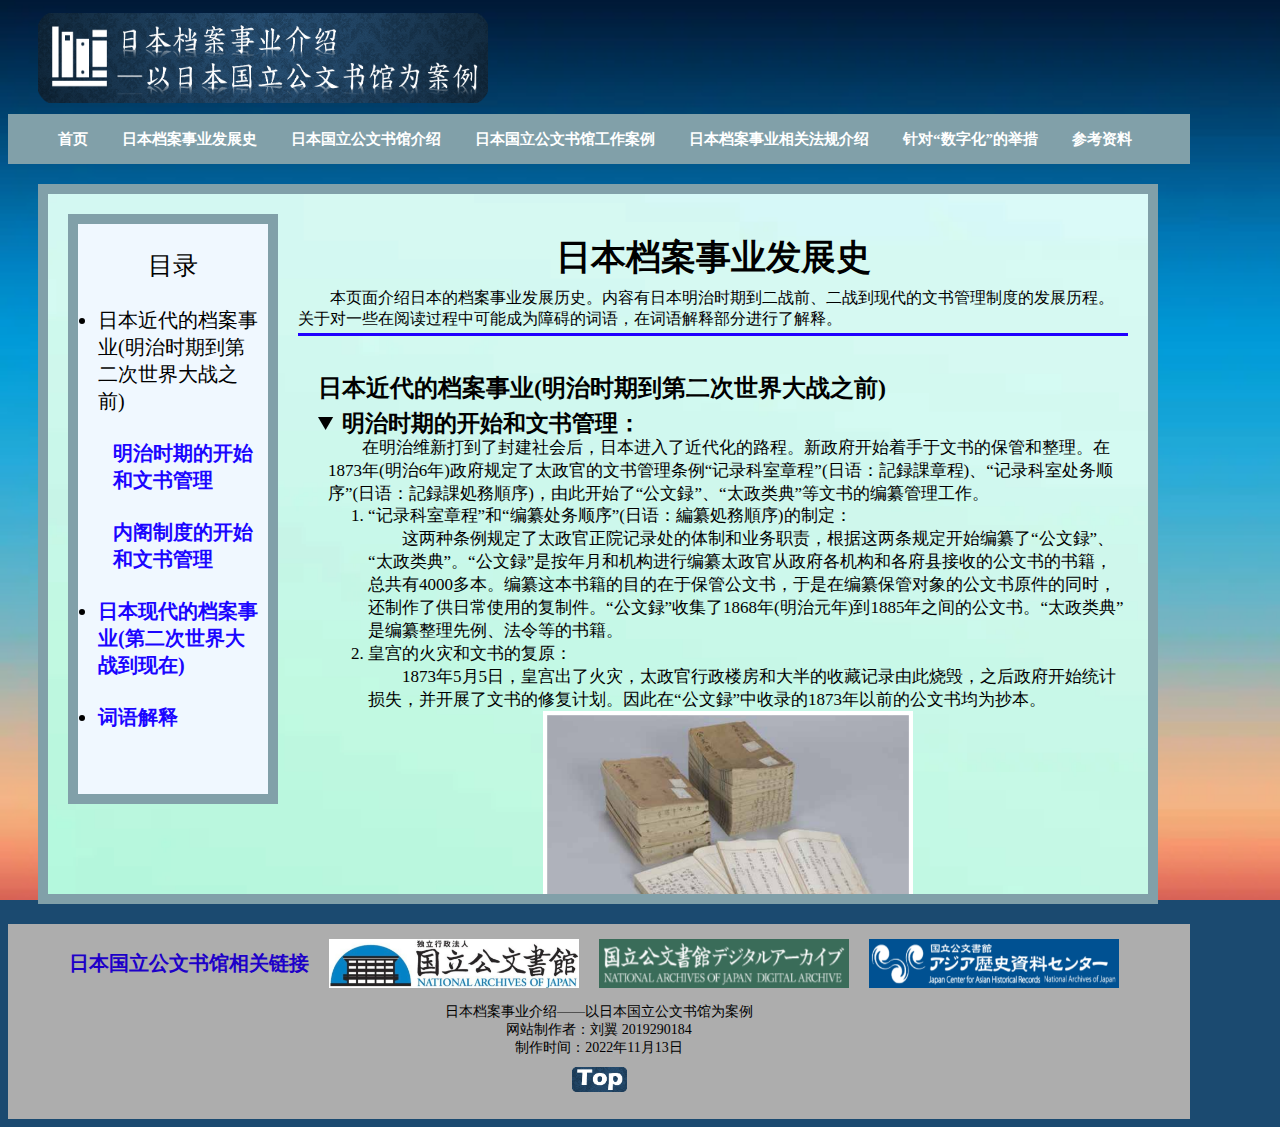
==== commit 3841566c: "Update ijau-page1.html" ====
--- a/ijau-page1.html
+++ b/ijau-page1.html
@@ -3,16 +3,16 @@
 <head>
 <meta charset="utf-8" name="viewport" content="width=device-width, initial-scale=1.0">
 <title>日本档案事业发展史</title>	
-	<link href="../css/ijau-index.css" type="text/css" rel="stylesheet"/>
-	<link href="../css/ijau-page.css" type="text/css" rel="stylesheet"/>
-	<link href="../css/ijau-phone-index.css" type="text/css" rel="stylesheet"/>
-	<link href="../css/ijau-phone-page.css" type="text/css" rel="stylesheet"/>
+	<link href="./ijau-index.css" type="text/css" rel="stylesheet"/>
+	<link href="./ijau-page.css" type="text/css" rel="stylesheet"/>
+	<link href="./ijau-phone-index.css" type="text/css" rel="stylesheet"/>
+	<link href="./ijau-phone-page.css" type="text/css" rel="stylesheet"/>
 </head>
 <body>
 	<div class="contianer">
 <!--logo开始-->
 	<div class="top">
-		<div class="logo"><a href="index.html"><img src="../img/logo.png" alt="日本档案事业介绍——以日本国立公文书馆为案例" class="logo" border="0"/></a></div>
+		<div class="logo"><a href="index.html"><img src="./logo.png" alt="日本档案事业介绍——以日本国立公文书馆为案例" class="logo" border="0"/></a></div>
 	</div>
 <!--logo结束-->
 <!--nav开始-->
@@ -83,7 +83,7 @@
 </li>
 				</ol>
 			</div>
-			<div class="pic13"><img src="../img/koubunroku.png" alt="公文録图片" width="370"/></div>
+			<div class="pic13"><img src="./koubunroku.png" alt="公文録图片" width="370"/></div>
 				</div>
 				</details>
 							
@@ -108,14 +108,14 @@
 				</ol>
 			</div>
 			<p class="b3">由内阁记录局成立，1886年的“公文式”、1907年的 “公式令”的颁布，确立了日本文书管理和法律公布的制度。随后，这些制度经过多次修改被运用下去。</p>
-			<div class="pic14"><img src="../img/koubunsiki.png" alt="公文式及公式令的公布原件图片" width="700"/></div></div>
+			<div class="pic14"><img src="./koubunsiki.png" alt="公文式及公式令的公布原件图片" width="700"/></div></div>
 					</details>
 									
 				<details open>
 				<summary class="xiandai" id="three">日本现代的档案事业(第二次世界大战到现在)</summary>
 			<div class="aa3"><p class="b2">1941年日本向美国和英国宣战，参战到第二次世界大战。开战当初日本占了优势，但从1943年开始战况逐渐恶化，1944年开始日本本土受轰炸攻击。这些战祸对文书的保管带来了影响，为了防止文书的破坏，对这些采取了避难措施。战后随着《日本国宪法》的实施，公式令被废除，政府组织发生了变化，同时围绕文书管理的环境也有了巨大变化。</p>
 			<p class="b3">经过战争和1950年代中期发生的日本市町村合并，丧失了多个文书。在1959年日本学术会议向首相提出了关于防止公文书散佚的建议。进入1970年代，人们开始呼吁对市政历史学项目中收集到的档案进行永久保存，从此开始档案馆逐渐建立起来。在1971年7月，作为总理府的附属机关设立了<a href="ijau-page2.html" target="_blank">日本国立公文书馆</a>。1987年制定了<a href="ijau-page4.html#zzz1" target="_blank">公文书馆法(日语：公文書館法)</a>，1999年制定了<a href="ijau-page4.html#zzz2" target="_blank">国立公文书馆法(日语：国立公文書館法)</a>，在2009年<a href="ijau-page4.html#zzz3" target="_blank">关于公文书等的管理的法律(日语：公文書等の管理に関する法律の公布)</a>被制定。</p>
-			<div class="pic15"><img src="../img/hourei.png" alt="日本档案相关法规的公布原件图片" width="700"/></div></div>
+			<div class="pic15"><img src="./hourei.png" alt="日本档案相关法规的公布原件图片" width="700"/></div></div>
 					</details>
 									
 				<details open>
@@ -172,7 +172,7 @@
 </li>
 				</ol>
 			</div>
-			<div class="pic13"><img src="../img/koubunroku.png" alt="公文録图片" width="370"/></div>
+			<div class="pic13"><img src="./koubunroku.png" alt="公文録图片" width="370"/></div>
 				</li></div></details>
 			
 			<details open>
@@ -196,7 +196,7 @@
 				</ol>
 			</div>
 			<p class="b3">由内阁记录局成立，1886年的“公文式”、1907年的 “公式令”的颁布，确立了日本文书管理和法律公布的制度。随后，这些制度经过多次修改被运用下去。</p>
-			<div class="pic14"><img src="../img/koubunsiki-sp.png" alt="公文式及公式令的公布原件图片" width="370"/></div>
+			<div class="pic14"><img src="./koubunsiki-sp.png" alt="公文式及公式令的公布原件图片" width="370"/></div>
 				</li></div></details>
 			
 			<details open>
@@ -204,7 +204,7 @@
 			<div class="aa3"><li>
 			<p class="b2">1941年日本向美国和英国宣战，参战到第二次世界大战。开战当初日本占了优势，但从1943年开始战况逐渐恶化，1944年开始日本本土受轰炸攻击。这些战祸对文书的保管带来了影响，为了防止文书的破坏，对这些采取了避难措施。战后随着《日本国宪法》的实施，公式令被废除，政府组织发生了变化，同时围绕文书管理的环境也有了巨大变化。</p>
 			<p class="b3">经过战争和1950年代中期发生的日本市町村合并，丧失了多个文书。在1959年日本学术会议向首相提出了关于防止公文书散佚的建议。进入1970年代，人们开始呼吁对市政历史学项目中收集到的档案进行永久保存，从此开始档案馆逐渐建立起来。在1971年7月，作为总理府的附属机关设立了<a href="ijau-page2.html" target="_blank">日本国立公文书馆</a>。1987年制定了<a href="ijau-page4.html#zz1" target="_blank">公文书馆法(日语：公文書館法)</a>，1999年制定了<a href="ijau-page4.html#zz2" target="_blank">国立公文书馆法(日语：国立公文書館法)</a>，在2009年<a href="ijau-page4.html#zz3" target="_blank">关于公文书等的管理的法律(日语：公文書等の管理に関する法律の公布)</a>被制定。</p>
-			<div class="pic15"><img src="../img/hourei-sp.png" alt="日本档案相关法规的公布原件图片" width="370"/></div>
+			<div class="pic15"><img src="./hourei-sp.png" alt="日本档案相关法规的公布原件图片" width="370"/></div>
 				</li></div></details>
 			
 			<details open>
@@ -232,9 +232,9 @@
 		<div class="footer_con">
 		<ul>
 			<li><div class="a3">日本国立公文书馆相关链接</div></li>
-			<li><a href="https://www.archives.go.jp/" target="_blank"><img src="../img/naj-logo.png" alt="日本国立公文书馆" width="250"/></a></li>
-			<li><a href="https://www.digital.archives.go.jp/" target="_blank"><img src="../img/najda-logo.png" alt="日本国立公文书馆数字档案馆" width="250" height="49"/></a></li>
-			<li><a href="https://www.jacar.go.jp/" target="_blank"><img src="../img/jcahr-logo.png" alt="日本国立公文书馆亚洲历史资料中心" width="250" height="49"/></a></li>
+			<li><a href="https://www.archives.go.jp/" target="_blank"><img src="./naj-logo.png" alt="日本国立公文书馆" width="250"/></a></li>
+			<li><a href="https://www.digital.archives.go.jp/" target="_blank"><img src="./najda-logo.png" alt="日本国立公文书馆数字档案馆" width="250" height="49"/></a></li>
+			<li><a href="https://www.jacar.go.jp/" target="_blank"><img src="./jcahr-logo.png" alt="日本国立公文书馆亚洲历史资料中心" width="250" height="49"/></a></li>
 			</ul>
 		</div>
 		<div class="end">
@@ -243,10 +243,10 @@
 			制作时间：2022年11月13日</p>
 			</div>
 		<div class="topbtn">
-			<a href="ijau-page1.html"><img src="../img/Top.png" alt="Top" width="55"></a>
+			<a href="ijau-page1.html"><img src="./Top.png" alt="Top" width="55"></a>
 		</div>
 		</div>
 <!--footer结束-->
 	</div>
 </body>
-</html>+</html>
--- a/ijau-index.css
+++ b/ijau-index.css
@@ -0,0 +1,53 @@
+@charset "utf-8";
+@media screen and (min-width: 600px) {
+	.for-sp { display:none; }
+  .for-pc { display:block; }
+/*logo开始*/
+.top{height:100px;width:1182px;}
+.logo{width: 450px; height: 90px;margin-top: 5px;margin-left:15px ;}
+/*logo结束*/
+/*nav开始*/
+.nav{margin-top:-10px;width:1182px;height: 50px;line-height: 40px;background:#81A0A9; vertical-align: middle;}
+.nav ul {margin-left:-7px;}
+.nav ul li{margin: 0px 7px;float:left;list-style: none;}
+.nav ul li a{color:#FFFFFF;font-size: 15px;font-weight: bold;padding: 5px 10px;float: left;cursor:pointer;text-decoration: none;}
+.nav ul li:hover a{background: #3275E9;height: 40px;margin-top: -3px;float: left;}
+.nav ul li a:hover{color:#FC0004;text-decoration: underline;}
+/*nav结束*/
+/*back开始*/
+body{background-color:#1B4A70;
+     background-image: url("./b-back.webp");
+     background-size: cover;
+     background-attachment: fixed;
+     background-position: center center;}
+div.content{background-color:antiquewhite;
+	        background-image: url("./c-back1.webp");
+	        background-size: cover;
+	        background-attachment: fixed;
+            background-position: center center;
+            border: 10px solid #81A0A9;}
+div.footer{
+	        background-image: url("./f-back.webp");
+	        background-size: cover;
+	        background-attachment: fixed;
+            background-position: center center;
+            }
+/*back结束*/
+/*content开始*/
+.content{width: 1100px;height: 450px;margin:20px 31px;}
+.content dt{float: left;margin:10px 25px}
+.content dd{float:left;width: 500px;margin-top: 10px;}
+.content h2{text-align: center;margin-right: 45px;}
+.a1{margin-right: 50px;font-size: 18px;text-indent: 2em;}
+.a2{margin-top: -1em;margin-right: 50px;font-size: 18px;text-indent: 2em;}
+/*content结束*/
+/*footer开始*/
+.footer{width:1182px;background: #ADADAD;height: 195px;}
+.footer_con{height: 65px;}
+.footer_con ul{list-style:none;height: 65px;}
+.footer_con ul li{float:left;margin:15px 10px 5px;}
+.a3{line-height: 49px;color: #1D00C8;font-size: 20px;font-weight: bold;margin-left: 11px;}
+.end{text-align: center;font-size: 14px;}
+.topbtn{text-align: center;margin-top: -4px}
+/*footer结束*/
+}
--- a/ijau-page.css
+++ b/ijau-page.css
@@ -0,0 +1,484 @@
+@charset "utf-8";
+@media screen and (min-width: 600px) {
+	.for-sp { display:none; }
+  .for-pc { display:block; }
+/*日本档案事业发展史开始*/
+/*content1开始*/
+.content1{margin:20px 30px;width: 1100px;height:700px;}		
+.mulue{width: 250px;}
+.content1 ul{height: 570px;width: 150px;margin-left: 20px;margin-top: 20px;}
+.content1 ul li{margin-top: 25px;margin-left: -5px;margin-right: 5px;list-style: none;}
+.content1 ul li a{font-size: 20px;color: #1B05FF;font-weight: bold;cursor:pointer;text-decoration: none;}
+.content1 ul li a:hover{color:#FC0004;text-decoration: underline;}
+.section4{float:left;width: 830px;height: 700px;}
+.content1 h1{text-align: center;font-size: 35px;margin-top: 40px;}
+.b1{text-indent: 2em;margin-top: -1em;margin-bottom: -5px;}
+.content1 h2{margin-left: 20px;margin-top: 1em;}
+.b2{margin-left: 30px;text-indent: 2em;font-size: 17px;}
+.meiji ol li{margin-left: 30px;font-size: 17px;list-style:decimal;}
+.b3{margin-left: 30px;text-indent: 2em;font-size: 17px;margin-top: -1em;}
+.b3 a{color: #1B05FF;cursor:pointer;text-decoration: none;}
+.b3 a:hover{color:#FC0004;text-decoration: underline;}
+.naikaku ol li{margin-left: 30px;font-size: 17px;list-style:decimal;}
+.b4{margin-left: 30px;text-indent: 2em;font-size: 17px;margin-top: -1em;margin-bottom: -1em;}
+.b5{margin-left: 30px;text-indent: 2em;font-size: 17px;margin-bottom: -1em;}
+.pic13{margin-top: -1em;text-align: center;margin-left: 30px;}
+.pic14{margin-top: -1em;text-align: center;margin-left: 30px;}
+.pic15{margin-top: -1em;text-align: center;margin-left: 30px;}
+.jieshi4 ol li{margin-left: 30px;font-size: 17px;list-style:decimal;}
+
+.spminzhi1{font-weight: bold;font-size: 23px;margin-left: 20px;cursor:pointer;width: 15em;margin-top: -16px;}
+.spminzhi2{font-weight: bold;font-size: 23px;margin-left: 20px;cursor:pointer;width:15em;}
+.xiandai{font-weight: bold;font-size: 23px;margin-left: 20px;margin-top: 1em;cursor:pointer;width:22em;}
+.ciyujieshi{font-weight: bold;font-size: 23px;margin-left: 20px;cursor:pointer;width:7em;margin-top: 1em;}	
+	.aa1{margin-top: -20px;}	
+	.aa2{margin-top: -20px;}
+	.aa3{margin-top: -10px;}
+	.aa4{margin-top: -20px;}
+	
+.grid-area1 {
+  display: grid;
+  grid-template-rows: 700px;  
+  grid-template-columns: 250px 850px;  
+}
+
+.left-area {
+  grid-row: 1;
+  grid-column: 1;
+	height:700px;
+}
+
+.right-area {
+  grid-row: 1;
+  grid-column: 2;
+	height:700px;
+}
+.grid-areaA{display: grid;                
+  grid-template-rows: 113.9px 546.2px;  
+  grid-template-columns: 850px;  }
+.shang-area{grid-row: 1;
+  grid-column: 1;
+	height: 113.9px;
+	}
+.xia-area{grid-row: 2;
+  grid-column: 1;
+	overflow-y: scroll;
+	height: 546.2px;
+		-ms-overflow-style: none;
+	scrollbar-width: none;
+	}
+.xia-area::-webkit-scrollbar {  
+  display: none; 
+}		
+	
+/*content1结束*/
+/*back开始*/
+div.content1{background-color:antiquewhite;
+	        background-image: url("./c-back2.webp");
+	        background-size: cover;
+	        background-attachment: fixed;
+            background-position: center center;
+            border: 10px solid #81A0A9;}
+.content1 ul{background-color: aliceblue;
+            border: 10px solid #81A0A9;}
+/*back结束*/
+/*日本档案事业发展史结束*/
+
+/*日本国立公文书馆介绍开始*/
+/*content3开始*/
+.content3{margin:20px 30px;width: 1100px;height: 700px;}
+.mulua{width: 250px;}
+.content3 ul{height: 450px;width: 150px;margin-left: 20px;margin-top: 20px;}
+.content3 ul li{margin-top: 30px;margin-left: 22px;list-style: disc;}
+.content3 ul li a{font-size: 20px;color: #1B05FF;font-weight: bold;cursor:pointer;text-decoration: none;}
+.content3 ul li a:hover{color:#FC0004;text-decoration: underline;}
+.section{width: 830px;height: 700px;}
+.content3 h1{text-align: center;font-size: 35px;margin-top: 40px;}
+.d2{margin-left: 30px;text-indent: 2em;font-size: 17px;}
+.d2 a{cursor:pointer;text-decoration: none;}
+.d2 a:hover{color:#FC0004;text-decoration: underline;}
+.pic1{margin-top: -1em;text-align: center;margin-left: 30px;margin-bottom: -1em;}
+.pic3{margin-top: -1em;text-align: center;margin-left: 30px;}
+.d7{margin-left: 30px;font-size: 17px;margin-bottom: -1em;}
+.d8{margin-left: 30px;text-indent: 2em;font-size: 17px;margin-top: -1em;}
+.d8 a{cursor:pointer;text-decoration: none;}
+.d8 a:hover{color:#FC0004;text-decoration: underline;}
+.d9{margin-left: 30px;font-size: 17px;margin-top: -1em;margin-bottom: -1em;}
+.ziliao ol li{margin-left: 30px;font-size: 17px;list-style:decimal;}
+.yewu ol li{margin-left: 30px;font-size: 17px;list-style:decimal;}
+.yewu2 ol li{margin-left: 30px;font-size: 17px;list-style:decimal;}
+.yewu ol li a{cursor:pointer;text-decoration: none;}
+.yewu ol li a:hover{color:#FC0004;text-decoration: underline;}
+.suozaidi ol li{margin-left: 30px;font-size: 17px;list-style:disc;}
+.pic5{margin-top: -1em;text-align: center;margin-left: 30px;}
+.jieshi ol li{margin-left: 30px;font-size: 17px;list-style:decimal;}
+.d10{text-indent: 2em;margin-top: -1em;margin-bottom: -5px;}
+
+.gaiyao{margin-left: 20px;font-size: 23px;margin-top: 1em;font-weight: bold;cursor:pointer;width:5em;}
+.yange{margin-left: 20px;font-size: 23px;margin-top: 1em;font-weight: bold;cursor:pointer;width:5em;}
+.shoucang{margin-left: 20px;font-size: 23px;margin-top: 1em;font-weight: bold;cursor:pointer;width:7em;}	
+.yewuneirong{margin-left: 20px;font-size: 23px;margin-top: 1em;font-weight: bold;cursor:pointer;width:7em;}	
+.didian{margin-left: 20px;font-size: 23px;margin-top: 1em;font-weight: bold;cursor:pointer;width:6em;}
+.ciyujieshi1{margin-left: 20px;font-size: 23px;margin-top: 1em;font-weight: bold;cursor:pointer;width:7em;}
+	.bb1{margin-top: -20px;}
+	.bb2{margin-top: -20px;}
+	.bb3{margin-top: -20px;}
+	.bb4{margin-top: -20px;}
+	.bb5{margin-top: -20px;}
+	.bb6{margin-top: -20px;}
+	
+.grid-area2 {
+  display: grid;               
+  grid-template-rows: 700px;  
+  grid-template-columns: 250px 850px;  
+}
+
+.left-area2 {
+  grid-row: 1;
+  grid-column: 1;
+	height:700px;
+}
+
+.right-area2 {
+  grid-row: 1;
+  grid-column: 2;
+	height: 700px;
+}
+.grid-areaB{display: grid;                
+  grid-template-rows: 113.9px 546.2px;  
+  grid-template-columns:850px;  }	
+.shang-area1{grid-row: 1;
+  grid-column: 1;
+	height: 113.9px;
+	
+	}
+.xia-area1{grid-row: 2;
+  grid-column: 1;
+	height: 546.2px;
+	overflow-y: scroll;
+	-ms-overflow-style: none;
+	scrollbar-width: none;}
+.xia-area1::-webkit-scrollbar {  
+  display: none; 
+}		
+/*content3结束*/
+/*back开始*/
+div.content3{background-color:antiquewhite;
+	        background-image: url("./c-back2.webp");
+	        background-size: cover;
+	        background-attachment: fixed;
+            background-position: center center;
+            border: 10px solid #81A0A9;}
+.content3 ul{background-color: aliceblue;
+            border: 10px solid #81A0A9;}
+/*back结束*/
+/*日本国立公文书馆介绍结束*/
+
+/*日本国立公文书馆工作案例开始*/
+/*content4开始*/
+.content4{margin:20px 30px;width: 1100px;height: 1110px;}
+.mulub{width: 250px;}
+.content4 ul{height: 1050px;width: 150px;margin-left: 20px;margin-top: 20px;}
+.content4 ul li{margin-top: 18px;margin-left: -5px;margin-right: 5px;list-style: none;}
+.content4 ul li a{font-size: 17px;color: #1B05FF;font-weight: bold;text-decoration: none;cursor:pointer;}
+.content4 ul li a:hover{color:#FC0004;text-decoration: underline;}
+.section2{width: 830px;height: 1110px;}
+.content4 h1{text-align: center;font-size: 35px;margin-top: 40px;}
+.content4 h2{margin-left: 20px;margin-top: 1em}
+.content4 h2 a{color: #1B05FF;cursor:pointer;text-decoration: none;}
+.content4 h2 a:hover{color:#FC0004;text-decoration: underline;}
+.e1{text-indent: 2em;margin-top: -1em;margin-bottom: -5px;}
+.e2{margin-left: 30px;text-indent: 2em;font-size: 17px;}
+.e2 a{color: #1B05FF;cursor:pointer;text-decoration: none;}
+.e2 a:hover{color:#FC0004;text-decoration: underline;}
+.work ol li{margin-left: 30px;font-size: 17px;list-style:decimal;}
+.content4 h3{margin-left: 20px;margin-top: -10px;margin-bottom: -1em;font-size: 23px;}
+.media ol li{margin-left: 30px;font-size: 17px;list-style:decimal;}
+.pic10{margin-top: -1em;text-align: center;margin-left: 30px;}
+.e3{margin-left: 30px;text-indent: 2em;font-size: 17px;margin-top: -1em;}
+.e3 a{color: #1B05FF;cursor:pointer;text-decoration: none;}
+.e3 a:hover{color:#FC0004;text-decoration: underline;}
+.process ol li{margin-left: 30px;font-size: 17px;list-style:decimal;}
+.e4{margin-left: 30px;font-size: 17px;margin-top: -1em;}
+.process1 ol li{margin-left: 30px;font-size: 17px;list-style:decimal;}
+.process1 ol{margin-top: -1em;}
+.format ol li{margin-left: 30px;font-size: 17px;list-style:decimal;}
+.pic11{margin-top: -1em;text-align: center;margin-left: 30px;}
+.meta ol li{margin-left: 30px;font-size: 17px;list-style:decimal;}
+.pic12{margin-top: -1em;text-align: center;margin-bottom:-1em;margin-left: 30px;}
+.jieshi3 ol li{margin-left: 30px;font-size: 17px;list-style:decimal;}
+
+.sumgz1{margin-left: 20px;font-size: 23px;font-weight: bold;margin-top: 1em;cursor:pointer;width:13em;}
+.sumgz2{margin-left: 20px;font-size: 23px;font-weight: bold;cursor:pointer;width:21em;margin-top: 1em;}	
+.sumgz3{margin-left: 20px;font-size: 23px;font-weight: bold;cursor:pointer;width:17em;margin-top: -16px;}
+.sumgz4{margin-left: 20px;font-size: 23px;font-weight: bold;cursor:pointer;width:9em;}	
+.sumgz5{margin-left: 20px;font-size: 23px;font-weight: bold;cursor:pointer;width:18em;}
+.sumgz6{margin-left: 20px;font-size: 23px;font-weight: bold;cursor:pointer;width:15em;}	
+.sumgz7{margin-left: 20px;font-size: 23px;font-weight: bold;cursor:pointer;width:15em;}	
+.sumgz8{margin-left: 20px;font-size: 23px;font-weight: bold;cursor:pointer;width:8em;}
+.sumgz9{margin-left: 20px;font-size: 23px;font-weight: bold;margin-top: -16px;cursor:pointer;width:17em;}
+.sumgz10{margin-left: 20px;font-size: 23px;font-weight: bold;cursor:pointer;width:13em;}
+.sumgz11{margin-left: 20px;font-size: 23px;font-weight: bold;cursor:pointer;width:20em;}
+.sumgz12{margin-left: 20px;font-size: 23px;font-weight: bold;margin-top: 1em;cursor:pointer;width:7em;}
+	.cc1{margin-top: -10px;}
+	.cc2{margin-top: -10px;}
+	.cc3{margin-top: -20px;margin-bottom: -17px;}
+	.cc4{margin-top: -20px;}
+	.cc5{margin-top: -20px;margin-bottom: -17px;}
+	.cc6{margin-top: -20px;margin-bottom: -17px;}
+	.cc7{margin-top: -20px;margin-bottom: -17px;}
+	.cc8{margin-top: -20px;}
+	.cc9{margin-top: -20px;margin-bottom: -17px;}
+	.cc10{margin-top: -20px;}
+	.cc11{margin-top: -20px;}
+	.cc12{margin-top: -20px;}
+	
+.grid-area3 {
+  display: grid;               
+  grid-template-rows: 1110px;  
+  grid-template-columns: 250px 850px;  
+}
+
+.left-area3 {
+  grid-row: 1;
+  grid-column: 1;
+	height:1110px;
+}
+
+.right-area3 {
+  grid-row: 1;
+  grid-column: 2;
+	height: 1110px;
+}
+.grid-areaC{display: grid;             
+  grid-template-rows: 113.9px 956.4px;  
+  grid-template-columns:850px;  }	
+.shang-area2{grid-row: 1;
+  grid-column: 1;
+	height: 113.9px;
+	}
+.xia-area2{grid-row: 2;
+  grid-column: 1;
+	height: 956.4px;
+	overflow-y: scroll;
+	-ms-overflow-style: none;
+	scrollbar-width: none;
+	}
+.xia-area2::-webkit-scrollbar {  
+  display: none; 
+}		
+/*content4结束*/
+/*back开始*/
+div.content4{background-color:antiquewhite;
+	        background-image: url("./c-back2.webp");
+	        background-size: cover;
+	        background-attachment: fixed;
+            background-position: center center;
+            border: 10px solid #81A0A9;}
+.content4 ul{background-color: aliceblue;
+            border: 10px solid #81A0A9;}
+/*back结束*/
+/*日本国立公文书馆工作案例结束*/
+
+/*日本档案事业相关法规介绍开始*/
+/*content5开始*/
+.content5{margin:20px 30px;width: 1100px;height: 810px;}
+.muluc{width: 250px;}
+.content5 ul{height: 750px;width: 150px;margin-left: 20px;margin-top: 20px;}
+.content5 ul li{margin-top: 20px;margin-left: 6px;list-style: none}
+.content5 ul li a{font-size: 20px;color: #1B05FF;font-weight: bold;cursor:pointer;text-decoration: none;}
+.content5 ul li a:hover{color:#FC0004;text-decoration: underline;}
+.section1{width: 830px;height: 810px;}
+.content5 h1{text-align: center;font-size: 35px;margin-top: 40px;}
+.content5 h2{margin-left: 20px;margin-top: 1em;}
+.f2{text-indent: 2em;margin-top: -1em;margin-bottom: -5px;}
+.content5 h3{margin-left: 20px;margin-top: -10px;margin-bottom: -1em;font-size: 23px;}
+.f3{margin-left: 30px;text-indent: 2em;font-size: 17px;}
+.f4{margin-left: 30px;text-indent: 2em;font-size: 17px;margin-top:-1em;}
+.f4 a{color: #1B05FF;cursor:pointer;text-decoration: none;}
+.f4 a:hover{color:#FC0004;text-decoration: underline;}
+.f5{margin-left: 30px;font-size: 17px;}
+.f6{margin-left: 30px;font-size: 17px;margin-top:-1em;}
+.goucheng ol{margin-top:-1em;}
+.goucheng ol li{font-size: 17px;}
+.goucheng2 ol{margin-top:-1em;}
+.goucheng2 ol li{font-size: 17px;text-indent: 2em;}
+.zhiwu ol {margin-top:-1em;}
+.zhiwu ol li{font-size: 17px;list-style: decimal;}
+.pic8{margin-top: -1em;text-align: center;margin-bottom: -1em;margin-left: 30px;}
+.jieshi2 ol li{margin-left: 30px;font-size: 17px;list-style:decimal;}
+.pic9{margin-top: -1em;text-align: center;margin-left: 30px;}
+.f7{font-size: 5px;margin-top:23px;}
+
+.sumfg1{margin-left: 20px;font-size: 23px;font-weight: bold;cursor:pointer;width: 5em;margin-top: -16px;}	
+.sumfg2{margin-left: 20px;font-size: 23px;font-weight: bold;cursor:pointer;width: 7em;}	
+.sumfg3{margin-left: 20px;font-size: 23px;font-weight: bold;cursor:pointer;width: 7em;}	
+.sumfg4{margin-left: 20px;font-size: 23px;font-weight: bold;cursor:pointer;width: 5em;margin-top: -16px;}
+.sumfg6{margin-left: 20px;font-size: 23px;font-weight: bold;cursor:pointer;width: 7em;}	
+.sumfg7{margin-left: 20px;font-size: 23px;font-weight: bold;cursor:pointer;width: 5em;margin-top: -16px;}	
+.sumfg8{margin-left: 20px;font-size: 23px;font-weight: bold;cursor:pointer;width: 7em;}	
+.sumfg9{margin-left: 20px;font-size: 23px;font-weight: bold;cursor:pointer;width: 7em;}	
+.sumfg11{margin-left: 20px;font-size: 23px;font-weight: bold;cursor:pointer;width: 7em;}		
+	.dd1{margin-top: -20px;margin-bottom: -17px;}
+	.dd2{margin-top: -20px;margin-bottom: -17px;}
+	.dd3{margin-top: -20px;}
+	.dd4{margin-top: -20px;margin-bottom: -17px;}
+	.dd6{margin-top: -20px;}
+	.dd7{margin-top: -20px;margin-bottom: -17px;}
+	.dd8{margin-top: -20px;margin-bottom: -17px;}
+	.dd9{margin-top: -20px;}
+	.dd11{margin-top: -20px;}
+	
+.grid-area4 {
+  display: grid;              
+  grid-template-rows: 810px;  
+  grid-template-columns: 250px 850px;  
+}
+
+.left-area4 {
+  grid-row: 1;
+  grid-column: 1;
+	height:810px;
+}
+
+.right-area4 {
+  grid-row: 1;
+  grid-column: 2;
+	height: 810px;
+}
+.grid-areaD{display: grid;               
+  grid-template-rows: 137.9px 632.4px;  
+  grid-template-columns:850px;  }	
+.shang-area3{grid-row: 1;
+  grid-column: 1;
+	height: 137.9px;
+	}
+.xia-area3{grid-row: 2;
+  grid-column: 1;
+	height: 632.4px;
+	overflow-y: scroll;
+	-ms-overflow-style: none;
+	scrollbar-width: none;}
+.xia-area3::-webkit-scrollbar {  
+  display: none; 
+}		
+/*content5结束*/
+/*back开始*/
+div.content5{background-color:antiquewhite;
+	        background-image: url("./c-back2.webp");
+	        background-size: cover;
+	        background-attachment: fixed;
+            background-position: center center;
+            border: 10px solid #81A0A9;}
+.content5 ul{background-color: aliceblue;
+            border: 10px solid #81A0A9;}
+/*back结束*/
+/*日本档案事业相关法规介绍结束*/
+
+/*参考资料开始*/
+/*content6开始*/
+.content6{margin:20px 30px;width: 1100px;height: 700px;}
+.mulud{width: 250px;}
+.content6 ul{height: 540px;width: 150px;margin-left: 20px;margin-top: 20px;}
+.content6 ul li{margin-top: 30px;margin-left: -8px;margin-right: 5px;list-style-type: disc}
+.content6 ul li a{font-size: 20px;color: #1B05FF;font-weight: bold;cursor:pointer;text-decoration: none;}
+.content6 ul li a:hover{color:#FC0004;text-decoration: underline;}
+.section3{width: 830px;height: 700px;}
+.content6 h1{text-align: center;font-size: 35px;margin-top: 40px;}
+.content6 h2{margin-left: 20px;}
+.g1{text-indent: 2em;margin-top: -1em;margin-bottom: -5px;}
+.content6 h2{margin-left: 20px;margin-bottom: -1em;font-size: 23px;}
+.fazhan ol li{margin-left: 30px;font-size: 20px;list-style:decimal;margin-bottom: 10px;}
+.fazhan ol li a{color: #1B05FF;cursor:pointer;text-decoration: none;}
+.fazhan ol li a:hover{color:#FC0004;text-decoration: underline;}
+
+.jieshao ol li{margin-left: 30px;font-size: 20px;list-style:decimal;margin-bottom: 10px;}
+.jieshao ol li a{color: #1B05FF;cursor:pointer;text-decoration: none;}
+.jieshao ol li a:hover{color:#FC0004;text-decoration: underline;}
+
+.anli ol li{margin-left: 30px;font-size: 20px;list-style:decimal;margin-bottom: 10px;}
+.anli ol li a{color: #1B05FF;cursor:pointer;text-decoration: none;}
+.anli ol li a:hover{color:#FC0004;text-decoration: underline;}
+
+.fagui ol li{margin-left: 30px;font-size: 20px;list-style:decimal;margin-bottom: 10px;}
+.fagui ol li a{color: #1B05FF;cursor:pointer;text-decoration: none;}
+.fagui ol li a:hover{color:#FC0004;text-decoration: underline;}
+
+.digital ol li{margin-left: 30px;font-size: 20px;list-style:decimal;margin-bottom: 10px;}
+.digital ol li a{color: #1B05FF;cursor:pointer;text-decoration: none;}
+.digital ol li a:hover{color:#FC0004;text-decoration: underline;}
+	
+.grid-area5 {
+  display: grid;              
+  grid-template-rows: 700px;  
+  grid-template-columns: 250px 850px;  
+}
+
+.left-area5 {
+  grid-row: 1;
+  grid-column: 1;
+	height:700px;
+}
+
+.right-area5 {
+  grid-row: 1;
+  grid-column: 2;
+	height: 700px;
+}
+.grid-areaE{display: grid;               
+  grid-template-rows: 113.8px 546.3px;  
+  grid-template-columns:850px;  }	
+.shang-area4{grid-row: 1;
+  grid-column: 1;
+	height: 113.8px;
+	}
+.xia-area4{grid-row: 2;
+  grid-column: 1;
+	height: 546.3px;
+	overflow-y: scroll;
+	-ms-overflow-style: none;
+	scrollbar-width: none;}
+.xia-area4::-webkit-scrollbar {  
+  display: none; 
+}	
+
+.sumcz1{margin-left: 20px;font-size: 23px;font-weight: bold;cursor:pointer;margin-top: 1em;width: 12em;}
+.sumcz3{margin-left: 20px;font-size: 23px;font-weight: bold;cursor:pointer;margin-top: 1em;width: 13em;}
+.sumcz4{margin-left: 20px;font-size: 23px;font-weight: bold;cursor:pointer;margin-top: 1em;width: 15em;}
+.sumcz5{margin-left: 20px;font-size: 23px;font-weight: bold;cursor:pointer;margin-top: 1em;width: 15em;}
+.sumcz6{margin-left: 20px;font-size: 23px;font-weight: bold;cursor:pointer;margin-top: 1em;width: 12em;}
+	.ee1{margin-top: -10px;}
+	.ee3{margin-top: -10px;}
+	.ee4{margin-top: -10px;}
+	.ee5{margin-top: -10px;}
+	.ee6{margin-top: -10px;}
+	
+/*content6结束*/
+/*back开始*/
+div.content6{background-color:antiquewhite;
+	        background-image: url("./c-back2.webp");
+	        background-size: cover;
+	        background-attachment: fixed;
+            background-position: center center;
+            border: 10px solid #81A0A9;}
+.content6 ul{background-color: aliceblue;
+            border: 10px solid #81A0A9;}
+/*back结束*/
+/*参考资料结束*/
+
+/*针对“数字化”的举措开始*/
+/*content7开始*/
+.content7{margin:20px 30px;width: 1100px;height: 700px;}
+/*content7结束*/
+/*back开始*/
+div.content7{background-color:antiquewhite;
+	        background-image: url("./c-back2.webp");
+	        background-size: cover;
+	        background-attachment: fixed;
+            background-position: center center;
+            border: 10px solid #81A0A9;}
+/*back结束*/
+/*针对“数字化”的举措结束*/
+
+
+}
--- a/ijau-phone-index.css
+++ b/ijau-phone-index.css
@@ -0,0 +1,56 @@
+@charset "utf-8";
+/* CSS Document */
+@media screen and (max-width: 600px) {
+.for-pc { display:none; }
+  .for-sp { display:block; }
+/*logo开始*/
+.top{margin: 0px auto 10px auto;height:78px; text-align: center;}
+.logo{width: 390px; height: 74px;margin-top: 4px;
+	margin-left: auto;margin-right: auto;}
+/*logo结束*/
+/*nav开始*/
+nav,nav_con,ul,li,a{margin: 0;padding: 0;border: 0;list-style: none;}
+.spnav{background-color:#81A0A9;
+width:400px;margin: 0px auto 10px auto;}
+	.spnav summary{text-align: center;color:#FFFFFF;font-weight: bold;font-size: 25px}
+.spnav li{margin-bottom:5px;text-align: center;font-weight: bold;}
+.spnav li a{color:#FFFFFF;cursor:pointer;text-decoration: none;}
+.spnav li a:hover{color:#FC0004;text-decoration: underline;}
+	.caidan{margin-top: -1em;}
+/*nav结束*/
+/*back开始*/
+body{background-color:#1B4A70;
+     background-image: url("../img/b-back.webp");
+     background-size: cover;
+     background-attachment: fixed;
+     background-position: center center;}
+div.content{background-color:antiquewhite;
+	        background-image: url("../img/c-back1.webp");
+	        background-size: cover;
+	        background-attachment: fixed;
+            background-position: center center;
+            border: 10px solid #81A0A9;}
+div.footer{
+	        background-image: url("../img/f-back.webp");
+	        background-size: cover;
+	        background-attachment: fixed;
+            background-position: center center;
+            }
+/*back结束*/
+/*content开始*/	
+.content{width: 380px;margin: 0px auto 10px auto;}
+	.pic1{margin: 5px 5px 10px 5px;}
+.content h2{text-align: center;margin-top: -5px;}
+.a1{margin:-10px 5px 0px 5px;font-size: 18px;text-indent: 2em;}
+.a2{margin:0px 5px 5px 5px;font-size: 18px;text-indent: 2em;}
+/*content结束*/
+/*footer开始*/	
+.footer{width: 400px;margin: 0px auto 0px auto;background: #ADADAD;height: 330px}
+.footer_con ul{list-style:none;}
+.footer_con ul li{text-align: center;}
+.a3{line-height: 49px;color: #1D00C8;font-size: 20px;font-weight: bold;margin-left: 11px;}
+.footer_con ul li a{cursor:pointer;text-decoration: none;}
+.end{text-align: center;font-size: 14px;margin-top: -10px}
+.topbtn{text-align: center;margin-top: -7px;}
+/*footer结束*/
+}--- a/ijau-phone-page.css
+++ b/ijau-phone-page.css
@@ -0,0 +1,439 @@
+@charset "utf-8";
+/* CSS Document */
+@media screen and (max-width: 600px) {
+.for-pc { display:none; }
+  .for-sp { display:block; }
+	/*日本档案事业发展史开始*/
+/*content1开始*/
+.content1{width: 380px;margin: 0px auto 10px auto;height: 700px;}	
+.spmulu{width:360px;margin: 5px 5px 5px 5px;}
+.spmulu summary{text-align: center;font-weight: bold;font-size: 25px;}
+.spmulu li{margin-bottom:5px;margin-left: 40px;margin-right: 25px;}
+.spmulu li a{cursor:pointer;text-decoration: none;}
+.spmulu li a:hover{color:#FC0004;text-decoration: underline;}
+	.phmulu{margin-top: -1em;}	
+.content1 h1{text-align: center;font-size: 35px;margin-top: 16px;}
+.b1{text-indent: 2em;margin-top: -1em;margin-bottom: -5px;margin-left: 5px;margin-right: 5px;}
+.content1 h2{margin-left: 5px;margin-top: 1em;}	
+.b2{margin-left: 5px;margin-right: 5px; text-indent: 2em;font-size: 17px;}
+.meiji ol li{margin-right: 5px;font-size: 17px;list-style:decimal;}
+.b3{margin-left: 5px;margin-right: 5px;text-indent: 2em;font-size: 17px;margin-top: -1em;}
+.b3 a{color: #1B05FF;cursor:pointer;text-decoration: none;}
+.b3 a:hover{color:#FC0004;text-decoration: underline;}
+.naikaku ol li{margin-right: 5px;font-size: 17px;list-style:decimal;}
+.b4{margin-left: 5px;margin-right: 5px;text-indent: 2em;font-size: 17px;margin-top: -1em;margin-bottom: -1em;}
+.b5{margin-left: 5px;margin-right: 5px; text-indent: 2em;font-size: 17px;margin-bottom: -1em;}
+.xian{width: 378.5px;margin-top: -0.3px;margin-left: -0.1px;}
+	
+.pic13{margin-top: -1em;text-align: center;}
+.pic14{margin-top: -1em;text-align: center;}
+.pic15{margin-top: -1em;text-align: center;}
+.jieshi4 ol li{margin-right: 5px;font-size: 17px;list-style:decimal;}	
+.spminzhi1{font-weight: bold;font-size: 23px;margin-left: 5px;cursor:pointer;width: 15em;margin-top: -16px;}
+.spminzhi2{font-weight: bold;font-size: 23px;margin-left: 5px;cursor:pointer;width: 15em;}
+.xiandai{font-weight: bold;font-size: 23px;margin-left: 5px;cursor:pointer;width: 16em;margin-top: 1em;}
+.ciyujieshi{font-weight: bold;font-size: 23px;margin-left: 5px;cursor:pointer;width: 7em;margin-top: 1em;}
+	.aa1{margin-top:-43px;}
+	.aa2{margin-top:-43px;}
+	.aa3{margin-top:-33px;}
+	.aa4{margin-top:-43px;}
+	
+	.grid-area {
+  display: grid;
+  height: 700px;                
+  grid-template-rows: 224.3px 3px 473px;  
+  grid-template-columns: 380px;  
+}
+
+.top-area {
+  grid-row: 1;
+  grid-column: 1;
+	position: relative;
+}
+	.border-area{grid-row: 2;
+  grid-column: 1;
+	}
+	
+.bottom-area {
+  grid-row: 3;
+  grid-column: 1;
+	overflow-y: scroll;
+	-ms-overflow-style: none;
+	scrollbar-width: none;
+}
+.bottom-area::-webkit-scrollbar {  
+  display: none; 
+}			
+/*content1结束*/
+/*back开始*/
+div.content1{background-color:antiquewhite;
+	        background-image: url("../img/c-back2.webp");
+	        background-size: cover;
+	        background-attachment: fixed;
+            background-position: center center;
+            border: 10px solid #81A0A9;}
+.spmulu{background-color:aliceblue;border: 5px solid #81A0A9;}
+/*back结束*/
+/*日本档案事业发展史结束*/
+
+/*日本国立公文书馆介绍开始*/
+/*content3开始*/
+.content3{width: 380px;margin: 0px auto 10px auto;height: 700px;}
+.spmulu2{width:360px;margin: 5px 5px 5px 5px;}
+.spmulu2 summary{text-align: center;font-weight: bold;font-size: 25px;}
+.spmulu2 li{margin-bottom:5px;margin-left: 130px;font-size: 18px;}
+.spmulu2 li a{cursor:pointer;text-decoration: none;}
+.spmulu2 li a:hover{color:#FC0004;text-decoration: underline;}
+	.phmulu2{margin-top: -1em;}	
+.content3 h1{text-align: center;font-size: 35px;margin-top: 16px;}
+.d2{margin-left: 5px;margin-right: 5px; text-indent: 2em;font-size: 17px;}
+.d2 a{cursor:pointer;text-decoration: none;}
+.d2 a:hover{color:#FC0004;text-decoration: underline;}
+.pic1{margin-top: -1em;text-align: center;margin-bottom:-1em;}
+.pic3{margin-top: -1em;text-align: center;}
+.d7{margin-left: 5px;margin-right: 5px;font-size: 17px;margin-bottom: -1em;}
+.d8{margin-left: 5px;margin-right: 5px;text-indent: 2em;font-size: 17px;margin-top: -1em;}
+.d8 a{cursor:pointer;text-decoration: none;}
+.d8 a:hover{color:#FC0004;text-decoration: underline;}
+.d9{margin-left: 5px;margin-right: 5px;font-size: 17px;margin-top: -1em;margin-bottom: -1em;}
+.ziliao ol li{margin-right: 5px;font-size: 17px;list-style:decimal;}
+.yewu ol li{margin-right: 5px;font-size: 17px;list-style:decimal;}
+.yewu2 ol li{margin-right: 5px;font-size: 17px;list-style:decimal;}
+.yewu ol li a{cursor:pointer;text-decoration: none;}
+.yewu ol li a:hover{color:#FC0004;text-decoration: underline;}
+.suozaidi ol li{margin-right: 5px;font-size: 17px;list-style:disc;}
+.pic5{margin-top: -1em;text-align: center;}
+.jieshi ol li{margin-right:5px;font-size: 17px;list-style:decimal;}
+.d10{text-indent: 2em;margin-top: -1em;margin-bottom: -5px;margin-left: 5px;margin-right: 5px;}
+.xian1{width: 378.5px;margin-top: -0.3px;margin-left: -0.1px;}
+	
+.gaiyao{font-weight: bold;font-size: 23px;margin-left: 5px;cursor:pointer;width:5em;margin-top: 1em;}
+.yange{font-weight: bold;font-size: 23px;margin-left: 5px;cursor:pointer;width:5em;margin-top: 1em;}
+.shoucang{font-weight: bold;font-size: 23px;margin-left: 5px;cursor:pointer;width:7em;margin-top: 1em;}
+.yewuneirong{font-weight: bold;font-size: 23px;margin-left: 5px;cursor:pointer;width:7em;margin-top: 1em;}
+.didian{font-weight: bold;font-size: 23px;margin-left: 5px;cursor:pointer;width:6em;margin-top: 1em;}
+.ciyujieshi1{font-weight: bold;font-size: 23px;margin-left: 5px;cursor:pointer;width:7em;margin-top: 1em;}
+	.bb1{margin-top:-20px;}
+	.bb2{margin-top:-20px;}
+	.bb3{margin-top:-20px;}
+	.bb4{margin-top:-20px;}
+	.bb5{margin-top:-20px;}
+	.bb6{margin-top:-20px;}
+
+.grid-area1 {
+  display: grid;
+  height: 700px;                
+  grid-template-rows: 224.7px 3px 472.6px;  
+  grid-template-columns: 380px;  
+}
+
+.top-area1 {
+  grid-row: 1;
+  grid-column: 1;
+	position:relative;
+}
+	.border-area1{grid-row: 2;
+  grid-column: 1;
+	}
+.bottom-area1 {
+  grid-row: 3;
+  grid-column: 1;
+	overflow-y: scroll;
+	-ms-overflow-style: none;
+	scrollbar-width: none;
+}
+.bottom-area1::-webkit-scrollbar {  
+  display: none; 
+}			
+/*content3结束*/
+/*back开始*/
+div.content3{background-color:antiquewhite;
+	        background-image: url("../img/c-back2.webp");
+	        background-size: cover;
+	        background-attachment: fixed;
+            background-position: center center;
+            border: 10px solid #81A0A9;}
+.spmulu2{background-color:aliceblue;border: 5px solid #81A0A9;}
+/*back结束*/
+/*日本国立公文书馆介绍结束*/
+
+/*日本国立公文书馆工作案例开始*/
+/*content4开始*/
+.content4{width: 380px;margin: 0px auto 10px auto;height: 1000px;}
+.spmulu3{width:360px;margin: 5px 5px 5px 5px;}
+.spmulu3 summary{text-align: center;font-weight: bold;font-size: 25px;}
+.spmulu3 li{margin-bottom:5px;margin-left: 30px;margin-right: 15px;}
+.spmulu3 li a{cursor:pointer;text-decoration: none;}
+.spmulu3 li a:hover{color:#FC0004;text-decoration: underline;}
+	.phmulu3{margin-top: -1em;}	
+.content4 h1{text-align: center;font-size: 30px;margin-top: 16px;}
+.content4 h2{margin-left: 5px;margin-top: 1em;}
+.content4 h2 a{color: #1B05FF;cursor:pointer;text-decoration: none;}
+.content4 h2 a:hover{color:#FC0004;text-decoration: underline;}
+.e1{text-indent: 2em;margin-top: -1em;margin-bottom: -5px;margin-left: 5px;margin-right: 5px;}
+.e2{margin-left: 5px;margin-right: 5px;text-indent: 2em;font-size: 17px;}
+.e2 a{color: #1B05FF;cursor:pointer;text-decoration: none;}
+.e2 a:hover{color:#FC0004;text-decoration: underline;}
+.work ol li{margin-right: 5px;font-size: 17px;list-style:decimal;}
+.media ol li{margin-right: 5px;font-size: 17px;list-style:decimal;}
+.pic10{margin-top: -1em;text-align: center;}
+.e3{margin-left: 5px;margin-right: 5px;text-indent: 2em;font-size: 17px;margin-top: -1em;}
+.e3 a{color: #1B05FF;cursor:pointer;text-decoration: none;}
+.e3 a:hover{color:#FC0004;text-decoration: underline;}
+.process ol li{margin-right: 5px;font-size: 17px;list-style:decimal;}
+.e4{margin-left: 5px;margin-right: 5px;font-size: 17px;margin-top: -1em;}
+.process1 ol li{margin-right: 5px;font-size: 17px;list-style:decimal;}
+.process1 ol{margin-top: -1em;}
+.format ol li{margin-right: 5px;font-size: 17px;list-style:decimal;}
+.pic11{margin-top: -1em;text-align: center;}
+.meta ol li{margin-right: 5px;font-size: 17px;list-style:decimal;}
+.pic12{margin-top: -1em;text-align: center;margin-bottom: -1em;}
+.jieshi3 ol li{margin-right: 5px;font-size: 17px;list-style:decimal;}
+.xian2{width: 378.5px;margin-top: -0.3px;margin-left: -0.1px;}
+
+.sumgz1{margin-left: 5px;font-size: 23px;font-weight: bold;margin-top: 1em;cursor:pointer;width:13em;}
+.sumgz2{margin-left: 5px;font-size: 23px;font-weight: bold;cursor:pointer;margin-top: 1em;}	
+.sumgz3{margin-left: 5px;font-size: 23px;font-weight: bold;cursor:pointer;margin-top: -16px;}
+.sumgz4{margin-left: 5px;font-size: 23px;font-weight: bold;cursor:pointer;width:9em;}	
+.sumgz5{margin-left: 5px;font-size: 23px;font-weight: bold;cursor:pointer;}
+.sumgz6{margin-left: 5px;font-size: 23px;font-weight: bold;cursor:pointer;width:15em;}	
+.sumgz7{margin-left: 5px;font-size: 23px;font-weight: bold;cursor:pointer;width:15em;}	
+.sumgz8{margin-left: 5px;font-size: 23px;font-weight: bold;cursor:pointer;width:8em;}
+.sumgz9{margin-left: 5px;font-size: 23px;font-weight: bold;margin-top: -16px;cursor:pointer;}
+.sumgz10{margin-left: 5px;font-size: 23px;font-weight: bold;cursor:pointer;width:13em;}
+.sumgz11{margin-left: 5px;font-size: 23px;font-weight: bold;cursor:pointer;}
+.sumgz12{margin-left: 5px;font-size: 23px;font-weight: bold;margin-top: 1em;cursor:pointer;width:7em;}	
+	.cc1{margin-top:-10px;}
+	.cc2{margin-top:-10px;}
+	.cc3{margin-top:-20px;margin-bottom: -1em;}
+	.cc4{margin-top:-20px;}
+	.cc5{margin-top:-20px;margin-bottom: -1em;}
+	.cc6{margin-top:-20px;margin-bottom: -1em;}
+	.cc7{margin-top:-20px;margin-bottom: -1em;}
+	.cc8{margin-top:-20px;}
+	.cc9{margin-top:-20px;margin-bottom: -1em;}
+	.cc10{margin-top:-20px;}
+	.cc11{margin-top:-20px;}
+	.cc12{margin-top:-20px;}
+	
+.grid-area2 {
+  display: grid;
+  height: 1000px;                
+  grid-template-rows: 214.5px 3px 782.8px;  
+  grid-template-columns: 380px;  
+}
+
+.top-area2 {
+  grid-row: 1;
+  grid-column: 1;
+	position:relative;
+}
+.border-area2{grid-row: 2;
+  grid-column: 1;
+	}
+.bottom-area2 {
+  grid-row: 3;
+  grid-column: 1;
+	overflow-y: scroll;
+	-ms-overflow-style: none;
+	scrollbar-width: none;
+}
+.bottom-area2::-webkit-scrollbar {  
+  display: none; 
+}				
+	
+/*content4结束*/
+/*back开始*/
+div.content4{background-color:antiquewhite;
+	        background-image: url("../img/c-back2.webp");
+	        background-size: cover;
+	        background-attachment: fixed;
+            background-position: center center;
+            border: 10px solid #81A0A9;}
+.spmulu3{background-color:aliceblue;border: 5px solid #81A0A9;}
+/*back结束*/
+/*日本国立公文书馆工作案例结束*/
+
+/*日本档案事业相关法规介绍开始*/
+/*content5开始*/
+.content5{width: 380px;margin: 0px auto 10px auto;height: 1000px;}
+.spmulu4{width:360px;margin: 5px 5px 5px 5px;}
+.spmulu4 summary{text-align: center;font-weight: bold;font-size: 25px;}
+.spmulu4 li{margin-bottom:5px;margin-left: 88px;margin-right: 73px;}
+.spmulu4 li a{cursor:pointer;text-decoration: none;}
+.spmulu4 li a:hover{color:#FC0004;text-decoration: underline;}
+	.phmulu4{margin-top: -1em;}	
+.content5 h1{text-align: center;font-size: 30px;margin-top: 16px;}
+.content5 h2{margin-left: 5px;margin-top: 1em;}
+.f2{text-indent: 2em;margin-top: -1em;margin-bottom: -5px;margin-left: 5px;margin-right: 5px;}
+.f3{text-indent: 2em;font-size: 17px;margin-left: 5px;margin-right: 5px;}
+.f4{text-indent: 2em;font-size: 17px;margin-top:-1em;margin-left: 5px;margin-right: 5px;}
+.f4 a{color: #1B05FF;cursor:pointer;text-decoration: none;}
+.f4 a:hover{color:#FC0004;text-decoration: underline;}
+.f5{font-size: 17px;margin-left: 5px;margin-right: 5px;}
+.f6{font-size: 17px;margin-top:-1em;margin-left: 5px;margin-right: 5px;}
+.goucheng ol{margin-top:-1em;}
+.goucheng ol li{margin-right: 5px;font-size: 17px;}
+.goucheng2 ol{margin-top:-1em;}
+.goucheng2 ol li{margin-right: 5px;font-size: 17px;text-indent: 2em;}
+.zhiwu ol {margin-top:-1em;}
+.zhiwu ol li{margin-right: 5px;font-size: 17px;list-style: decimal;}
+.pic8{margin-top: -1em;text-align: center;margin-bottom: -1em;}
+.jieshi2 ol li{margin-right: 5px;font-size: 17px;list-style:decimal;}
+.pic9{margin-top: -1em;text-align: center;}
+.f7{font-size: 5px;margin-top:23px;margin-left: 5px;margin-right: 5px;}
+.xian3{width: 378.4px;margin-top: -0.3px;margin-left: -0.4px;}
+
+.sumfg1{margin-left: 5px;font-size: 23px;font-weight:bold;cursor:pointer;width:5em;margin-top: -16px;}
+.sumfg2{margin-left: 5px;font-size: 23px;font-weight:bold;cursor:pointer;width:7em;}
+.sumfg3{margin-left: 5px;font-size: 23px;font-weight:bold;cursor:pointer;width:7em;}
+.sumfg4{margin-left: 5px;font-size: 23px;font-weight:bold;cursor:pointer;width:5em;margin-top: -16px;}
+.sumfg6{margin-left: 5px;font-size: 23px;font-weight:bold;cursor:pointer;width:7em;}
+.sumfg7{margin-left: 5px;font-size: 23px;font-weight:bold;cursor:pointer;width:5em;margin-top: -16px;}	
+.sumfg8{margin-left: 5px;font-size: 23px;font-weight:bold;cursor:pointer;width:7em;}
+.sumfg9{margin-left: 5px;font-size: 23px;font-weight:bold;cursor:pointer;width:7em;}
+.sumfg11{margin-left: 5px;font-size: 23px;font-weight:bold;cursor:pointer;width:7em;margin-top: 1em;}
+	.dd1{margin-top:-20px;margin-bottom: -1em;}
+	.dd2{margin-top:-20px;margin-bottom: -1em;}
+	.dd3{margin-top:-20px;}
+	.dd4{margin-top:-20px;margin-bottom: -1em;}
+	.dd6{margin-top:-20px;}
+	.dd7{margin-top:-20px;margin-bottom: -1em;}
+	.dd8{margin-top:-20px;margin-bottom: -1em;}
+	.dd9{margin-top:-20px;}
+	.dd11{margin-top:-20px;}
+	
+.grid-area3 {
+  display: grid;
+  height: 1000px;                
+  grid-template-rows: 286.5px 3px 710.9px;  
+  grid-template-columns: 380px;  
+}
+
+.top-area3 {
+  grid-row: 1;
+  grid-column: 1;
+	position:relative;
+}
+.border-area3{grid-row: 2;
+  grid-column: 1;
+	}
+.bottom-area3 {
+  grid-row: 3;
+  grid-column: 1;
+	overflow-y: scroll;
+	-ms-overflow-style: none;
+	scrollbar-width: none;
+}
+.bottom-area3::-webkit-scrollbar {  
+  display: none; 
+}
+/*content5结束*/
+/*back开始*/
+div.content5{background-color:antiquewhite;
+	        background-image: url("../img/c-back2.webp");
+	        background-size: cover;
+	        background-attachment: fixed;
+            background-position: center center;
+            border: 10px solid #81A0A9;}
+.spmulu4{background-color:aliceblue;border: 5px solid #81A0A9;}
+/*back结束*/
+/*日本档案事业相关法规介绍结束*/
+
+/*参考资料开始*/
+/*content6开始*/
+.content6{width: 380px;margin: 0px auto 10px auto;height: 700px;}
+.spmulu5{width:360px;margin: 5px 5px 5px 5px;}
+.spmulu5 summary{text-align: center;font-weight: bold;font-size: 25px;}
+.spmulu5 li{margin-bottom:5px;margin-left: 60px;font-size: 18px;}
+.spmulu5 li a{cursor:pointer;text-decoration: none;}
+.spmulu5 li a:hover{color:#FC0004;text-decoration: underline;}
+	.phmulu5{margin-top: -1em;}			
+.content6 h1{text-align: center;font-size: 35px;margin-top: 16px;}
+.g1{text-indent: 2em;margin-top: -1em;margin-bottom: -5px;margin-left: 5px;margin-right: 5px;}
+	
+.fazhan ol li{margin-right: 5px;font-size: 17px;list-style:decimal;margin-bottom: 5px;}
+.fazhan ol li a{color: #1B05FF;cursor:pointer;text-decoration: none;}
+.fazhan ol li a:hover{color:#FC0004;text-decoration: underline;}
+
+.jieshao ol li{margin-right: 5px;font-size: 17px;list-style:decimal;margin-bottom: 5px;}
+.jieshao ol li a{color: #1B05FF;cursor:pointer;text-decoration: none;}
+.jieshao ol li a:hover{color:#FC0004;text-decoration: underline;}
+
+.anli ol li{margin-right: 5px;font-size: 17px;list-style:decimal;margin-bottom: 5px;}
+.anli ol li a{color: #1B05FF;cursor:pointer;text-decoration: none;}
+.anli ol li a:hover{color:#FC0004;text-decoration: underline;}
+
+.fagui ol li{margin-right: 5px;font-size: 17px;list-style:decimal;margin-bottom: 5px;}
+.fagui ol li a{color: #1B05FF;cursor:pointer;text-decoration: none;}
+.fagui ol li a:hover{color:#FC0004;text-decoration: underline;}
+
+.digital ol li{margin-right: 5px;font-size: 17px;list-style:decimal;margin-bottom: 5px;}
+.digital ol li a{color: #1B05FF;cursor:pointer;text-decoration: none;}
+.digital ol li a:hover{color:#FC0004;text-decoration: underline;}	
+.xian4{width: 378.4px;margin-top: -0.3px;margin-left: -0.4px;}
+
+.sumcz1{margin-left: 5px;font-size: 23px;font-weight:bold;cursor:pointer;margin-top: 1em;width: 12em;}
+.sumcz3{margin-left: 5px;font-size: 23px;font-weight:bold;cursor:pointer;margin-top: 1em;width: 13em;}
+.sumcz4{margin-left: 5px;font-size: 23px;font-weight:bold;cursor:pointer;margin-top: 1em;width: 15em;}
+.sumcz5{margin-left: 5px;font-size: 23px;font-weight:bold;cursor:pointer;margin-top: 1em;width: 15em;}
+.sumcz6{margin-left: 5px;font-size: 23px;font-weight:bold;cursor:pointer;margin-top: 1em;width: 12em;}
+	.ee1{margin-top: -15px;}
+	.ee3{margin-top: -15px;}
+	.ee4{margin-top: -15px;}
+	.ee5{margin-top: -15px;}
+	.ee6{margin-top: -15px;}
+	
+.grid-area5 {
+  display: grid;
+  height: 700px;                
+  grid-template-rows: 200.7px 3px 496.7px;  
+  grid-template-columns: 380px;  
+}
+
+.top-area5 {
+  grid-row: 1;
+  grid-column: 1;
+	position:relative;
+}
+	.border-area5{grid-row: 2;
+  grid-column: 1;
+	}
+.bottom-area5 {
+  grid-row: 3;
+  grid-column: 1;
+	overflow-y: scroll;
+	-ms-overflow-style: none;
+	scrollbar-width: none;
+}
+.bottom-area5::-webkit-scrollbar {  
+  display: none; 
+}			
+
+/*content6结束*/
+/*back开始*/
+div.content6{background-color:antiquewhite;
+	        background-image: url("../img/c-back2.webp");
+	        background-size: cover;
+	        background-attachment: fixed;
+            background-position: center center;
+            border: 10px solid #81A0A9;}
+.spmulu5{background-color:aliceblue;border: 5px solid #81A0A9;}
+/*back结束*/
+/*参考资料结束*/
+
+/*针对“数字化”的举措开始*/
+/*content7开始*/
+.content7{width: 380px;margin: 0px auto 10px auto;}
+/*content7结束*/
+/*back开始*/
+div.content7{background-color:antiquewhite;
+	        background-image: url("../img/c-back2.webp");
+	        background-size: cover;
+	        background-attachment: fixed;
+            background-position: center center;
+            border: 10px solid #81A0A9;}
+/*back结束*/
+/*针对“数字化”的举措结束*/
+	
+}